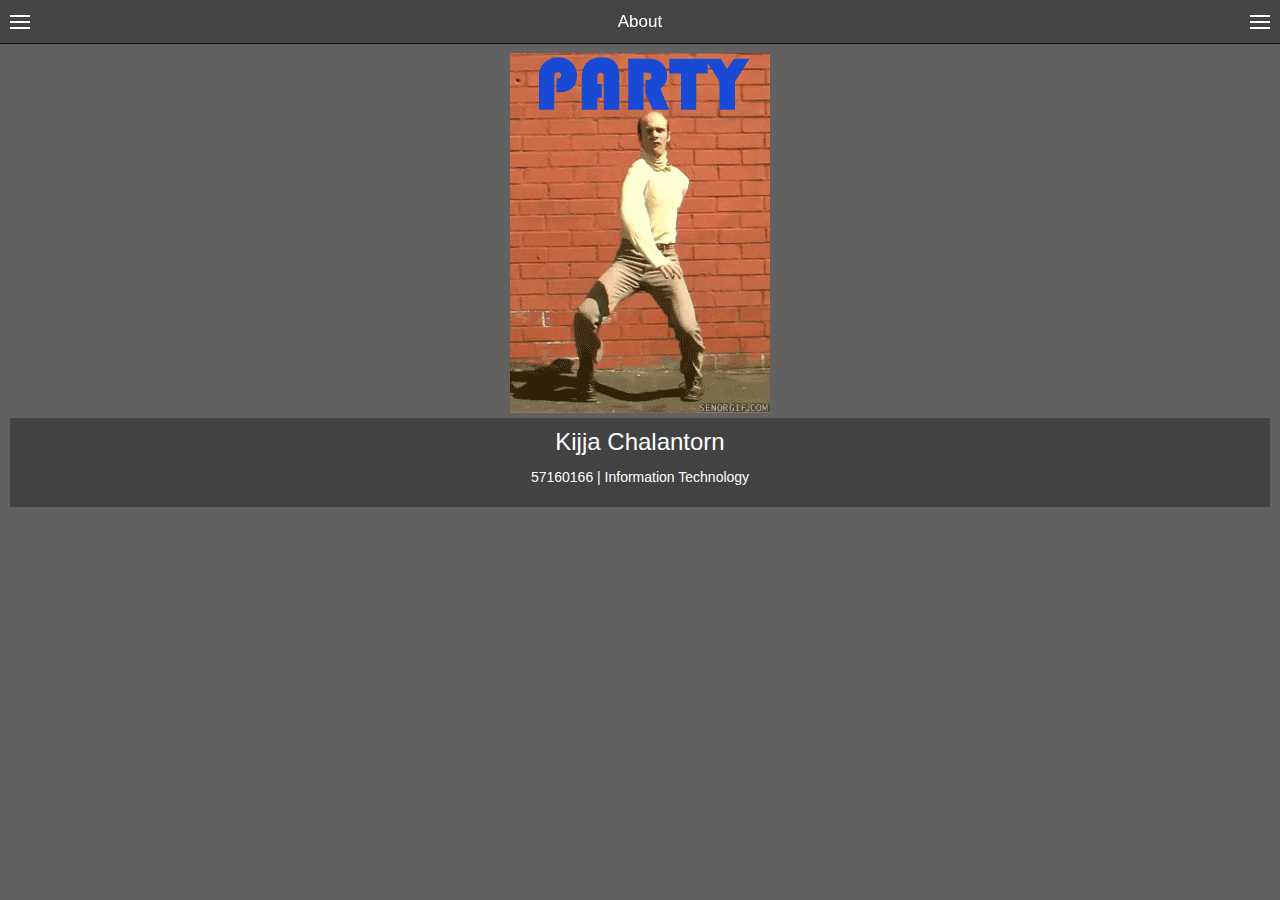
==== www/index.html @ 35af308b "Finish" ====
<!DOCTYPE html>
<html>
  <head>
    <meta charset="utf-8">
    <meta name="viewport" content="initial-scale=1, maximum-scale=1, user-scalable=no, width=device-width">
    <title></title>

    <link href="lib/ionic/css/ionic.css" rel="stylesheet">
    <link href="css/style.css" rel="stylesheet">

    <!-- IF using Sass (run gulp sass first), then uncomment below and remove the CSS includes above
    <link href="css/ionic.app.css" rel="stylesheet">
    -->

    <!-- ionic/angularjs js -->
    <script src="lib/ionic/js/ionic.bundle.js"></script>
    <script src="lib/ionic-ratings/src/ionic-ratings.js"></script>

    <!-- cordova script (this will be a 404 during development) -->
    <script src="cordova.js"></script>

    <!-- your app's js -->
    <script src="js/app.js"></script>
    <script src="js/controllers.js"></script>
    <script src="js/services.js"></script>
  </head>

  <body ng-app="starter">
    <ion-nav-view></ion-nav-view>
  </body>
</html>
---- www/lib/ionic/css/ionic.css ----
@charset "UTF-8";
/*!
 * Copyright 2015 Drifty Co.
 * http://drifty.com/
 *
 * Ionic, v1.3.1
 * A powerful HTML5 mobile app framework.
 * http://ionicframework.com/
 *
 * By @maxlynch, @benjsperry, @adamdbradley <3
 *
 * Licensed under the MIT license. Please see LICENSE for more information.
 *
 */
/*!
  Ionicons, v2.0.1
  Created by Ben Sperry for the Ionic Framework, http://ionicons.com/
  https://twitter.com/benjsperry  https://twitter.com/ionicframework
  MIT License: https://github.com/driftyco/ionicons

  Android-style icons originally built by Google’s
  Material Design Icons: https://github.com/google/material-design-icons
  used under CC BY http://creativecommons.org/licenses/by/4.0/
  Modified icons to fit ionicon’s grid from original.
*/
@font-face {
  font-family: "Ionicons";
  src: url("../fonts/ionicons.eot?v=2.0.1");
  src: url("../fonts/ionicons.eot?v=2.0.1#iefix") format("embedded-opentype"), url("../fonts/ionicons.ttf?v=2.0.1") format("truetype"), url("../fonts/ionicons.woff?v=2.0.1") format("woff"), url("../fonts/ionicons.woff") format("woff"), url("../fonts/ionicons.svg?v=2.0.1#Ionicons") format("svg");
  font-weight: normal;
  font-style: normal; }

.ion, .ionicons,
.ion-alert:before,
.ion-alert-circled:before,
.ion-android-add:before,
.ion-android-add-circle:before,
.ion-android-alarm-clock:before,
.ion-android-alert:before,
.ion-android-apps:before,
.ion-android-archive:before,
.ion-android-arrow-back:before,
.ion-android-arrow-down:before,
.ion-android-arrow-dropdown:before,
.ion-android-arrow-dropdown-circle:before,
.ion-android-arrow-dropleft:before,
.ion-android-arrow-dropleft-circle:before,
.ion-android-arrow-dropright:before,
.ion-android-arrow-dropright-circle:before,
.ion-android-arrow-dropup:before,
.ion-android-arrow-dropup-circle:before,
.ion-android-arrow-forward:before,
.ion-android-arrow-up:before,
.ion-android-attach:before,
.ion-android-bar:before,
.ion-android-bicycle:before,
.ion-android-boat:before,
.ion-android-bookmark:before,
.ion-android-bulb:before,
.ion-android-bus:before,
.ion-android-calendar:before,
.ion-android-call:before,
.ion-android-camera:before,
.ion-android-cancel:before,
.ion-android-car:before,
.ion-android-cart:before,
.ion-android-chat:before,
.ion-android-checkbox:before,
.ion-android-checkbox-blank:before,
.ion-android-checkbox-outline:before,
.ion-android-checkbox-outline-blank:before,
.ion-android-checkmark-circle:before,
.ion-android-clipboard:before,
.ion-android-close:before,
.ion-android-cloud:before,
.ion-android-cloud-circle:before,
.ion-android-cloud-done:before,
.ion-android-cloud-outline:before,
.ion-android-color-palette:before,
.ion-android-compass:before,
.ion-android-contact:before,
.ion-android-contacts:before,
.ion-android-contract:before,
.ion-android-create:before,
.ion-android-delete:before,
.ion-android-desktop:before,
.ion-android-document:before,
.ion-android-done:before,
.ion-android-done-all:before,
.ion-android-download:before,
.ion-android-drafts:before,
.ion-android-exit:before,
.ion-android-expand:before,
.ion-android-favorite:before,
.ion-android-favorite-outline:before,
.ion-android-film:before,
.ion-android-folder:before,
.ion-android-folder-open:before,
.ion-android-funnel:before,
.ion-android-globe:before,
.ion-android-hand:before,
.ion-android-hangout:before,
.ion-android-happy:before,
.ion-android-home:before,
.ion-android-image:before,
.ion-android-laptop:before,
.ion-android-list:before,
.ion-android-locate:before,
.ion-android-lock:before,
.ion-android-mail:before,
.ion-android-map:before,
.ion-android-menu:before,
.ion-android-microphone:before,
.ion-android-microphone-off:before,
.ion-android-more-horizontal:before,
.ion-android-more-vertical:before,
.ion-android-navigate:before,
.ion-android-notifications:before,
.ion-android-notifications-none:before,
.ion-android-notifications-off:before,
.ion-android-open:before,
.ion-android-options:before,
.ion-android-people:before,
.ion-android-person:before,
.ion-android-person-add:before,
.ion-android-phone-landscape:before,
.ion-android-phone-portrait:before,
.ion-android-pin:before,
.ion-android-plane:before,
.ion-android-playstore:before,
.ion-android-print:before,
.ion-android-radio-button-off:before,
.ion-android-radio-button-on:before,
.ion-android-refresh:before,
.ion-android-remove:before,
.ion-android-remove-circle:before,
.ion-android-restaurant:before,
.ion-android-sad:before,
.ion-android-search:before,
.ion-android-send:before,
.ion-android-settings:before,
.ion-android-share:before,
.ion-android-share-alt:before,
.ion-android-star:before,
.ion-android-star-half:before,
.ion-android-star-outline:before,
.ion-android-stopwatch:before,
.ion-android-subway:before,
.ion-android-sunny:before,
.ion-android-sync:before,
.ion-android-textsms:before,
.ion-android-time:before,
.ion-android-train:before,
.ion-android-unlock:before,
.ion-android-upload:before,
.ion-android-volume-down:before,
.ion-android-volume-mute:before,
.ion-android-volume-off:before,
.ion-android-volume-up:before,
.ion-android-walk:before,
.ion-android-warning:before,
.ion-android-watch:before,
.ion-android-wifi:before,
.ion-aperture:before,
.ion-archive:before,
.ion-arrow-down-a:before,
.ion-arrow-down-b:before,
.ion-arrow-down-c:before,
.ion-arrow-expand:before,
.ion-arrow-graph-down-left:before,
.ion-arrow-graph-down-right:before,
.ion-arrow-graph-up-left:before,
.ion-arrow-graph-up-right:before,
.ion-arrow-left-a:before,
.ion-arrow-left-b:before,
.ion-arrow-left-c:before,
.ion-arrow-move:before,
.ion-arrow-resize:before,
.ion-arrow-return-left:before,
.ion-arrow-return-right:before,
.ion-arrow-right-a:before,
.ion-arrow-right-b:before,
.ion-arrow-right-c:before,
.ion-arrow-shrink:before,
.ion-arrow-swap:before,
.ion-arrow-up-a:before,
.ion-arrow-up-b:before,
.ion-arrow-up-c:before,
.ion-asterisk:before,
.ion-at:before,
.ion-backspace:before,
.ion-backspace-outline:before,
.ion-bag:before,
.ion-battery-charging:before,
.ion-battery-empty:before,
.ion-battery-full:before,
.ion-battery-half:before,
.ion-battery-low:before,
.ion-beaker:before,
.ion-beer:before,
.ion-bluetooth:before,
.ion-bonfire:before,
.ion-bookmark:before,
.ion-bowtie:before,
.ion-briefcase:before,
.ion-bug:before,
.ion-calculator:before,
.ion-calendar:before,
.ion-camera:before,
.ion-card:before,
.ion-cash:before,
.ion-chatbox:before,
.ion-chatbox-working:before,
.ion-chatboxes:before,
.ion-chatbubble:before,
.ion-chatbubble-working:before,
.ion-chatbubbles:before,
.ion-checkmark:before,
.ion-checkmark-circled:before,
.ion-checkmark-round:before,
.ion-chevron-down:before,
.ion-chevron-left:before,
.ion-chevron-right:before,
.ion-chevron-up:before,
.ion-clipboard:before,
.ion-clock:before,
.ion-close:before,
.ion-close-circled:before,
.ion-close-round:before,
.ion-closed-captioning:before,
.ion-cloud:before,
.ion-code:before,
.ion-code-download:before,
.ion-code-working:before,
.ion-coffee:before,
.ion-compass:before,
.ion-compose:before,
.ion-connection-bars:before,
.ion-contrast:before,
.ion-crop:before,
.ion-cube:before,
.ion-disc:before,
.ion-document:before,
.ion-document-text:before,
.ion-drag:before,
.ion-earth:before,
.ion-easel:before,
.ion-edit:before,
.ion-egg:before,
.ion-eject:before,
.ion-email:before,
.ion-email-unread:before,
.ion-erlenmeyer-flask:before,
.ion-erlenmeyer-flask-bubbles:before,
.ion-eye:before,
.ion-eye-disabled:before,
.ion-female:before,
.ion-filing:before,
.ion-film-marker:before,
.ion-fireball:before,
.ion-flag:before,
.ion-flame:before,
.ion-flash:before,
.ion-flash-off:before,
.ion-folder:before,
.ion-fork:before,
.ion-fork-repo:before,
.ion-forward:before,
.ion-funnel:before,
.ion-gear-a:before,
.ion-gear-b:before,
.ion-grid:before,
.ion-hammer:before,
.ion-happy:before,
.ion-happy-outline:before,
.ion-headphone:before,
.ion-heart:before,
.ion-heart-broken:before,
.ion-help:before,
.ion-help-buoy:before,
.ion-help-circled:before,
.ion-home:before,
.ion-icecream:before,
.ion-image:before,
.ion-images:before,
.ion-information:before,
.ion-information-circled:before,
.ion-ionic:before,
.ion-ios-alarm:before,
.ion-ios-alarm-outline:before,
.ion-ios-albums:before,
.ion-ios-albums-outline:before,
.ion-ios-americanfootball:before,
.ion-ios-americanfootball-outline:before,
.ion-ios-analytics:before,
.ion-ios-analytics-outline:before,
.ion-ios-arrow-back:before,
.ion-ios-arrow-down:before,
.ion-ios-arrow-forward:before,
.ion-ios-arrow-left:before,
.ion-ios-arrow-right:before,
.ion-ios-arrow-thin-down:before,
.ion-ios-arrow-thin-left:before,
.ion-ios-arrow-thin-right:before,
.ion-ios-arrow-thin-up:before,
.ion-ios-arrow-up:before,
.ion-ios-at:before,
.ion-ios-at-outline:before,
.ion-ios-barcode:before,
.ion-ios-barcode-outline:before,
.ion-ios-baseball:before,
.ion-ios-baseball-outline:before,
.ion-ios-basketball:before,
.ion-ios-basketball-outline:before,
.ion-ios-bell:before,
.ion-ios-bell-outline:before,
.ion-ios-body:before,
.ion-ios-body-outline:before,
.ion-ios-bolt:before,
.ion-ios-bolt-outline:before,
.ion-ios-book:before,
.ion-ios-book-outline:before,
.ion-ios-bookmarks:before,
.ion-ios-bookmarks-outline:before,
.ion-ios-box:before,
.ion-ios-box-outline:before,
.ion-ios-briefcase:before,
.ion-ios-briefcase-outline:before,
.ion-ios-browsers:before,
.ion-ios-browsers-outline:before,
.ion-ios-calculator:before,
.ion-ios-calculator-outline:before,
.ion-ios-calendar:before,
.ion-ios-calendar-outline:before,
.ion-ios-camera:before,
.ion-ios-camera-outline:before,
.ion-ios-cart:before,
.ion-ios-cart-outline:before,
.ion-ios-chatboxes:before,
.ion-ios-chatboxes-outline:before,
.ion-ios-chatbubble:before,
.ion-ios-chatbubble-outline:before,
.ion-ios-checkmark:before,
.ion-ios-checkmark-empty:before,
.ion-ios-checkmark-outline:before,
.ion-ios-circle-filled:before,
.ion-ios-circle-outline:before,
.ion-ios-clock:before,
.ion-ios-clock-outline:before,
.ion-ios-close:before,
.ion-ios-close-empty:before,
.ion-ios-close-outline:before,
.ion-ios-cloud:before,
.ion-ios-cloud-download:before,
.ion-ios-cloud-download-outline:before,
.ion-ios-cloud-outline:before,
.ion-ios-cloud-upload:before,
.ion-ios-cloud-upload-outline:before,
.ion-ios-cloudy:before,
.ion-ios-cloudy-night:before,
.ion-ios-cloudy-night-outline:before,
.ion-ios-cloudy-outline:before,
.ion-ios-cog:before,
.ion-ios-cog-outline:before,
.ion-ios-color-filter:before,
.ion-ios-color-filter-outline:before,
.ion-ios-color-wand:before,
.ion-ios-color-wand-outline:before,
.ion-ios-compose:before,
.ion-ios-compose-outline:before,
.ion-ios-contact:before,
.ion-ios-contact-outline:before,
.ion-ios-copy:before,
.ion-ios-copy-outline:before,
.ion-ios-crop:before,
.ion-ios-crop-strong:before,
.ion-ios-download:before,
.ion-ios-download-outline:before,
.ion-ios-drag:before,
.ion-ios-email:before,
.ion-ios-email-outline:before,
.ion-ios-eye:before,
.ion-ios-eye-outline:before,
.ion-ios-fastforward:before,
.ion-ios-fastforward-outline:before,
.ion-ios-filing:before,
.ion-ios-filing-outline:before,
.ion-ios-film:before,
.ion-ios-film-outline:before,
.ion-ios-flag:before,
.ion-ios-flag-outline:before,
.ion-ios-flame:before,
.ion-ios-flame-outline:before,
.ion-ios-flask:before,
.ion-ios-flask-outline:before,
.ion-ios-flower:before,
.ion-ios-flower-outline:before,
.ion-ios-folder:before,
.ion-ios-folder-outline:before,
.ion-ios-football:before,
.ion-ios-football-outline:before,
.ion-ios-game-controller-a:before,
.ion-ios-game-controller-a-outline:before,
.ion-ios-game-controller-b:before,
.ion-ios-game-controller-b-outline:before,
.ion-ios-gear:before,
.ion-ios-gear-outline:before,
.ion-ios-glasses:before,
.ion-ios-glasses-outline:before,
.ion-ios-grid-view:before,
.ion-ios-grid-view-outline:before,
.ion-ios-heart:before,
.ion-ios-heart-outline:before,
.ion-ios-help:before,
.ion-ios-help-empty:before,
.ion-ios-help-outline:before,
.ion-ios-home:before,
.ion-ios-home-outline:before,
.ion-ios-infinite:before,
.ion-ios-infinite-outline:before,
.ion-ios-information:before,
.ion-ios-information-empty:before,
.ion-ios-information-outline:before,
.ion-ios-ionic-outline:before,
.ion-ios-keypad:before,
.ion-ios-keypad-outline:before,
.ion-ios-lightbulb:before,
.ion-ios-lightbulb-outline:before,
.ion-ios-list:before,
.ion-ios-list-outline:before,
.ion-ios-location:before,
.ion-ios-location-outline:before,
.ion-ios-locked:before,
.ion-ios-locked-outline:before,
.ion-ios-loop:before,
.ion-ios-loop-strong:before,
.ion-ios-medical:before,
.ion-ios-medical-outline:before,
.ion-ios-medkit:before,
.ion-ios-medkit-outline:before,
.ion-ios-mic:before,
.ion-ios-mic-off:before,
.ion-ios-mic-outline:before,
.ion-ios-minus:before,
.ion-ios-minus-empty:before,
.ion-ios-minus-outline:before,
.ion-ios-monitor:before,
.ion-ios-monitor-outline:before,
.ion-ios-moon:before,
.ion-ios-moon-outline:before,
.ion-ios-more:before,
.ion-ios-more-outline:before,
.ion-ios-musical-note:before,
.ion-ios-musical-notes:before,
.ion-ios-navigate:before,
.ion-ios-navigate-outline:before,
.ion-ios-nutrition:before,
.ion-ios-nutrition-outline:before,
.ion-ios-paper:before,
.ion-ios-paper-outline:before,
.ion-ios-paperplane:before,
.ion-ios-paperplane-outline:before,
.ion-ios-partlysunny:before,
.ion-ios-partlysunny-outline:before,
.ion-ios-pause:before,
.ion-ios-pause-outline:before,
.ion-ios-paw:before,
.ion-ios-paw-outline:before,
.ion-ios-people:before,
.ion-ios-people-outline:before,
.ion-ios-person:before,
.ion-ios-person-outline:before,
.ion-ios-personadd:before,
.ion-ios-personadd-outline:before,
.ion-ios-photos:before,
.ion-ios-photos-outline:before,
.ion-ios-pie:before,
.ion-ios-pie-outline:before,
.ion-ios-pint:before,
.ion-ios-pint-outline:before,
.ion-ios-play:before,
.ion-ios-play-outline:before,
.ion-ios-plus:before,
.ion-ios-plus-empty:before,
.ion-ios-plus-outline:before,
.ion-ios-pricetag:before,
.ion-ios-pricetag-outline:before,
.ion-ios-pricetags:before,
.ion-ios-pricetags-outline:before,
.ion-ios-printer:before,
.ion-ios-printer-outline:before,
.ion-ios-pulse:before,
.ion-ios-pulse-strong:before,
.ion-ios-rainy:before,
.ion-ios-rainy-outline:before,
.ion-ios-recording:before,
.ion-ios-recording-outline:before,
.ion-ios-redo:before,
.ion-ios-redo-outline:before,
.ion-ios-refresh:before,
.ion-ios-refresh-empty:before,
.ion-ios-refresh-outline:before,
.ion-ios-reload:before,
.ion-ios-reverse-camera:before,
.ion-ios-reverse-camera-outline:before,
.ion-ios-rewind:before,
.ion-ios-rewind-outline:before,
.ion-ios-rose:before,
.ion-ios-rose-outline:before,
.ion-ios-search:before,
.ion-ios-search-strong:before,
.ion-ios-settings:before,
.ion-ios-settings-strong:before,
.ion-ios-shuffle:before,
.ion-ios-shuffle-strong:before,
.ion-ios-skipbackward:before,
.ion-ios-skipbackward-outline:before,
.ion-ios-skipforward:before,
.ion-ios-skipforward-outline:before,
.ion-ios-snowy:before,
.ion-ios-speedometer:before,
.ion-ios-speedometer-outline:before,
.ion-ios-star:before,
.ion-ios-star-half:before,
.ion-ios-star-outline:before,
.ion-ios-stopwatch:before,
.ion-ios-stopwatch-outline:before,
.ion-ios-sunny:before,
.ion-ios-sunny-outline:before,
.ion-ios-telephone:before,
.ion-ios-telephone-outline:before,
.ion-ios-tennisball:before,
.ion-ios-tennisball-outline:before,
.ion-ios-thunderstorm:before,
.ion-ios-thunderstorm-outline:before,
.ion-ios-time:before,
.ion-ios-time-outline:before,
.ion-ios-timer:before,
.ion-ios-timer-outline:before,
.ion-ios-toggle:before,
.ion-ios-toggle-outline:before,
.ion-ios-trash:before,
.ion-ios-trash-outline:before,
.ion-ios-undo:before,
.ion-ios-undo-outline:before,
.ion-ios-unlocked:before,
.ion-ios-unlocked-outline:before,
.ion-ios-upload:before,
.ion-ios-upload-outline:before,
.ion-ios-videocam:before,
.ion-ios-videocam-outline:before,
.ion-ios-volume-high:before,
.ion-ios-volume-low:before,
.ion-ios-wineglass:before,
.ion-ios-wineglass-outline:before,
.ion-ios-world:before,
.ion-ios-world-outline:before,
.ion-ipad:before,
.ion-iphone:before,
.ion-ipod:before,
.ion-jet:before,
.ion-key:before,
.ion-knife:before,
.ion-laptop:before,
.ion-leaf:before,
.ion-levels:before,
.ion-lightbulb:before,
.ion-link:before,
.ion-load-a:before,
.ion-load-b:before,
.ion-load-c:before,
.ion-load-d:before,
.ion-location:before,
.ion-lock-combination:before,
.ion-locked:before,
.ion-log-in:before,
.ion-log-out:before,
.ion-loop:before,
.ion-magnet:before,
.ion-male:before,
.ion-man:before,
.ion-map:before,
.ion-medkit:before,
.ion-merge:before,
.ion-mic-a:before,
.ion-mic-b:before,
.ion-mic-c:before,
.ion-minus:before,
.ion-minus-circled:before,
.ion-minus-round:before,
.ion-model-s:before,
.ion-monitor:before,
.ion-more:before,
.ion-mouse:before,
.ion-music-note:before,
.ion-navicon:before,
.ion-navicon-round:before,
.ion-navigate:before,
.ion-network:before,
.ion-no-smoking:before,
.ion-nuclear:before,
.ion-outlet:before,
.ion-paintbrush:before,
.ion-paintbucket:before,
.ion-paper-airplane:before,
.ion-paperclip:before,
.ion-pause:before,
.ion-person:before,
.ion-person-add:before,
.ion-person-stalker:before,
.ion-pie-graph:before,
.ion-pin:before,
.ion-pinpoint:before,
.ion-pizza:before,
.ion-plane:before,
.ion-planet:before,
.ion-play:before,
.ion-playstation:before,
.ion-plus:before,
.ion-plus-circled:before,
.ion-plus-round:before,
.ion-podium:before,
.ion-pound:before,
.ion-power:before,
.ion-pricetag:before,
.ion-pricetags:before,
.ion-printer:before,
.ion-pull-request:before,
.ion-qr-scanner:before,
.ion-quote:before,
.ion-radio-waves:before,
.ion-record:before,
.ion-refresh:before,
.ion-reply:before,
.ion-reply-all:before,
.ion-ribbon-a:before,
.ion-ribbon-b:before,
.ion-sad:before,
.ion-sad-outline:before,
.ion-scissors:before,
.ion-search:before,
.ion-settings:before,
.ion-share:before,
.ion-shuffle:before,
.ion-skip-backward:before,
.ion-skip-forward:before,
.ion-social-android:before,
.ion-social-android-outline:before,
.ion-social-angular:before,
.ion-social-angular-outline:before,
.ion-social-apple:before,
.ion-social-apple-outline:before,
.ion-social-bitcoin:before,
.ion-social-bitcoin-outline:before,
.ion-social-buffer:before,
.ion-social-buffer-outline:before,
.ion-social-chrome:before,
.ion-social-chrome-outline:before,
.ion-social-codepen:before,
.ion-social-codepen-outline:before,
.ion-social-css3:before,
.ion-social-css3-outline:before,
.ion-social-designernews:before,
.ion-social-designernews-outline:before,
.ion-social-dribbble:before,
.ion-social-dribbble-outline:before,
.ion-social-dropbox:before,
.ion-social-dropbox-outline:before,
.ion-social-euro:before,
.ion-social-euro-outline:before,
.ion-social-facebook:before,
.ion-social-facebook-outline:before,
.ion-social-foursquare:before,
.ion-social-foursquare-outline:before,
.ion-social-freebsd-devil:before,
.ion-social-github:before,
.ion-social-github-outline:before,
.ion-social-google:before,
.ion-social-google-outline:before,
.ion-social-googleplus:before,
.ion-social-googleplus-outline:before,
.ion-social-hackernews:before,
.ion-social-hackernews-outline:before,
.ion-social-html5:before,
.ion-social-html5-outline:before,
.ion-social-instagram:before,
.ion-social-instagram-outline:before,
.ion-social-javascript:before,
.ion-social-javascript-outline:before,
.ion-social-linkedin:before,
.ion-social-linkedin-outline:before,
.ion-social-markdown:before,
.ion-social-nodejs:before,
.ion-social-octocat:before,
.ion-social-pinterest:before,
.ion-social-pinterest-outline:before,
.ion-social-python:before,
.ion-social-reddit:before,
.ion-social-reddit-outline:before,
.ion-social-rss:before,
.ion-social-rss-outline:before,
.ion-social-sass:before,
.ion-social-skype:before,
.ion-social-skype-outline:before,
.ion-social-snapchat:before,
.ion-social-snapchat-outline:before,
.ion-social-tumblr:before,
.ion-social-tumblr-outline:before,
.ion-social-tux:before,
.ion-social-twitch:before,
.ion-social-twitch-outline:before,
.ion-social-twitter:before,
.ion-social-twitter-outline:before,
.ion-social-usd:before,
.ion-social-usd-outline:before,
.ion-social-vimeo:before,
.ion-social-vimeo-outline:before,
.ion-social-whatsapp:before,
.ion-social-whatsapp-outline:before,
.ion-social-windows:before,
.ion-social-windows-outline:before,
.ion-social-wordpress:before,
.ion-social-wordpress-outline:before,
.ion-social-yahoo:before,
.ion-social-yahoo-outline:before,
.ion-social-yen:before,
.ion-social-yen-outline:before,
.ion-social-youtube:before,
.ion-social-youtube-outline:before,
.ion-soup-can:before,
.ion-soup-can-outline:before,
.ion-speakerphone:before,
.ion-speedometer:before,
.ion-spoon:before,
.ion-star:before,
.ion-stats-bars:before,
.ion-steam:before,
.ion-stop:before,
.ion-thermometer:before,
.ion-thumbsdown:before,
.ion-thumbsup:before,
.ion-toggle:before,
.ion-toggle-filled:before,
.ion-transgender:before,
.ion-trash-a:before,
.ion-trash-b:before,
.ion-trophy:before,
.ion-tshirt:before,
.ion-tshirt-outline:before,
.ion-umbrella:before,
.ion-university:before,
.ion-unlocked:before,
.ion-upload:before,
.ion-usb:before,
.ion-videocamera:before,
.ion-volume-high:before,
.ion-volume-low:before,
.ion-volume-medium:before,
.ion-volume-mute:before,
.ion-wand:before,
.ion-waterdrop:before,
.ion-wifi:before,
.ion-wineglass:before,
.ion-woman:before,
.ion-wrench:before,
.ion-xbox:before {
  display: inline-block;
  font-family: "Ionicons";
  speak: none;
  font-style: normal;
  font-weight: normal;
  font-variant: normal;
  text-transform: none;
  text-rendering: auto;
  line-height: 1;
  -webkit-font-smoothing: antialiased;
  -moz-osx-font-smoothing: grayscale; }

.ion-alert:before {
  content: ""; }

.ion-alert-circled:before {
  content: ""; }

.ion-android-add:before {
  content: ""; }

.ion-android-add-circle:before {
  content: ""; }

.ion-android-alarm-clock:before {
  content: ""; }

.ion-android-alert:before {
  content: ""; }

.ion-android-apps:before {
  content: ""; }

.ion-android-archive:before {
  content: ""; }

.ion-android-arrow-back:before {
  content: ""; }

.ion-android-arrow-down:before {
  content: ""; }

.ion-android-arrow-dropdown:before {
  content: ""; }

.ion-android-arrow-dropdown-circle:before {
  content: ""; }

.ion-android-arrow-dropleft:before {
  content: ""; }

.ion-android-arrow-dropleft-circle:before {
  content: ""; }

.ion-android-arrow-dropright:before {
  content: ""; }

.ion-android-arrow-dropright-circle:before {
  content: ""; }

.ion-android-arrow-dropup:before {
  content: ""; }

.ion-android-arrow-dropup-circle:before {
  content: ""; }

.ion-android-arrow-forward:before {
  content: ""; }

.ion-android-arrow-up:before {
  content: ""; }

.ion-android-attach:before {
  content: ""; }

.ion-android-bar:before {
  content: ""; }

.ion-android-bicycle:before {
  content: ""; }

.ion-android-boat:before {
  content: ""; }

.ion-android-bookmark:before {
  content: ""; }

.ion-android-bulb:before {
  content: ""; }

.ion-android-bus:before {
  content: ""; }

.ion-android-calendar:before {
  content: ""; }

.ion-android-call:before {
  content: ""; }

.ion-android-camera:before {
  content: ""; }

.ion-android-cancel:before {
  content: ""; }

.ion-android-car:before {
  content: ""; }

.ion-android-cart:before {
  content: ""; }

.ion-android-chat:before {
  content: ""; }

.ion-android-checkbox:before {
  content: ""; }

.ion-android-checkbox-blank:before {
  content: ""; }

.ion-android-checkbox-outline:before {
  content: ""; }

.ion-android-checkbox-outline-blank:before {
  content: ""; }

.ion-android-checkmark-circle:before {
  content: ""; }

.ion-android-clipboard:before {
  content: ""; }

.ion-android-close:before {
  content: ""; }

.ion-android-cloud:before {
  content: ""; }

.ion-android-cloud-circle:before {
  content: ""; }

.ion-android-cloud-done:before {
  content: ""; }

.ion-android-cloud-outline:before {
  content: ""; }

.ion-android-color-palette:before {
  content: ""; }

.ion-android-compass:before {
  content: ""; }

.ion-android-contact:before {
  content: ""; }

.ion-android-contacts:before {
  content: ""; }

.ion-android-contract:before {
  content: ""; }

.ion-android-create:before {
  content: ""; }

.ion-android-delete:before {
  content: ""; }

.ion-android-desktop:before {
  content: ""; }

.ion-android-document:before {
  content: ""; }

.ion-android-done:before {
  content: ""; }

.ion-android-done-all:before {
  content: ""; }

.ion-android-download:before {
  content: ""; }

.ion-android-drafts:before {
  content: ""; }

.ion-android-exit:before {
  content: ""; }

.ion-android-expand:before {
  content: ""; }

.ion-android-favorite:before {
  content: ""; }

.ion-android-favorite-outline:before {
  content: ""; }

.ion-android-film:before {
  content: ""; }

.ion-android-folder:before {
  content: ""; }

.ion-android-folder-open:before {
  content: ""; }

.ion-android-funnel:before {
  content: ""; }

.ion-android-globe:before {
  content: ""; }

.ion-android-hand:before {
  content: ""; }

.ion-android-hangout:before {
  content: ""; }

.ion-android-happy:before {
  content: ""; }

.ion-android-home:before {
  content: ""; }

.ion-android-image:before {
  content: ""; }

.ion-android-laptop:before {
  content: ""; }

.ion-android-list:before {
  content: ""; }

.ion-android-locate:before {
  content: ""; }

.ion-android-lock:before {
  content: ""; }

.ion-android-mail:before {
  content: ""; }

.ion-android-map:before {
  content: ""; }

.ion-android-menu:before {
  content: ""; }

.ion-android-microphone:before {
  content: ""; }

.ion-android-microphone-off:before {
  content: ""; }

.ion-android-more-horizontal:before {
  content: ""; }

.ion-android-more-vertical:before {
  content: ""; }

.ion-android-navigate:before {
  content: ""; }

.ion-android-notifications:before {
  content: ""; }

.ion-android-notifications-none:before {
  content: ""; }

.ion-android-notifications-off:before {
  content: ""; }

.ion-android-open:before {
  content: ""; }

.ion-android-options:before {
  content: ""; }

.ion-android-people:before {
  content: ""; }

.ion-android-person:before {
  content: ""; }

.ion-android-person-add:before {
  content: ""; }

.ion-android-phone-landscape:before {
  content: ""; }

.ion-android-phone-portrait:before {
  content: ""; }

.ion-android-pin:before {
  content: ""; }

.ion-android-plane:before {
  content: ""; }

.ion-android-playstore:before {
  content: ""; }

.ion-android-print:before {
  content: ""; }

.ion-android-radio-button-off:before {
  content: ""; }

.ion-android-radio-button-on:before {
  content: ""; }

.ion-android-refresh:before {
  content: ""; }

.ion-android-remove:before {
  content: ""; }

.ion-android-remove-circle:before {
  content: ""; }

.ion-android-restaurant:before {
  content: ""; }

.ion-android-sad:before {
  content: ""; }

.ion-android-search:before {
  content: ""; }

.ion-android-send:before {
  content: ""; }

.ion-android-settings:before {
  content: ""; }

.ion-android-share:before {
  content: ""; }

.ion-android-share-alt:before {
  content: ""; }

.ion-android-star:before {
  content: ""; }

.ion-android-star-half:before {
  content: ""; }

.ion-android-star-outline:before {
  content: ""; }

.ion-android-stopwatch:before {
  content: ""; }

.ion-android-subway:before {
  content: ""; }

.ion-android-sunny:before {
  content: ""; }

.ion-android-sync:before {
  content: ""; }

.ion-android-textsms:before {
  content: ""; }

.ion-android-time:before {
  content: ""; }

.ion-android-train:before {
  content: ""; }

.ion-android-unlock:before {
  content: ""; }

.ion-android-upload:before {
  content: ""; }

.ion-android-volume-down:before {
  content: ""; }

.ion-android-volume-mute:before {
  content: ""; }

.ion-android-volume-off:before {
  content: ""; }

.ion-android-volume-up:before {
  content: ""; }

.ion-android-walk:before {
  content: ""; }

.ion-android-warning:before {
  content: ""; }

.ion-android-watch:before {
  content: ""; }

.ion-android-wifi:before {
  content: ""; }

.ion-aperture:before {
  content: ""; }

.ion-archive:before {
  content: ""; }

.ion-arrow-down-a:before {
  content: ""; }

.ion-arrow-down-b:before {
  content: ""; }

.ion-arrow-down-c:before {
  content: ""; }

.ion-arrow-expand:before {
  content: ""; }

.ion-arrow-graph-down-left:before {
  content: ""; }

.ion-arrow-graph-down-right:before {
  content: ""; }

.ion-arrow-graph-up-left:before {
  content: ""; }

.ion-arrow-graph-up-right:before {
  content: ""; }

.ion-arrow-left-a:before {
  content: ""; }

.ion-arrow-left-b:before {
  content: ""; }

.ion-arrow-left-c:before {
  content: ""; }

.ion-arrow-move:before {
  content: ""; }

.ion-arrow-resize:before {
  content: ""; }

.ion-arrow-return-left:before {
  content: ""; }

.ion-arrow-return-right:before {
  content: ""; }

.ion-arrow-right-a:before {
  content: ""; }

.ion-arrow-right-b:before {
  content: ""; }

.ion-arrow-right-c:before {
  content: ""; }

.ion-arrow-shrink:before {
  content: ""; }

.ion-arrow-swap:before {
  content: ""; }

.ion-arrow-up-a:before {
  content: ""; }

.ion-arrow-up-b:before {
  content: ""; }

.ion-arrow-up-c:before {
  content: ""; }

.ion-asterisk:before {
  content: ""; }

.ion-at:before {
  content: ""; }

.ion-backspace:before {
  content: ""; }

.ion-backspace-outline:before {
  content: ""; }

.ion-bag:before {
  content: ""; }

.ion-battery-charging:before {
  content: ""; }

.ion-battery-empty:before {
  content: ""; }

.ion-battery-full:before {
  content: ""; }

.ion-battery-half:before {
  content: ""; }

.ion-battery-low:before {
  content: ""; }

.ion-beaker:before {
  content: ""; }

.ion-beer:before {
  content: ""; }

.ion-bluetooth:before {
  content: ""; }

.ion-bonfire:before {
  content: ""; }

.ion-bookmark:before {
  content: ""; }

.ion-bowtie:before {
  content: ""; }

.ion-briefcase:before {
  content: ""; }

.ion-bug:before {
  content: ""; }

.ion-calculator:before {
  content: ""; }

.ion-calendar:before {
  content: ""; }

.ion-camera:before {
  content: ""; }

.ion-card:before {
  content: ""; }

.ion-cash:before {
  content: ""; }

.ion-chatbox:before {
  content: ""; }

.ion-chatbox-working:before {
  content: ""; }

.ion-chatboxes:before {
  content: ""; }

.ion-chatbubble:before {
  content: ""; }

.ion-chatbubble-working:before {
  content: ""; }

.ion-chatbubbles:before {
  content: ""; }

.ion-checkmark:before {
  content: ""; }

.ion-checkmark-circled:before {
  content: ""; }

.ion-checkmark-round:before {
  content: ""; }

.ion-chevron-down:before {
  content: ""; }

.ion-chevron-left:before {
  content: ""; }

.ion-chevron-right:before {
  content: ""; }

.ion-chevron-up:before {
  content: ""; }

.ion-clipboard:before {
  content: ""; }

.ion-clock:before {
  content: ""; }

.ion-close:before {
  content: ""; }

.ion-close-circled:before {
  content: ""; }

.ion-close-round:before {
  content: ""; }

.ion-closed-captioning:before {
  content: ""; }

.ion-cloud:before {
  content: ""; }

.ion-code:before {
  content: ""; }

.ion-code-download:before {
  content: ""; }

.ion-code-working:before {
  content: ""; }

.ion-coffee:before {
  content: ""; }

.ion-compass:before {
  content: ""; }

.ion-compose:before {
  content: ""; }

.ion-connection-bars:before {
  content: ""; }

.ion-contrast:before {
  content: ""; }

.ion-crop:before {
  content: ""; }

.ion-cube:before {
  content: ""; }

.ion-disc:before {
  content: ""; }

.ion-document:before {
  content: ""; }

.ion-document-text:before {
  content: ""; }

.ion-drag:before {
  content: ""; }

.ion-earth:before {
  content: ""; }

.ion-easel:before {
  content: ""; }

.ion-edit:before {
  content: ""; }

.ion-egg:before {
  content: ""; }

.ion-eject:before {
  content: ""; }

.ion-email:before {
  content: ""; }

.ion-email-unread:before {
  content: ""; }

.ion-erlenmeyer-flask:before {
  content: ""; }

.ion-erlenmeyer-flask-bubbles:before {
  content: ""; }

.ion-eye:before {
  content: ""; }

.ion-eye-disabled:before {
  content: ""; }

.ion-female:before {
  content: ""; }

.ion-filing:before {
  content: ""; }

.ion-film-marker:before {
  content: ""; }

.ion-fireball:before {
  content: ""; }

.ion-flag:before {
  content: ""; }

.ion-flame:before {
  content: ""; }

.ion-flash:before {
  content: ""; }

.ion-flash-off:before {
  content: ""; }

.ion-folder:before {
  content: ""; }

.ion-fork:before {
  content: ""; }

.ion-fork-repo:before {
  content: ""; }

.ion-forward:before {
  content: ""; }

.ion-funnel:before {
  content: ""; }

.ion-gear-a:before {
  content: ""; }

.ion-gear-b:before {
  content: ""; }

.ion-grid:before {
  content: ""; }

.ion-hammer:before {
  content: ""; }

.ion-happy:before {
  content: ""; }

.ion-happy-outline:before {
  content: ""; }

.ion-headphone:before {
  content: ""; }

.ion-heart:before {
  content: ""; }

.ion-heart-broken:before {
  content: ""; }

.ion-help:before {
  content: ""; }

.ion-help-buoy:before {
  content: ""; }

.ion-help-circled:before {
  content: ""; }

.ion-home:before {
  content: ""; }

.ion-icecream:before {
  content: ""; }

.ion-image:before {
  content: ""; }

.ion-images:before {
  content: ""; }

.ion-information:before {
  content: ""; }

.ion-information-circled:before {
  content: ""; }

.ion-ionic:before {
  content: ""; }

.ion-ios-alarm:before {
  content: ""; }

.ion-ios-alarm-outline:before {
  content: ""; }

.ion-ios-albums:before {
  content: ""; }

.ion-ios-albums-outline:before {
  content: ""; }

.ion-ios-americanfootball:before {
  content: ""; }

.ion-ios-americanfootball-outline:before {
  content: ""; }

.ion-ios-analytics:before {
  content: ""; }

.ion-ios-analytics-outline:before {
  content: ""; }

.ion-ios-arrow-back:before {
  content: ""; }

.ion-ios-arrow-down:before {
  content: ""; }

.ion-ios-arrow-forward:before {
  content: ""; }

.ion-ios-arrow-left:before {
  content: ""; }

.ion-ios-arrow-right:before {
  content: ""; }

.ion-ios-arrow-thin-down:before {
  content: ""; }

.ion-ios-arrow-thin-left:before {
  content: ""; }

.ion-ios-arrow-thin-right:before {
  content: ""; }

.ion-ios-arrow-thin-up:before {
  content: ""; }

.ion-ios-arrow-up:before {
  content: ""; }

.ion-ios-at:before {
  content: ""; }

.ion-ios-at-outline:before {
  content: ""; }

.ion-ios-barcode:before {
  content: ""; }

.ion-ios-barcode-outline:before {
  content: ""; }

.ion-ios-baseball:before {
  content: ""; }

.ion-ios-baseball-outline:before {
  content: ""; }

.ion-ios-basketball:before {
  content: ""; }

.ion-ios-basketball-outline:before {
  content: ""; }

.ion-ios-bell:before {
  content: ""; }

.ion-ios-bell-outline:before {
  content: ""; }

.ion-ios-body:before {
  content: ""; }

.ion-ios-body-outline:before {
  content: ""; }

.ion-ios-bolt:before {
  content: ""; }

.ion-ios-bolt-outline:before {
  content: ""; }

.ion-ios-book:before {
  content: ""; }

.ion-ios-book-outline:before {
  content: ""; }

.ion-ios-bookmarks:before {
  content: ""; }

.ion-ios-bookmarks-outline:before {
  content: ""; }

.ion-ios-box:before {
  content: ""; }

.ion-ios-box-outline:before {
  content: ""; }

.ion-ios-briefcase:before {
  content: ""; }

.ion-ios-briefcase-outline:before {
  content: ""; }

.ion-ios-browsers:before {
  content: ""; }

.ion-ios-browsers-outline:before {
  content: ""; }

.ion-ios-calculator:before {
  content: ""; }

.ion-ios-calculator-outline:before {
  content: ""; }

.ion-ios-calendar:before {
  content: ""; }

.ion-ios-calendar-outline:before {
  content: ""; }

.ion-ios-camera:before {
  content: ""; }

.ion-ios-camera-outline:before {
  content: ""; }

.ion-ios-cart:before {
  content: ""; }

.ion-ios-cart-outline:before {
  content: ""; }

.ion-ios-chatboxes:before {
  content: ""; }

.ion-ios-chatboxes-outline:before {
  content: ""; }

.ion-ios-chatbubble:before {
  content: ""; }

.ion-ios-chatbubble-outline:before {
  content: ""; }

.ion-ios-checkmark:before {
  content: ""; }

.ion-ios-checkmark-empty:before {
  content: ""; }

.ion-ios-checkmark-outline:before {
  content: ""; }

.ion-ios-circle-filled:before {
  content: ""; }

.ion-ios-circle-outline:before {
  content: ""; }

.ion-ios-clock:before {
  content: ""; }

.ion-ios-clock-outline:before {
  content: ""; }

.ion-ios-close:before {
  content: ""; }

.ion-ios-close-empty:before {
  content: ""; }

.ion-ios-close-outline:before {
  content: ""; }

.ion-ios-cloud:before {
  content: ""; }

.ion-ios-cloud-download:before {
  content: ""; }

.ion-ios-cloud-download-outline:before {
  content: ""; }

.ion-ios-cloud-outline:before {
  content: ""; }

.ion-ios-cloud-upload:before {
  content: ""; }

.ion-ios-cloud-upload-outline:before {
  content: ""; }

.ion-ios-cloudy:before {
  content: ""; }

.ion-ios-cloudy-night:before {
  content: ""; }

.ion-ios-cloudy-night-outline:before {
  content: ""; }

.ion-ios-cloudy-outline:before {
  content: ""; }

.ion-ios-cog:before {
  content: ""; }

.ion-ios-cog-outline:before {
  content: ""; }

.ion-ios-color-filter:before {
  content: ""; }

.ion-ios-color-filter-outline:before {
  content: ""; }

.ion-ios-color-wand:before {
  content: ""; }

.ion-ios-color-wand-outline:before {
  content: ""; }

.ion-ios-compose:before {
  content: ""; }

.ion-ios-compose-outline:before {
  content: ""; }

.ion-ios-contact:before {
  content: ""; }

.ion-ios-contact-outline:before {
  content: ""; }

.ion-ios-copy:before {
  content: ""; }

.ion-ios-copy-outline:before {
  content: ""; }

.ion-ios-crop:before {
  content: ""; }

.ion-ios-crop-strong:before {
  content: ""; }

.ion-ios-download:before {
  content: ""; }

.ion-ios-download-outline:before {
  content: ""; }

.ion-ios-drag:before {
  content: ""; }

.ion-ios-email:before {
  content: ""; }

.ion-ios-email-outline:before {
  content: ""; }

.ion-ios-eye:before {
  content: ""; }

.ion-ios-eye-outline:before {
  content: ""; }

.ion-ios-fastforward:before {
  content: ""; }

.ion-ios-fastforward-outline:before {
  content: ""; }

.ion-ios-filing:before {
  content: ""; }

.ion-ios-filing-outline:before {
  content: ""; }

.ion-ios-film:before {
  content: ""; }

.ion-ios-film-outline:before {
  content: ""; }

.ion-ios-flag:before {
  content: ""; }

.ion-ios-flag-outline:before {
  content: ""; }

.ion-ios-flame:before {
  content: ""; }

.ion-ios-flame-outline:before {
  content: ""; }

.ion-ios-flask:before {
  content: ""; }

.ion-ios-flask-outline:before {
  content: ""; }

.ion-ios-flower:before {
  content: ""; }

.ion-ios-flower-outline:before {
  content: ""; }

.ion-ios-folder:before {
  content: ""; }

.ion-ios-folder-outline:before {
  content: ""; }

.ion-ios-football:before {
  content: ""; }

.ion-ios-football-outline:before {
  content: ""; }

.ion-ios-game-controller-a:before {
  content: ""; }

.ion-ios-game-controller-a-outline:before {
  content: ""; }

.ion-ios-game-controller-b:before {
  content: ""; }

.ion-ios-game-controller-b-outline:before {
  content: ""; }

.ion-ios-gear:before {
  content: ""; }

.ion-ios-gear-outline:before {
  content: ""; }

.ion-ios-glasses:before {
  content: ""; }

.ion-ios-glasses-outline:before {
  content: ""; }

.ion-ios-grid-view:before {
  content: ""; }

.ion-ios-grid-view-outline:before {
  content: ""; }

.ion-ios-heart:before {
  content: ""; }

.ion-ios-heart-outline:before {
  content: ""; }

.ion-ios-help:before {
  content: ""; }

.ion-ios-help-empty:before {
  content: ""; }

.ion-ios-help-outline:before {
  content: ""; }

.ion-ios-home:before {
  content: ""; }

.ion-ios-home-outline:before {
  content: ""; }

.ion-ios-infinite:before {
  content: ""; }

.ion-ios-infinite-outline:before {
  content: ""; }

.ion-ios-information:before {
  content: ""; }

.ion-ios-information-empty:before {
  content: ""; }

.ion-ios-information-outline:before {
  content: ""; }

.ion-ios-ionic-outline:before {
  content: ""; }

.ion-ios-keypad:before {
  content: ""; }

.ion-ios-keypad-outline:before {
  content: ""; }

.ion-ios-lightbulb:before {
  content: ""; }

.ion-ios-lightbulb-outline:before {
  content: ""; }

.ion-ios-list:before {
  content: ""; }

.ion-ios-list-outline:before {
  content: ""; }

.ion-ios-location:before {
  content: ""; }

.ion-ios-location-outline:before {
  content: ""; }

.ion-ios-locked:before {
  content: ""; }

.ion-ios-locked-outline:before {
  content: ""; }

.ion-ios-loop:before {
  content: ""; }

.ion-ios-loop-strong:before {
  content: ""; }

.ion-ios-medical:before {
  content: ""; }

.ion-ios-medical-outline:before {
  content: ""; }

.ion-ios-medkit:before {
  content: ""; }

.ion-ios-medkit-outline:before {
  content: ""; }

.ion-ios-mic:before {
  content: ""; }

.ion-ios-mic-off:before {
  content: ""; }

.ion-ios-mic-outline:before {
  content: ""; }

.ion-ios-minus:before {
  content: ""; }

.ion-ios-minus-empty:before {
  content: ""; }

.ion-ios-minus-outline:before {
  content: ""; }

.ion-ios-monitor:before {
  content: ""; }

.ion-ios-monitor-outline:before {
  content: ""; }

.ion-ios-moon:before {
  content: ""; }

.ion-ios-moon-outline:before {
  content: ""; }

.ion-ios-more:before {
  content: ""; }

.ion-ios-more-outline:before {
  content: ""; }

.ion-ios-musical-note:before {
  content: ""; }

.ion-ios-musical-notes:before {
  content: ""; }

.ion-ios-navigate:before {
  content: ""; }

.ion-ios-navigate-outline:before {
  content: ""; }

.ion-ios-nutrition:before {
  content: ""; }

.ion-ios-nutrition-outline:before {
  content: ""; }

.ion-ios-paper:before {
  content: ""; }

.ion-ios-paper-outline:before {
  content: ""; }

.ion-ios-paperplane:before {
  content: ""; }

.ion-ios-paperplane-outline:before {
  content: ""; }

.ion-ios-partlysunny:before {
  content: ""; }

.ion-ios-partlysunny-outline:before {
  content: ""; }

.ion-ios-pause:before {
  content: ""; }

.ion-ios-pause-outline:before {
  content: ""; }

.ion-ios-paw:before {
  content: ""; }

.ion-ios-paw-outline:before {
  content: ""; }

.ion-ios-people:before {
  content: ""; }

.ion-ios-people-outline:before {
  content: ""; }

.ion-ios-person:before {
  content: ""; }

.ion-ios-person-outline:before {
  content: ""; }

.ion-ios-personadd:before {
  content: ""; }

.ion-ios-personadd-outline:before {
  content: ""; }

.ion-ios-photos:before {
  content: ""; }

.ion-ios-photos-outline:before {
  content: ""; }

.ion-ios-pie:before {
  content: ""; }

.ion-ios-pie-outline:before {
  content: ""; }

.ion-ios-pint:before {
  content: ""; }

.ion-ios-pint-outline:before {
  content: ""; }

.ion-ios-play:before {
  content: ""; }

.ion-ios-play-outline:before {
  content: ""; }

.ion-ios-plus:before {
  content: ""; }

.ion-ios-plus-empty:before {
  content: ""; }

.ion-ios-plus-outline:before {
  content: ""; }

.ion-ios-pricetag:before {
  content: ""; }

.ion-ios-pricetag-outline:before {
  content: ""; }

.ion-ios-pricetags:before {
  content: ""; }

.ion-ios-pricetags-outline:before {
  content: ""; }

.ion-ios-printer:before {
  content: ""; }

.ion-ios-printer-outline:before {
  content: ""; }

.ion-ios-pulse:before {
  content: ""; }

.ion-ios-pulse-strong:before {
  content: ""; }

.ion-ios-rainy:before {
  content: ""; }

.ion-ios-rainy-outline:before {
  content: ""; }

.ion-ios-recording:before {
  content: ""; }

.ion-ios-recording-outline:before {
  content: ""; }

.ion-ios-redo:before {
  content: ""; }

.ion-ios-redo-outline:before {
  content: ""; }

.ion-ios-refresh:before {
  content: ""; }

.ion-ios-refresh-empty:before {
  content: ""; }

.ion-ios-refresh-outline:before {
  content: ""; }

.ion-ios-reload:before {
  content: ""; }

.ion-ios-reverse-camera:before {
  content: ""; }

.ion-ios-reverse-camera-outline:before {
  content: ""; }

.ion-ios-rewind:before {
  content: ""; }

.ion-ios-rewind-outline:before {
  content: ""; }

.ion-ios-rose:before {
  content: ""; }

.ion-ios-rose-outline:before {
  content: ""; }

.ion-ios-search:before {
  content: ""; }

.ion-ios-search-strong:before {
  content: ""; }

.ion-ios-settings:before {
  content: ""; }

.ion-ios-settings-strong:before {
  content: ""; }

.ion-ios-shuffle:before {
  content: ""; }

.ion-ios-shuffle-strong:before {
  content: ""; }

.ion-ios-skipbackward:before {
  content: ""; }

.ion-ios-skipbackward-outline:before {
  content: ""; }

.ion-ios-skipforward:before {
  content: ""; }

.ion-ios-skipforward-outline:before {
  content: ""; }

.ion-ios-snowy:before {
  content: ""; }

.ion-ios-speedometer:before {
  content: ""; }

.ion-ios-speedometer-outline:before {
  content: ""; }

.ion-ios-star:before {
  content: ""; }

.ion-ios-star-half:before {
  content: ""; }

.ion-ios-star-outline:before {
  content: ""; }

.ion-ios-stopwatch:before {
  content: ""; }

.ion-ios-stopwatch-outline:before {
  content: ""; }

.ion-ios-sunny:before {
  content: ""; }

.ion-ios-sunny-outline:before {
  content: ""; }

.ion-ios-telephone:before {
  content: ""; }

.ion-ios-telephone-outline:before {
  content: ""; }

.ion-ios-tennisball:before {
  content: ""; }

.ion-ios-tennisball-outline:before {
  content: ""; }

.ion-ios-thunderstorm:before {
  content: ""; }

.ion-ios-thunderstorm-outline:before {
  content: ""; }

.ion-ios-time:before {
  content: ""; }

.ion-ios-time-outline:before {
  content: ""; }

.ion-ios-timer:before {
  content: ""; }

.ion-ios-timer-outline:before {
  content: ""; }

.ion-ios-toggle:before {
  content: ""; }

.ion-ios-toggle-outline:before {
  content: ""; }

.ion-ios-trash:before {
  content: ""; }

.ion-ios-trash-outline:before {
  content: ""; }

.ion-ios-undo:before {
  content: ""; }

.ion-ios-undo-outline:before {
  content: ""; }

.ion-ios-unlocked:before {
  content: ""; }

.ion-ios-unlocked-outline:before {
  content: ""; }

.ion-ios-upload:before {
  content: ""; }

.ion-ios-upload-outline:before {
  content: ""; }

.ion-ios-videocam:before {
  content: ""; }

.ion-ios-videocam-outline:before {
  content: ""; }

.ion-ios-volume-high:before {
  content: ""; }

.ion-ios-volume-low:before {
  content: ""; }

.ion-ios-wineglass:before {
  content: ""; }

.ion-ios-wineglass-outline:before {
  content: ""; }

.ion-ios-world:before {
  content: ""; }

.ion-ios-world-outline:before {
  content: ""; }

.ion-ipad:before {
  content: ""; }

.ion-iphone:before {
  content: ""; }

.ion-ipod:before {
  content: ""; }

.ion-jet:before {
  content: ""; }

.ion-key:before {
  content: ""; }

.ion-knife:before {
  content: ""; }

.ion-laptop:before {
  content: ""; }

.ion-leaf:before {
  content: ""; }

.ion-levels:before {
  content: ""; }

.ion-lightbulb:before {
  content: ""; }

.ion-link:before {
  content: ""; }

.ion-load-a:before {
  content: ""; }

.ion-load-b:before {
  content: ""; }

.ion-load-c:before {
  content: ""; }

.ion-load-d:before {
  content: ""; }

.ion-location:before {
  content: ""; }

.ion-lock-combination:before {
  content: ""; }

.ion-locked:before {
  content: ""; }

.ion-log-in:before {
  content: ""; }

.ion-log-out:before {
  content: ""; }

.ion-loop:before {
  content: ""; }

.ion-magnet:before {
  content: ""; }

.ion-male:before {
  content: ""; }

.ion-man:before {
  content: ""; }

.ion-map:before {
  content: ""; }

.ion-medkit:before {
  content: ""; }

.ion-merge:before {
  content: ""; }

.ion-mic-a:before {
  content: ""; }

.ion-mic-b:before {
  content: ""; }

.ion-mic-c:before {
  content: ""; }

.ion-minus:before {
  content: ""; }

.ion-minus-circled:before {
  content: ""; }

.ion-minus-round:before {
  content: ""; }

.ion-model-s:before {
  content: ""; }

.ion-monitor:before {
  content: ""; }

.ion-more:before {
  content: ""; }

.ion-mouse:before {
  content: ""; }

.ion-music-note:before {
  content: ""; }

.ion-navicon:before {
  content: ""; }

.ion-navicon-round:before {
  content: ""; }

.ion-navigate:before {
  content: ""; }

.ion-network:before {
  content: ""; }

.ion-no-smoking:before {
  content: ""; }

.ion-nuclear:before {
  content: ""; }

.ion-outlet:before {
  content: ""; }

.ion-paintbrush:before {
  content: ""; }

.ion-paintbucket:before {
  content: ""; }

.ion-paper-airplane:before {
  content: ""; }

.ion-paperclip:before {
  content: ""; }

.ion-pause:before {
  content: ""; }

.ion-person:before {
  content: ""; }

.ion-person-add:before {
  content: ""; }

.ion-person-stalker:before {
  content: ""; }

.ion-pie-graph:before {
  content: ""; }

.ion-pin:before {
  content: ""; }

.ion-pinpoint:before {
  content: ""; }

.ion-pizza:before {
  content: ""; }

.ion-plane:before {
  content: ""; }

.ion-planet:before {
  content: ""; }

.ion-play:before {
  content: ""; }

.ion-playstation:before {
  content: ""; }

.ion-plus:before {
  content: ""; }

.ion-plus-circled:before {
  content: ""; }

.ion-plus-round:before {
  content: ""; }

.ion-podium:before {
  content: ""; }

.ion-pound:before {
  content: ""; }

.ion-power:before {
  content: ""; }

.ion-pricetag:before {
  content: ""; }

.ion-pricetags:before {
  content: ""; }

.ion-printer:before {
  content: ""; }

.ion-pull-request:before {
  content: ""; }

.ion-qr-scanner:before {
  content: ""; }

.ion-quote:before {
  content: ""; }

.ion-radio-waves:before {
  content: ""; }

.ion-record:before {
  content: ""; }

.ion-refresh:before {
  content: ""; }

.ion-reply:before {
  content: ""; }

.ion-reply-all:before {
  content: ""; }

.ion-ribbon-a:before {
  content: ""; }

.ion-ribbon-b:before {
  content: ""; }

.ion-sad:before {
  content: ""; }

.ion-sad-outline:before {
  content: ""; }

.ion-scissors:before {
  content: ""; }

.ion-search:before {
  content: ""; }

.ion-settings:before {
  content: ""; }

.ion-share:before {
  content: ""; }

.ion-shuffle:before {
  content: ""; }

.ion-skip-backward:before {
  content: ""; }

.ion-skip-forward:before {
  content: ""; }

.ion-social-android:before {
  content: ""; }

.ion-social-android-outline:before {
  content: ""; }

.ion-social-angular:before {
  content: ""; }

.ion-social-angular-outline:before {
  content: ""; }

.ion-social-apple:before {
  content: ""; }

.ion-social-apple-outline:before {
  content: ""; }

.ion-social-bitcoin:before {
  content: ""; }

.ion-social-bitcoin-outline:before {
  content: ""; }

.ion-social-buffer:before {
  content: ""; }

.ion-social-buffer-outline:before {
  content: ""; }

.ion-social-chrome:before {
  content: ""; }

.ion-social-chrome-outline:before {
  content: ""; }

.ion-social-codepen:before {
  content: ""; }

.ion-social-codepen-outline:before {
  content: ""; }

.ion-social-css3:before {
  content: ""; }

.ion-social-css3-outline:before {
  content: ""; }

.ion-social-designernews:before {
  content: ""; }

.ion-social-designernews-outline:before {
  content: ""; }

.ion-social-dribbble:before {
  content: ""; }

.ion-social-dribbble-outline:before {
  content: ""; }

.ion-social-dropbox:before {
  content: ""; }

.ion-social-dropbox-outline:before {
  content: ""; }

.ion-social-euro:before {
  content: ""; }

.ion-social-euro-outline:before {
  content: ""; }

.ion-social-facebook:before {
  content: ""; }

.ion-social-facebook-outline:before {
  content: ""; }

.ion-social-foursquare:before {
  content: ""; }

.ion-social-foursquare-outline:before {
  content: ""; }

.ion-social-freebsd-devil:before {
  content: ""; }

.ion-social-github:before {
  content: ""; }

.ion-social-github-outline:before {
  content: ""; }

.ion-social-google:before {
  content: ""; }

.ion-social-google-outline:before {
  content: ""; }

.ion-social-googleplus:before {
  content: ""; }

.ion-social-googleplus-outline:before {
  content: ""; }

.ion-social-hackernews:before {
  content: ""; }

.ion-social-hackernews-outline:before {
  content: ""; }

.ion-social-html5:before {
  content: ""; }

.ion-social-html5-outline:before {
  content: ""; }

.ion-social-instagram:before {
  content: ""; }

.ion-social-instagram-outline:before {
  content: ""; }

.ion-social-javascript:before {
  content: ""; }

.ion-social-javascript-outline:before {
  content: ""; }

.ion-social-linkedin:before {
  content: ""; }

.ion-social-linkedin-outline:before {
  content: ""; }

.ion-social-markdown:before {
  content: ""; }

.ion-social-nodejs:before {
  content: ""; }

.ion-social-octocat:before {
  content: ""; }

.ion-social-pinterest:before {
  content: ""; }

.ion-social-pinterest-outline:before {
  content: ""; }

.ion-social-python:before {
  content: ""; }

.ion-social-reddit:before {
  content: ""; }

.ion-social-reddit-outline:before {
  content: ""; }

.ion-social-rss:before {
  content: ""; }

.ion-social-rss-outline:before {
  content: ""; }

.ion-social-sass:before {
  content: ""; }

.ion-social-skype:before {
  content: ""; }

.ion-social-skype-outline:before {
  content: ""; }

.ion-social-snapchat:before {
  content: ""; }

.ion-social-snapchat-outline:before {
  content: ""; }

.ion-social-tumblr:before {
  content: ""; }

.ion-social-tumblr-outline:before {
  content: ""; }

.ion-social-tux:before {
  content: ""; }

.ion-social-twitch:before {
  content: ""; }

.ion-social-twitch-outline:before {
  content: ""; }

.ion-social-twitter:before {
  content: ""; }

.ion-social-twitter-outline:before {
  content: ""; }

.ion-social-usd:before {
  content: ""; }

.ion-social-usd-outline:before {
  content: ""; }

.ion-social-vimeo:before {
  content: ""; }

.ion-social-vimeo-outline:before {
  content: ""; }

.ion-social-whatsapp:before {
  content: ""; }

.ion-social-whatsapp-outline:before {
  content: ""; }

.ion-social-windows:before {
  content: ""; }

.ion-social-windows-outline:before {
  content: ""; }

.ion-social-wordpress:before {
  content: ""; }

.ion-social-wordpress-outline:before {
  content: ""; }

.ion-social-yahoo:before {
  content: ""; }

.ion-social-yahoo-outline:before {
  content: ""; }

.ion-social-yen:before {
  content: ""; }

.ion-social-yen-outline:before {
  content: ""; }

.ion-social-youtube:before {
  content: ""; }

.ion-social-youtube-outline:before {
  content: ""; }

.ion-soup-can:before {
  content: ""; }

.ion-soup-can-outline:before {
  content: ""; }

.ion-speakerphone:before {
  content: ""; }

.ion-speedometer:before {
  content: ""; }

.ion-spoon:before {
  content: ""; }

.ion-star:before {
  content: ""; }

.ion-stats-bars:before {
  content: ""; }

.ion-steam:before {
  content: ""; }

.ion-stop:before {
  content: ""; }

.ion-thermometer:before {
  content: ""; }

.ion-thumbsdown:before {
  content: ""; }

.ion-thumbsup:before {
  content: ""; }

.ion-toggle:before {
  content: ""; }

.ion-toggle-filled:before {
  content: ""; }

.ion-transgender:before {
  content: ""; }

.ion-trash-a:before {
  content: ""; }

.ion-trash-b:before {
  content: ""; }

.ion-trophy:before {
  content: ""; }

.ion-tshirt:before {
  content: ""; }

.ion-tshirt-outline:before {
  content: ""; }

.ion-umbrella:before {
  content: ""; }

.ion-university:before {
  content: ""; }

.ion-unlocked:before {
  content: ""; }

.ion-upload:before {
  content: ""; }

.ion-usb:before {
  content: ""; }

.ion-videocamera:before {
  content: ""; }

.ion-volume-high:before {
  content: ""; }

.ion-volume-low:before {
  content: ""; }

.ion-volume-medium:before {
  content: ""; }

.ion-volume-mute:before {
  content: ""; }

.ion-wand:before {
  content: ""; }

.ion-waterdrop:before {
  content: ""; }

.ion-wifi:before {
  content: ""; }

.ion-wineglass:before {
  content: ""; }

.ion-woman:before {
  content: ""; }

.ion-wrench:before {
  content: ""; }

.ion-xbox:before {
  content: ""; }

/**
 * Resets
 * --------------------------------------------------
 * Adapted from normalize.css and some reset.css. We don't care even one
 * bit about old IE, so we don't need any hacks for that in here.
 *
 * There are probably other things we could remove here, as well.
 *
 * normalize.css v2.1.2 | MIT License | git.io/normalize

 * Eric Meyer's Reset CSS v2.0 (http://meyerweb.com/eric/tools/css/reset/)
 * http://cssreset.com
 */
html, body, div, span, applet, object, iframe,
h1, h2, h3, h4, h5, h6, p, blockquote, pre,
a, abbr, acronym, address, big, cite, code,
del, dfn, em, img, ins, kbd, q, s, samp,
small, strike, strong, sub, sup, tt, var,
b, i, u, center,
dl, dt, dd, ol, ul, li,
fieldset, form, label, legend,
table, caption, tbody, tfoot, thead, tr, th, td,
article, aside, canvas, details, embed, fieldset,
figure, figcaption, footer, header, hgroup,
menu, nav, output, ruby, section, summary,
time, mark, audio, video {
  margin: 0;
  padding: 0;
  border: 0;
  vertical-align: baseline;
  font: inherit;
  font-size: 100%; }

ol, ul {
  list-style: none; }

blockquote, q {
  quotes: none; }

blockquote:before, blockquote:after,
q:before, q:after {
  content: '';
  content: none; }

/**
 * Prevent modern browsers from displaying `audio` without controls.
 * Remove excess height in iOS 5 devices.
 */
audio:not([controls]) {
  display: none;
  height: 0; }

/**
 * Hide the `template` element in IE, Safari, and Firefox < 22.
 */
[hidden],
template {
  display: none; }

script {
  display: none !important; }

/* ==========================================================================
   Base
   ========================================================================== */
/**
 * 1. Set default font family to sans-serif.
 * 2. Prevent iOS text size adjust after orientation change, without disabling
 *  user zoom.
 */
html {
  -webkit-user-select: none;
  -moz-user-select: none;
  -ms-user-select: none;
  user-select: none;
  font-family: sans-serif;
  /* 1 */
  -webkit-text-size-adjust: 100%;
  -ms-text-size-adjust: 100%;
  /* 2 */
  -webkit-text-size-adjust: 100%;
  /* 2 */ }

/**
 * Remove default margin.
 */
body {
  margin: 0;
  line-height: 1; }

/**
 * Remove default outlines.
 */
a,
button,
:focus,
a:focus,
button:focus,
a:active,
a:hover {
  outline: 0; }

/* *
 * Remove tap highlight color
 */
a {
  -webkit-user-drag: none;
  -webkit-tap-highlight-color: transparent;
  -webkit-tap-highlight-color: transparent; }
  a[href]:hover {
    cursor: pointer; }

/* ==========================================================================
   Typography
   ========================================================================== */
/**
 * Address style set to `bolder` in Firefox 4+, Safari 5, and Chrome.
 */
b,
strong {
  font-weight: bold; }

/**
 * Address styling not present in Safari 5 and Chrome.
 */
dfn {
  font-style: italic; }

/**
 * Address differences between Firefox and other browsers.
 */
hr {
  -moz-box-sizing: content-box;
  box-sizing: content-box;
  height: 0; }

/**
 * Correct font family set oddly in Safari 5 and Chrome.
 */
code,
kbd,
pre,
samp {
  font-size: 1em;
  font-family: monospace, serif; }

/**
 * Improve readability of pre-formatted text in all browsers.
 */
pre {
  white-space: pre-wrap; }

/**
 * Set consistent quote types.
 */
q {
  quotes: "\201C" "\201D" "\2018" "\2019"; }

/**
 * Address inconsistent and variable font size in all browsers.
 */
small {
  font-size: 80%; }

/**
 * Prevent `sub` and `sup` affecting `line-height` in all browsers.
 */
sub,
sup {
  position: relative;
  vertical-align: baseline;
  font-size: 75%;
  line-height: 0; }

sup {
  top: -0.5em; }

sub {
  bottom: -0.25em; }

/**
 * Define consistent border, margin, and padding.
 */
fieldset {
  margin: 0 2px;
  padding: 0.35em 0.625em 0.75em;
  border: 1px solid #c0c0c0; }

/**
 * 1. Correct `color` not being inherited in IE 8/9.
 * 2. Remove padding so people aren't caught out if they zero out fieldsets.
 */
legend {
  padding: 0;
  /* 2 */
  border: 0;
  /* 1 */ }

/**
 * 1. Correct font family not being inherited in all browsers.
 * 2. Correct font size not being inherited in all browsers.
 * 3. Address margins set differently in Firefox 4+, Safari 5, and Chrome.
 * 4. Remove any default :focus styles
 * 5. Make sure webkit font smoothing is being inherited
 * 6. Remove default gradient in Android Firefox / FirefoxOS
 */
button,
input,
select,
textarea {
  margin: 0;
  /* 3 */
  font-size: 100%;
  /* 2 */
  font-family: inherit;
  /* 1 */
  outline-offset: 0;
  /* 4 */
  outline-style: none;
  /* 4 */
  outline-width: 0;
  /* 4 */
  -webkit-font-smoothing: inherit;
  /* 5 */
  background-image: none;
  /* 6 */ }

/**
 * Address Firefox 4+ setting `line-height` on `input` using `importnt` in
 * the UA stylesheet.
 */
button,
input {
  line-height: normal; }

/**
 * Address inconsistent `text-transform` inheritance for `button` and `select`.
 * All other form control elements do not inherit `text-transform` values.
 * Correct `button` style inheritance in Chrome, Safari 5+, and IE 8+.
 * Correct `select` style inheritance in Firefox 4+ and Opera.
 */
button,
select {
  text-transform: none; }

/**
 * 1. Avoid the WebKit bug in Android 4.0.* where (2) destroys native `audio`
 *  and `video` controls.
 * 2. Correct inability to style clickable `input` types in iOS.
 * 3. Improve usability and consistency of cursor style between image-type
 *  `input` and others.
 */
button,
html input[type="button"],
input[type="reset"],
input[type="submit"] {
  cursor: pointer;
  /* 3 */
  -webkit-appearance: button;
  /* 2 */ }

/**
 * Re-set default cursor for disabled elements.
 */
button[disabled],
html input[disabled] {
  cursor: default; }

/**
 * 1. Address `appearance` set to `searchfield` in Safari 5 and Chrome.
 * 2. Address `box-sizing` set to `border-box` in Safari 5 and Chrome
 *  (include `-moz` to future-proof).
 */
input[type="search"] {
  -webkit-box-sizing: content-box;
  /* 2 */
  -moz-box-sizing: content-box;
  box-sizing: content-box;
  -webkit-appearance: textfield;
  /* 1 */ }

/**
 * Remove inner padding and search cancel button in Safari 5 and Chrome
 * on OS X.
 */
input[type="search"]::-webkit-search-cancel-button,
input[type="search"]::-webkit-search-decoration {
  -webkit-appearance: none; }

/**
 * Remove inner padding and border in Firefox 4+.
 */
button::-moz-focus-inner,
input::-moz-focus-inner {
  padding: 0;
  border: 0; }

/**
 * 1. Remove default vertical scrollbar in IE 8/9.
 * 2. Improve readability and alignment in all browsers.
 */
textarea {
  overflow: auto;
  /* 1 */
  vertical-align: top;
  /* 2 */ }

img {
  -webkit-user-drag: none; }

/* ==========================================================================
   Tables
   ========================================================================== */
/**
 * Remove most spacing between table cells.
 */
table {
  border-spacing: 0;
  border-collapse: collapse; }

/**
 * Scaffolding
 * --------------------------------------------------
 */
*,
*:before,
*:after {
  -webkit-box-sizing: border-box;
  -moz-box-sizing: border-box;
  box-sizing: border-box; }

html {
  overflow: hidden;
  -ms-touch-action: pan-y;
  touch-action: pan-y; }

body,
.ionic-body {
  -webkit-touch-callout: none;
  -webkit-font-smoothing: antialiased;
  font-smoothing: antialiased;
  -webkit-text-size-adjust: none;
  -moz-text-size-adjust: none;
  text-size-adjust: none;
  -webkit-tap-highlight-color: transparent;
  -webkit-tap-highlight-color: transparent;
  -webkit-user-select: none;
  -moz-user-select: none;
  -ms-user-select: none;
  user-select: none;
  top: 0;
  right: 0;
  bottom: 0;
  left: 0;
  overflow: hidden;
  margin: 0;
  padding: 0;
  color: #000;
  word-wrap: break-word;
  font-size: 14px;
  font-family: -apple-system;
  font-family: "-apple-system", "Helvetica Neue", "Roboto", "Segoe UI", sans-serif;
  line-height: 20px;
  text-rendering: optimizeLegibility;
  -webkit-backface-visibility: hidden;
  -webkit-user-drag: none;
  -ms-content-zooming: none; }

body.grade-b,
body.grade-c {
  text-rendering: auto; }

.content {
  position: relative; }

.scroll-content {
  position: absolute;
  top: 0;
  right: 0;
  bottom: 0;
  left: 0;
  overflow: hidden;
  margin-top: -1px;
  padding-top: 1px;
  margin-bottom: -1px;
  width: auto;
  height: auto; }

.menu .scroll-content.scroll-content-false {
  z-index: 11; }

.scroll-view {
  position: relative;
  display: block;
  overflow: hidden;
  margin-top: -1px; }
  .scroll-view.overflow-scroll {
    position: relative; }
  .scroll-view.scroll-x {
    overflow-x: scroll;
    overflow-y: hidden; }
  .scroll-view.scroll-y {
    overflow-x: hidden;
    overflow-y: scroll; }
  .scroll-view.scroll-xy {
    overflow-x: scroll;
    overflow-y: scroll; }

/**
 * Scroll is the scroll view component available for complex and custom
 * scroll view functionality.
 */
.scroll {
  -webkit-user-select: none;
  -moz-user-select: none;
  -ms-user-select: none;
  user-select: none;
  -webkit-touch-callout: none;
  -webkit-text-size-adjust: none;
  -moz-text-size-adjust: none;
  text-size-adjust: none;
  -webkit-transform-origin: left top;
  transform-origin: left top; }

/**
 * Set ms-viewport to prevent MS "page squish" and allow fluid scrolling
 * https://msdn.microsoft.com/en-us/library/ie/hh869615(v=vs.85).aspx
 */
@-ms-viewport {
  width: device-width; }

.scroll-bar {
  position: absolute;
  z-index: 9999; }

.ng-animate .scroll-bar {
  visibility: hidden; }

.scroll-bar-h {
  right: 2px;
  bottom: 3px;
  left: 2px;
  height: 3px; }
  .scroll-bar-h .scroll-bar-indicator {
    height: 100%; }

.scroll-bar-v {
  top: 2px;
  right: 3px;
  bottom: 2px;
  width: 3px; }
  .scroll-bar-v .scroll-bar-indicator {
    width: 100%; }

.scroll-bar-indicator {
  position: absolute;
  border-radius: 4px;
  background: rgba(0, 0, 0, 0.3);
  opacity: 1;
  -webkit-transition: opacity 0.3s linear;
  transition: opacity 0.3s linear; }
  .scroll-bar-indicator.scroll-bar-fade-out {
    opacity: 0; }

.platform-android .scroll-bar-indicator {
  border-radius: 0; }

.grade-b .scroll-bar-indicator,
.grade-c .scroll-bar-indicator {
  background: #aaa; }
  .grade-b .scroll-bar-indicator.scroll-bar-fade-out,
  .grade-c .scroll-bar-indicator.scroll-bar-fade-out {
    -webkit-transition: none;
    transition: none; }

ion-infinite-scroll {
  height: 60px;
  width: 100%;
  display: block;
  display: -webkit-box;
  display: -webkit-flex;
  display: -moz-box;
  display: -moz-flex;
  display: -ms-flexbox;
  display: flex;
  -webkit-box-direction: normal;
  -webkit-box-orient: horizontal;
  -webkit-flex-direction: row;
  -moz-flex-direction: row;
  -ms-flex-direction: row;
  flex-direction: row;
  -webkit-box-pack: center;
  -ms-flex-pack: center;
  -webkit-justify-content: center;
  -moz-justify-content: center;
  justify-content: center;
  -webkit-box-align: center;
  -ms-flex-align: center;
  -webkit-align-items: center;
  -moz-align-items: center;
  align-items: center; }
  ion-infinite-scroll .icon {
    color: #666666;
    font-size: 30px;
    color: #666666; }
  ion-infinite-scroll:not(.active) .spinner,
  ion-infinite-scroll:not(.active) .icon:before {
    display: none; }

.overflow-scroll {
  overflow-x: hidden;
  overflow-y: scroll;
  -webkit-overflow-scrolling: touch;
  -ms-overflow-style: -ms-autohiding-scrollbar;
  top: 0;
  right: 0;
  bottom: 0;
  left: 0;
  position: absolute; }
  .overflow-scroll.pane {
    overflow-x: hidden;
    overflow-y: scroll; }
  .overflow-scroll .scroll {
    position: static;
    height: 100%;
    -webkit-transform: translate3d(0, 0, 0); }

/* If you change these, change platform.scss as well */
.has-header {
  top: 44px; }

.no-header {
  top: 0; }

.has-subheader {
  top: 88px; }

.has-tabs-top {
  top: 93px; }

.has-header.has-subheader.has-tabs-top {
  top: 137px; }

.has-footer {
  bottom: 44px; }

.has-subfooter {
  bottom: 88px; }

.has-tabs,
.bar-footer.has-tabs {
  bottom: 49px; }
  .has-tabs.pane,
  .bar-footer.has-tabs.pane {
    bottom: 49px;
    height: auto; }

.bar-subfooter.has-tabs {
  bottom: 93px; }

.has-footer.has-tabs {
  bottom: 93px; }

.pane {
  -webkit-transform: translate3d(0, 0, 0);
  transform: translate3d(0, 0, 0);
  -webkit-transition-duration: 0;
  transition-duration: 0;
  z-index: 1; }

.view {
  z-index: 1; }

.pane,
.view {
  position: absolute;
  top: 0;
  right: 0;
  bottom: 0;
  left: 0;
  width: 100%;
  height: 100%;
  background-color: #fff;
  overflow: hidden; }

.view-container {
  position: absolute;
  display: block;
  width: 100%;
  height: 100%; }

/**
 * Typography
 * --------------------------------------------------
 */
p {
  margin: 0 0 10px; }

small {
  font-size: 85%; }

cite {
  font-style: normal; }

.text-left {
  text-align: left; }

.text-right {
  text-align: right; }

.text-center {
  text-align: center; }

h1, h2, h3, h4, h5, h6,
.h1, .h2, .h3, .h4, .h5, .h6 {
  color: #000;
  font-weight: 500;
  font-family: "-apple-system", "Helvetica Neue", "Roboto", "Segoe UI", sans-serif;
  line-height: 1.2; }
  h1 small, h2 small, h3 small, h4 small, h5 small, h6 small,
  .h1 small, .h2 small, .h3 small, .h4 small, .h5 small, .h6 small {
    font-weight: normal;
    line-height: 1; }

h1, .h1,
h2, .h2,
h3, .h3 {
  margin-top: 20px;
  margin-bottom: 10px; }
  h1:first-child, .h1:first-child,
  h2:first-child, .h2:first-child,
  h3:first-child, .h3:first-child {
    margin-top: 0; }
  h1 + h1, h1 + .h1,
  h1 + h2, h1 + .h2,
  h1 + h3, h1 + .h3, .h1 + h1, .h1 + .h1,
  .h1 + h2, .h1 + .h2,
  .h1 + h3, .h1 + .h3,
  h2 + h1,
  h2 + .h1,
  h2 + h2,
  h2 + .h2,
  h2 + h3,
  h2 + .h3, .h2 + h1, .h2 + .h1,
  .h2 + h2, .h2 + .h2,
  .h2 + h3, .h2 + .h3,
  h3 + h1,
  h3 + .h1,
  h3 + h2,
  h3 + .h2,
  h3 + h3,
  h3 + .h3, .h3 + h1, .h3 + .h1,
  .h3 + h2, .h3 + .h2,
  .h3 + h3, .h3 + .h3 {
    margin-top: 10px; }

h4, .h4,
h5, .h5,
h6, .h6 {
  margin-top: 10px;
  margin-bottom: 10px; }

h1, .h1 {
  font-size: 36px; }

h2, .h2 {
  font-size: 30px; }

h3, .h3 {
  font-size: 24px; }

h4, .h4 {
  font-size: 18px; }

h5, .h5 {
  font-size: 14px; }

h6, .h6 {
  font-size: 12px; }

h1 small, .h1 small {
  font-size: 24px; }

h2 small, .h2 small {
  font-size: 18px; }

h3 small, .h3 small,
h4 small, .h4 small {
  font-size: 14px; }

dl {
  margin-bottom: 20px; }

dt,
dd {
  line-height: 1.42857; }

dt {
  font-weight: bold; }

blockquote {
  margin: 0 0 20px;
  padding: 10px 20px;
  border-left: 5px solid gray; }
  blockquote p {
    font-weight: 300;
    font-size: 17.5px;
    line-height: 1.25; }
  blockquote p:last-child {
    margin-bottom: 0; }
  blockquote small {
    display: block;
    line-height: 1.42857; }
    blockquote small:before {
      content: '\2014 \00A0'; }

q:before,
q:after,
blockquote:before,
blockquote:after {
  content: ""; }

address {
  display: block;
  margin-bottom: 20px;
  font-style: normal;
  line-height: 1.42857; }

a {
  color: #387ef5; }

a.subdued {
  padding-right: 10px;
  color: #888;
  text-decoration: none; }
  a.subdued:hover {
    text-decoration: none; }
  a.subdued:last-child {
    padding-right: 0; }

/**
 * Action Sheets
 * --------------------------------------------------
 */
.action-sheet-backdrop {
  -webkit-transition: background-color 150ms ease-in-out;
  transition: background-color 150ms ease-in-out;
  position: fixed;
  top: 0;
  left: 0;
  z-index: 11;
  width: 100%;
  height: 100%;
  background-color: transparent; }
  .action-sheet-backdrop.active {
    background-color: rgba(0, 0, 0, 0.4); }

.action-sheet-wrapper {
  -webkit-transform: translate3d(0, 100%, 0);
  transform: translate3d(0, 100%, 0);
  -webkit-transition: all cubic-bezier(0.36, 0.66, 0.04, 1) 500ms;
  transition: all cubic-bezier(0.36, 0.66, 0.04, 1) 500ms;
  position: absolute;
  bottom: 0;
  left: 0;
  right: 0;
  width: 100%;
  max-width: 500px;
  margin: auto; }

.action-sheet-up {
  -webkit-transform: translate3d(0, 0, 0);
  transform: translate3d(0, 0, 0); }

.action-sheet {
  margin-left: 8px;
  margin-right: 8px;
  width: auto;
  z-index: 11;
  overflow: hidden; }
  .action-sheet .button {
    display: block;
    padding: 1px;
    width: 100%;
    border-radius: 0;
    border-color: #d1d3d6;
    background-color: transparent;
    color: #007aff;
    font-size: 21px; }
    .action-sheet .button:hover {
      color: #007aff; }
    .action-sheet .button.destructive {
      color: #ff3b30; }
      .action-sheet .button.destructive:hover {
        color: #ff3b30; }
  .action-sheet .button.active, .action-sheet .button.activated {
    box-shadow: none;
    border-color: #d1d3d6;
    color: #007aff;
    background: #e4e5e7; }

.action-sheet-has-icons .icon {
  position: absolute;
  left: 16px; }

.action-sheet-title {
  padding: 16px;
  color: #8f8f8f;
  text-align: center;
  font-size: 13px; }

.action-sheet-group {
  margin-bottom: 8px;
  border-radius: 4px;
  background-color: #fff;
  overflow: hidden; }
  .action-sheet-group .button {
    border-width: 1px 0px 0px 0px; }
  .action-sheet-group .button:first-child:last-child {
    border-width: 0; }

.action-sheet-options {
  background: #f1f2f3; }

.action-sheet-cancel .button {
  font-weight: 500; }

.action-sheet-open {
  pointer-events: none; }
  .action-sheet-open.modal-open .modal {
    pointer-events: none; }
  .action-sheet-open .action-sheet-backdrop {
    pointer-events: auto; }

.platform-android .action-sheet-backdrop.active {
  background-color: rgba(0, 0, 0, 0.2); }

.platform-android .action-sheet {
  margin: 0; }
  .platform-android .action-sheet .action-sheet-title,
  .platform-android .action-sheet .button {
    text-align: left;
    border-color: transparent;
    font-size: 16px;
    color: inherit; }
  .platform-android .action-sheet .action-sheet-title {
    font-size: 14px;
    padding: 16px;
    color: #666; }
  .platform-android .action-sheet .button.active,
  .platform-android .action-sheet .button.activated {
    background: #e8e8e8; }

.platform-android .action-sheet-group {
  margin: 0;
  border-radius: 0;
  background-color: #fafafa; }

.platform-android .action-sheet-cancel {
  display: none; }

.platform-android .action-sheet-has-icons .button {
  padding-left: 56px; }

.backdrop {
  position: fixed;
  top: 0;
  left: 0;
  z-index: 11;
  width: 100%;
  height: 100%;
  background-color: rgba(0, 0, 0, 0.4);
  visibility: hidden;
  opacity: 0;
  -webkit-transition: 0.1s opacity linear;
  transition: 0.1s opacity linear; }
  .backdrop.visible {
    visibility: visible; }
  .backdrop.active {
    opacity: 1; }

/**
 * Bar (Headers and Footers)
 * --------------------------------------------------
 */
.bar {
  display: -webkit-box;
  display: -webkit-flex;
  display: -moz-box;
  display: -moz-flex;
  display: -ms-flexbox;
  display: flex;
  -webkit-transform: translate3d(0, 0, 0);
  transform: translate3d(0, 0, 0);
  -webkit-user-select: none;
  -moz-user-select: none;
  -ms-user-select: none;
  user-select: none;
  position: absolute;
  right: 0;
  left: 0;
  z-index: 9;
  -webkit-box-sizing: border-box;
  -moz-box-sizing: border-box;
  box-sizing: border-box;
  padding: 5px;
  width: 100%;
  height: 44px;
  border-width: 0;
  border-style: solid;
  border-top: 1px solid transparent;
  border-bottom: 1px solid #ddd;
  background-color: white;
  /* border-width: 1px will actually create 2 device pixels on retina */
  /* this nifty trick sets an actual 1px border on hi-res displays */
  background-size: 0; }
  @media (min--moz-device-pixel-ratio: 1.5), (-webkit-min-device-pixel-ratio: 1.5), (min-device-pixel-ratio: 1.5), (min-resolution: 144dpi), (min-resolution: 1.5dppx) {
    .bar {
      border: none;
      background-image: linear-gradient(0deg, #ddd, #ddd 50%, transparent 50%);
      background-position: bottom;
      background-size: 100% 1px;
      background-repeat: no-repeat; } }
  .bar.bar-clear {
    border: none;
    background: none;
    color: #fff; }
    .bar.bar-clear .button {
      color: #fff; }
    .bar.bar-clear .title {
      color: #fff; }
  .bar.item-input-inset .item-input-wrapper {
    margin-top: -1px; }
    .bar.item-input-inset .item-input-wrapper input {
      padding-left: 8px;
      width: 94%;
      height: 28px;
      background: transparent; }
  .bar.bar-light {
    border-color: #ddd;
    background-color: white;
    background-image: linear-gradient(0deg, #ddd, #ddd 50%, transparent 50%);
    color: #444; }
    .bar.bar-light .title {
      color: #444; }
    .bar.bar-light.bar-footer {
      background-image: linear-gradient(180deg, #ddd, #ddd 50%, transparent 50%); }
  .bar.bar-stable {
    border-color: #b2b2b2;
    background-color: #f8f8f8;
    background-image: linear-gradient(0deg, #b2b2b2, #b2b2b2 50%, transparent 50%);
    color: #444; }
    .bar.bar-stable .title {
      color: #444; }
    .bar.bar-stable.bar-footer {
      background-image: linear-gradient(180deg, #b2b2b2, #b2b2b2 50%, transparent 50%); }
  .bar.bar-positive {
    border-color: #0c60ee;
    background-color: #387ef5;
    background-image: linear-gradient(0deg, #0c60ee, #0c60ee 50%, transparent 50%);
    color: #fff; }
    .bar.bar-positive .title {
      color: #fff; }
    .bar.bar-positive.bar-footer {
      background-image: linear-gradient(180deg, #0c60ee, #0c60ee 50%, transparent 50%); }
  .bar.bar-calm {
    border-color: #0a9dc7;
    background-color: #11c1f3;
    background-image: linear-gradient(0deg, #0a9dc7, #0a9dc7 50%, transparent 50%);
    color: #fff; }
    .bar.bar-calm .title {
      color: #fff; }
    .bar.bar-calm.bar-footer {
      background-image: linear-gradient(180deg, #0a9dc7, #0a9dc7 50%, transparent 50%); }
  .bar.bar-assertive {
    border-color: #e42112;
    background-color: #ef473a;
    background-image: linear-gradient(0deg, #e42112, #e42112 50%, transparent 50%);
    color: #fff; }
    .bar.bar-assertive .title {
      color: #fff; }
    .bar.bar-assertive.bar-footer {
      background-image: linear-gradient(180deg, #e42112, #e42112 50%, transparent 50%); }
  .bar.bar-balanced {
    border-color: #28a54c;
    background-color: #33cd5f;
    background-image: linear-gradient(0deg, #28a54c, #28a54c 50%, transparent 50%);
    color: #fff; }
    .bar.bar-balanced .title {
      color: #fff; }
    .bar.bar-balanced.bar-footer {
      background-image: linear-gradient(180deg, #28a54c, #28a54c 50%, transparent 50%); }
  .bar.bar-energized {
    border-color: #e6b500;
    background-color: #ffc900;
    background-image: linear-gradient(0deg, #e6b500, #e6b500 50%, transparent 50%);
    color: #fff; }
    .bar.bar-energized .title {
      color: #fff; }
    .bar.bar-energized.bar-footer {
      background-image: linear-gradient(180deg, #e6b500, #e6b500 50%, transparent 50%); }
  .bar.bar-royal {
    border-color: #6b46e5;
    background-color: #886aea;
    background-image: linear-gradient(0deg, #6b46e5, #6b46e5 50%, transparent 50%);
    color: #fff; }
    .bar.bar-royal .title {
      color: #fff; }
    .bar.bar-royal.bar-footer {
      background-image: linear-gradient(180deg, #6b46e5, #6b46e5 50%, transparent 50%); }
  .bar.bar-dark {
    border-color: #111;
    background-color: #444444;
    background-image: linear-gradient(0deg, #111, #111 50%, transparent 50%);
    color: #fff; }
    .bar.bar-dark .title {
      color: #fff; }
    .bar.bar-dark.bar-footer {
      background-image: linear-gradient(180deg, #111, #111 50%, transparent 50%); }
  .bar .title {
    display: block;
    position: absolute;
    top: 0;
    right: 0;
    left: 0;
    z-index: 0;
    overflow: hidden;
    margin: 0 10px;
    min-width: 30px;
    height: 43px;
    text-align: center;
    text-overflow: ellipsis;
    white-space: nowrap;
    font-size: 17px;
    font-weight: 500;
    line-height: 44px; }
    .bar .title.title-left {
      text-align: left; }
    .bar .title.title-right {
      text-align: right; }
  .bar .title a {
    color: inherit; }
  .bar .button, .bar button {
    z-index: 1;
    padding: 0 8px;
    min-width: initial;
    min-height: 31px;
    font-weight: 400;
    font-size: 13px;
    line-height: 32px; }
    .bar .button.button-icon:before,
    .bar .button .icon:before, .bar .button.icon:before, .bar .button.icon-left:before, .bar .button.icon-right:before, .bar button.button-icon:before,
    .bar button .icon:before, .bar button.icon:before, .bar button.icon-left:before, .bar button.icon-right:before {
      padding-right: 2px;
      padding-left: 2px;
      font-size: 20px;
      line-height: 32px; }
    .bar .button.button-icon, .bar button.button-icon {
      font-size: 17px; }
      .bar .button.button-icon .icon:before, .bar .button.button-icon:before, .bar .button.button-icon.icon-left:before, .bar .button.button-icon.icon-right:before, .bar button.button-icon .icon:before, .bar button.button-icon:before, .bar button.button-icon.icon-left:before, .bar button.button-icon.icon-right:before {
        vertical-align: top;
        font-size: 32px;
        line-height: 32px; }
    .bar .button.button-clear, .bar button.button-clear {
      padding-right: 2px;
      padding-left: 2px;
      font-weight: 300;
      font-size: 17px; }
      .bar .button.button-clear .icon:before, .bar .button.button-clear.icon:before, .bar .button.button-clear.icon-left:before, .bar .button.button-clear.icon-right:before, .bar button.button-clear .icon:before, .bar button.button-clear.icon:before, .bar button.button-clear.icon-left:before, .bar button.button-clear.icon-right:before {
        font-size: 32px;
        line-height: 32px; }
    .bar .button.back-button, .bar button.back-button {
      display: block;
      margin-right: 5px;
      padding: 0;
      white-space: nowrap;
      font-weight: 400; }
    .bar .button.back-button.active, .bar .button.back-button.activated, .bar button.back-button.active, .bar button.back-button.activated {
      opacity: 0.2; }
  .bar .button-bar > .button,
  .bar .buttons > .button {
    min-height: 31px;
    line-height: 32px; }
  .bar .button-bar + .button,
  .bar .button + .button-bar {
    margin-left: 5px; }
  .bar .buttons,
  .bar .buttons.primary-buttons,
  .bar .buttons.secondary-buttons {
    display: inherit; }
  .bar .buttons span {
    display: inline-block; }
  .bar .buttons-left span {
    margin-right: 5px;
    display: inherit; }
  .bar .buttons-right span {
    margin-left: 5px;
    display: inherit; }
  .bar .title + .button:last-child,
  .bar > .button + .button:last-child,
  .bar > .button.pull-right,
  .bar .buttons.pull-right,
  .bar .title + .buttons {
    position: absolute;
    top: 5px;
    right: 5px;
    bottom: 5px; }

.platform-android .nav-bar-has-subheader .bar {
  background-image: none; }

.platform-android .bar .back-button .icon:before {
  font-size: 24px; }

.platform-android .bar .title {
  font-size: 19px;
  line-height: 44px; }

.bar-light .button {
  border-color: #ddd;
  background-color: white;
  color: #444; }
  .bar-light .button:hover {
    color: #444;
    text-decoration: none; }
  .bar-light .button.active, .bar-light .button.activated {
    border-color: #ccc;
    background-color: #fafafa; }
  .bar-light .button.button-clear {
    border-color: transparent;
    background: none;
    box-shadow: none;
    color: #444;
    font-size: 17px; }
  .bar-light .button.button-icon {
    border-color: transparent;
    background: none; }

.bar-stable .button {
  border-color: #b2b2b2;
  background-color: #f8f8f8;
  color: #444; }
  .bar-stable .button:hover {
    color: #444;
    text-decoration: none; }
  .bar-stable .button.active, .bar-stable .button.activated {
    border-color: #a2a2a2;
    background-color: #e5e5e5; }
  .bar-stable .button.button-clear {
    border-color: transparent;
    background: none;
    box-shadow: none;
    color: #444;
    font-size: 17px; }
  .bar-stable .button.button-icon {
    border-color: transparent;
    background: none; }

.bar-positive .button {
  border-color: #0c60ee;
  background-color: #387ef5;
  color: #fff; }
  .bar-positive .button:hover {
    color: #fff;
    text-decoration: none; }
  .bar-positive .button.active, .bar-positive .button.activated {
    border-color: #0c60ee;
    background-color: #0c60ee; }
  .bar-positive .button.button-clear {
    border-color: transparent;
    background: none;
    box-shadow: none;
    color: #fff;
    font-size: 17px; }
  .bar-positive .button.button-icon {
    border-color: transparent;
    background: none; }

.bar-calm .button {
  border-color: #0a9dc7;
  background-color: #11c1f3;
  color: #fff; }
  .bar-calm .button:hover {
    color: #fff;
    text-decoration: none; }
  .bar-calm .button.active, .bar-calm .button.activated {
    border-color: #0a9dc7;
    background-color: #0a9dc7; }
  .bar-calm .button.button-clear {
    border-color: transparent;
    background: none;
    box-shadow: none;
    color: #fff;
    font-size: 17px; }
  .bar-calm .button.button-icon {
    border-color: transparent;
    background: none; }

.bar-assertive .button {
  border-color: #e42112;
  background-color: #ef473a;
  color: #fff; }
  .bar-assertive .button:hover {
    color: #fff;
    text-decoration: none; }
  .bar-assertive .button.active, .bar-assertive .button.activated {
    border-color: #e42112;
    background-color: #e42112; }
  .bar-assertive .button.button-clear {
    border-color: transparent;
    background: none;
    box-shadow: none;
    color: #fff;
    font-size: 17px; }
  .bar-assertive .button.button-icon {
    border-color: transparent;
    background: none; }

.bar-balanced .button {
  border-color: #28a54c;
  background-color: #33cd5f;
  color: #fff; }
  .bar-balanced .button:hover {
    color: #fff;
    text-decoration: none; }
  .bar-balanced .button.active, .bar-balanced .button.activated {
    border-color: #28a54c;
    background-color: #28a54c; }
  .bar-balanced .button.button-clear {
    border-color: transparent;
    background: none;
    box-shadow: none;
    color: #fff;
    font-size: 17px; }
  .bar-balanced .button.button-icon {
    border-color: transparent;
    background: none; }

.bar-energized .button {
  border-color: #e6b500;
  background-color: #ffc900;
  color: #fff; }
  .bar-energized .button:hover {
    color: #fff;
    text-decoration: none; }
  .bar-energized .button.active, .bar-energized .button.activated {
    border-color: #e6b500;
    background-color: #e6b500; }
  .bar-energized .button.button-clear {
    border-color: transparent;
    background: none;
    box-shadow: none;
    color: #fff;
    font-size: 17px; }
  .bar-energized .button.button-icon {
    border-color: transparent;
    background: none; }

.bar-royal .button {
  border-color: #6b46e5;
  background-color: #886aea;
  color: #fff; }
  .bar-royal .button:hover {
    color: #fff;
    text-decoration: none; }
  .bar-royal .button.active, .bar-royal .button.activated {
    border-color: #6b46e5;
    background-color: #6b46e5; }
  .bar-royal .button.button-clear {
    border-color: transparent;
    background: none;
    box-shadow: none;
    color: #fff;
    font-size: 17px; }
  .bar-royal .button.button-icon {
    border-color: transparent;
    background: none; }

.bar-dark .button {
  border-color: #111;
  background-color: #444444;
  color: #fff; }
  .bar-dark .button:hover {
    color: #fff;
    text-decoration: none; }
  .bar-dark .button.active, .bar-dark .button.activated {
    border-color: #000;
    background-color: #262626; }
  .bar-dark .button.button-clear {
    border-color: transparent;
    background: none;
    box-shadow: none;
    color: #fff;
    font-size: 17px; }
  .bar-dark .button.button-icon {
    border-color: transparent;
    background: none; }

.bar-header {
  top: 0;
  border-top-width: 0;
  border-bottom-width: 1px; }
  .bar-header.has-tabs-top {
    border-bottom-width: 0px;
    background-image: none; }

.tabs-top .bar-header {
  border-bottom-width: 0px;
  background-image: none; }

.bar-footer {
  bottom: 0;
  border-top-width: 1px;
  border-bottom-width: 0;
  background-position: top;
  height: 44px; }
  .bar-footer.item-input-inset {
    position: absolute; }
  .bar-footer .title {
    height: 43px;
    line-height: 44px; }

.bar-tabs {
  padding: 0; }

.bar-subheader {
  top: 44px;
  height: 44px; }
  .bar-subheader .title {
    height: 43px;
    line-height: 44px; }

.bar-subfooter {
  bottom: 44px;
  height: 44px; }
  .bar-subfooter .title {
    height: 43px;
    line-height: 44px; }

.nav-bar-block {
  position: absolute;
  top: 0;
  right: 0;
  left: 0;
  z-index: 9; }

.bar .back-button.hide,
.bar .buttons .hide {
  display: none; }

.nav-bar-tabs-top .bar {
  background-image: none; }

/**
 * Tabs
 * --------------------------------------------------
 * A navigation bar with any number of tab items supported.
 */
.tabs {
  display: -webkit-box;
  display: -webkit-flex;
  display: -moz-box;
  display: -moz-flex;
  display: -ms-flexbox;
  display: flex;
  -webkit-box-direction: normal;
  -webkit-box-orient: horizontal;
  -webkit-flex-direction: horizontal;
  -moz-flex-direction: horizontal;
  -ms-flex-direction: horizontal;
  flex-direction: horizontal;
  -webkit-box-pack: center;
  -ms-flex-pack: center;
  -webkit-justify-content: center;
  -moz-justify-content: center;
  justify-content: center;
  -webkit-transform: translate3d(0, 0, 0);
  transform: translate3d(0, 0, 0);
  border-color: #b2b2b2;
  background-color: #f8f8f8;
  background-image: linear-gradient(0deg, #b2b2b2, #b2b2b2 50%, transparent 50%);
  color: #444;
  position: absolute;
  bottom: 0;
  z-index: 5;
  width: 100%;
  height: 49px;
  border-style: solid;
  border-top-width: 1px;
  background-size: 0;
  line-height: 49px; }
  .tabs .tab-item .badge {
    background-color: #444;
    color: #f8f8f8; }
  @media (min--moz-device-pixel-ratio: 1.5), (-webkit-min-device-pixel-ratio: 1.5), (min-device-pixel-ratio: 1.5), (min-resolution: 144dpi), (min-resolution: 1.5dppx) {
    .tabs {
      padding-top: 2px;
      border-top: none !important;
      border-bottom: none;
      background-position: top;
      background-size: 100% 1px;
      background-repeat: no-repeat; } }

/* Allow parent element of tabs to define color, or just the tab itself */
.tabs-light > .tabs,
.tabs.tabs-light {
  border-color: #ddd;
  background-color: #fff;
  background-image: linear-gradient(0deg, #ddd, #ddd 50%, transparent 50%);
  color: #444; }
  .tabs-light > .tabs .tab-item .badge,
  .tabs.tabs-light .tab-item .badge {
    background-color: #444;
    color: #fff; }

.tabs-stable > .tabs,
.tabs.tabs-stable {
  border-color: #b2b2b2;
  background-color: #f8f8f8;
  background-image: linear-gradient(0deg, #b2b2b2, #b2b2b2 50%, transparent 50%);
  color: #444; }
  .tabs-stable > .tabs .tab-item .badge,
  .tabs.tabs-stable .tab-item .badge {
    background-color: #444;
    color: #f8f8f8; }

.tabs-positive > .tabs,
.tabs.tabs-positive {
  border-color: #0c60ee;
  background-color: #387ef5;
  background-image: linear-gradient(0deg, #0c60ee, #0c60ee 50%, transparent 50%);
  color: #fff; }
  .tabs-positive > .tabs .tab-item .badge,
  .tabs.tabs-positive .tab-item .badge {
    background-color: #fff;
    color: #387ef5; }

.tabs-calm > .tabs,
.tabs.tabs-calm {
  border-color: #0a9dc7;
  background-color: #11c1f3;
  background-image: linear-gradient(0deg, #0a9dc7, #0a9dc7 50%, transparent 50%);
  color: #fff; }
  .tabs-calm > .tabs .tab-item .badge,
  .tabs.tabs-calm .tab-item .badge {
    background-color: #fff;
    color: #11c1f3; }

.tabs-assertive > .tabs,
.tabs.tabs-assertive {
  border-color: #e42112;
  background-color: #ef473a;
  background-image: linear-gradient(0deg, #e42112, #e42112 50%, transparent 50%);
  color: #fff; }
  .tabs-assertive > .tabs .tab-item .badge,
  .tabs.tabs-assertive .tab-item .badge {
    background-color: #fff;
    color: #ef473a; }

.tabs-balanced > .tabs,
.tabs.tabs-balanced {
  border-color: #28a54c;
  background-color: #33cd5f;
  background-image: linear-gradient(0deg, #28a54c, #28a54c 50%, transparent 50%);
  color: #fff; }
  .tabs-balanced > .tabs .tab-item .badge,
  .tabs.tabs-balanced .tab-item .badge {
    background-color: #fff;
    color: #33cd5f; }

.tabs-energized > .tabs,
.tabs.tabs-energized {
  border-color: #e6b500;
  background-color: #ffc900;
  background-image: linear-gradient(0deg, #e6b500, #e6b500 50%, transparent 50%);
  color: #fff; }
  .tabs-energized > .tabs .tab-item .badge,
  .tabs.tabs-energized .tab-item .badge {
    background-color: #fff;
    color: #ffc900; }

.tabs-royal > .tabs,
.tabs.tabs-royal {
  border-color: #6b46e5;
  background-color: #886aea;
  background-image: linear-gradient(0deg, #6b46e5, #6b46e5 50%, transparent 50%);
  color: #fff; }
  .tabs-royal > .tabs .tab-item .badge,
  .tabs.tabs-royal .tab-item .badge {
    background-color: #fff;
    color: #886aea; }

.tabs-dark > .tabs,
.tabs.tabs-dark {
  border-color: #111;
  background-color: #444;
  background-image: linear-gradient(0deg, #111, #111 50%, transparent 50%);
  color: #fff; }
  .tabs-dark > .tabs .tab-item .badge,
  .tabs.tabs-dark .tab-item .badge {
    background-color: #fff;
    color: #444; }

.tabs-striped .tabs {
  background-color: white;
  background-image: none;
  border: none;
  border-bottom: 1px solid #ddd;
  padding-top: 2px; }

.tabs-striped .tab-item.tab-item-active, .tabs-striped .tab-item.active, .tabs-striped .tab-item.activated {
  margin-top: -2px;
  border-style: solid;
  border-width: 2px 0 0 0;
  border-color: #444; }
  .tabs-striped .tab-item.tab-item-active .badge, .tabs-striped .tab-item.active .badge, .tabs-striped .tab-item.activated .badge {
    top: 2px;
    opacity: 1; }

.tabs-striped.tabs-light .tabs {
  background-color: #fff; }

.tabs-striped.tabs-light .tab-item {
  color: rgba(68, 68, 68, 0.4);
  opacity: 1; }
  .tabs-striped.tabs-light .tab-item .badge {
    opacity: 0.4; }
  .tabs-striped.tabs-light .tab-item.tab-item-active, .tabs-striped.tabs-light .tab-item.active, .tabs-striped.tabs-light .tab-item.activated {
    margin-top: -2px;
    color: #444;
    border-style: solid;
    border-width: 2px 0 0 0;
    border-color: #444; }

.tabs-striped.tabs-top .tab-item.tab-item-active .badge, .tabs-striped.tabs-top .tab-item.active .badge, .tabs-striped.tabs-top .tab-item.activated .badge {
  top: 4%; }

.tabs-striped.tabs-stable .tabs {
  background-color: #f8f8f8; }

.tabs-striped.tabs-stable .tab-item {
  color: rgba(68, 68, 68, 0.4);
  opacity: 1; }
  .tabs-striped.tabs-stable .tab-item .badge {
    opacity: 0.4; }
  .tabs-striped.tabs-stable .tab-item.tab-item-active, .tabs-striped.tabs-stable .tab-item.active, .tabs-striped.tabs-stable .tab-item.activated {
    margin-top: -2px;
    color: #444;
    border-style: solid;
    border-width: 2px 0 0 0;
    border-color: #444; }

.tabs-striped.tabs-top .tab-item.tab-item-active .badge, .tabs-striped.tabs-top .tab-item.active .badge, .tabs-striped.tabs-top .tab-item.activated .badge {
  top: 4%; }

.tabs-striped.tabs-positive .tabs {
  background-color: #387ef5; }

.tabs-striped.tabs-positive .tab-item {
  color: rgba(255, 255, 255, 0.4);
  opacity: 1; }
  .tabs-striped.tabs-positive .tab-item .badge {
    opacity: 0.4; }
  .tabs-striped.tabs-positive .tab-item.tab-item-active, .tabs-striped.tabs-positive .tab-item.active, .tabs-striped.tabs-positive .tab-item.activated {
    margin-top: -2px;
    color: #fff;
    border-style: solid;
    border-width: 2px 0 0 0;
    border-color: #fff; }

.tabs-striped.tabs-top .tab-item.tab-item-active .badge, .tabs-striped.tabs-top .tab-item.active .badge, .tabs-striped.tabs-top .tab-item.activated .badge {
  top: 4%; }

.tabs-striped.tabs-calm .tabs {
  background-color: #11c1f3; }

.tabs-striped.tabs-calm .tab-item {
  color: rgba(255, 255, 255, 0.4);
  opacity: 1; }
  .tabs-striped.tabs-calm .tab-item .badge {
    opacity: 0.4; }
  .tabs-striped.tabs-calm .tab-item.tab-item-active, .tabs-striped.tabs-calm .tab-item.active, .tabs-striped.tabs-calm .tab-item.activated {
    margin-top: -2px;
    color: #fff;
    border-style: solid;
    border-width: 2px 0 0 0;
    border-color: #fff; }

.tabs-striped.tabs-top .tab-item.tab-item-active .badge, .tabs-striped.tabs-top .tab-item.active .badge, .tabs-striped.tabs-top .tab-item.activated .badge {
  top: 4%; }

.tabs-striped.tabs-assertive .tabs {
  background-color: #ef473a; }

.tabs-striped.tabs-assertive .tab-item {
  color: rgba(255, 255, 255, 0.4);
  opacity: 1; }
  .tabs-striped.tabs-assertive .tab-item .badge {
    opacity: 0.4; }
  .tabs-striped.tabs-assertive .tab-item.tab-item-active, .tabs-striped.tabs-assertive .tab-item.active, .tabs-striped.tabs-assertive .tab-item.activated {
    margin-top: -2px;
    color: #fff;
    border-style: solid;
    border-width: 2px 0 0 0;
    border-color: #fff; }

.tabs-striped.tabs-top .tab-item.tab-item-active .badge, .tabs-striped.tabs-top .tab-item.active .badge, .tabs-striped.tabs-top .tab-item.activated .badge {
  top: 4%; }

.tabs-striped.tabs-balanced .tabs {
  background-color: #33cd5f; }

.tabs-striped.tabs-balanced .tab-item {
  color: rgba(255, 255, 255, 0.4);
  opacity: 1; }
  .tabs-striped.tabs-balanced .tab-item .badge {
    opacity: 0.4; }
  .tabs-striped.tabs-balanced .tab-item.tab-item-active, .tabs-striped.tabs-balanced .tab-item.active, .tabs-striped.tabs-balanced .tab-item.activated {
    margin-top: -2px;
    color: #fff;
    border-style: solid;
    border-width: 2px 0 0 0;
    border-color: #fff; }

.tabs-striped.tabs-top .tab-item.tab-item-active .badge, .tabs-striped.tabs-top .tab-item.active .badge, .tabs-striped.tabs-top .tab-item.activated .badge {
  top: 4%; }

.tabs-striped.tabs-energized .tabs {
  background-color: #ffc900; }

.tabs-striped.tabs-energized .tab-item {
  color: rgba(255, 255, 255, 0.4);
  opacity: 1; }
  .tabs-striped.tabs-energized .tab-item .badge {
    opacity: 0.4; }
  .tabs-striped.tabs-energized .tab-item.tab-item-active, .tabs-striped.tabs-energized .tab-item.active, .tabs-striped.tabs-energized .tab-item.activated {
    margin-top: -2px;
    color: #fff;
    border-style: solid;
    border-width: 2px 0 0 0;
    border-color: #fff; }

.tabs-striped.tabs-top .tab-item.tab-item-active .badge, .tabs-striped.tabs-top .tab-item.active .badge, .tabs-striped.tabs-top .tab-item.activated .badge {
  top: 4%; }

.tabs-striped.tabs-royal .tabs {
  background-color: #886aea; }

.tabs-striped.tabs-royal .tab-item {
  color: rgba(255, 255, 255, 0.4);
  opacity: 1; }
  .tabs-striped.tabs-royal .tab-item .badge {
    opacity: 0.4; }
  .tabs-striped.tabs-royal .tab-item.tab-item-active, .tabs-striped.tabs-royal .tab-item.active, .tabs-striped.tabs-royal .tab-item.activated {
    margin-top: -2px;
    color: #fff;
    border-style: solid;
    border-width: 2px 0 0 0;
    border-color: #fff; }

.tabs-striped.tabs-top .tab-item.tab-item-active .badge, .tabs-striped.tabs-top .tab-item.active .badge, .tabs-striped.tabs-top .tab-item.activated .badge {
  top: 4%; }

.tabs-striped.tabs-dark .tabs {
  background-color: #444; }

.tabs-striped.tabs-dark .tab-item {
  color: rgba(255, 255, 255, 0.4);
  opacity: 1; }
  .tabs-striped.tabs-dark .tab-item .badge {
    opacity: 0.4; }
  .tabs-striped.tabs-dark .tab-item.tab-item-active, .tabs-striped.tabs-dark .tab-item.active, .tabs-striped.tabs-dark .tab-item.activated {
    margin-top: -2px;
    color: #fff;
    border-style: solid;
    border-width: 2px 0 0 0;
    border-color: #fff; }

.tabs-striped.tabs-top .tab-item.tab-item-active .badge, .tabs-striped.tabs-top .tab-item.active .badge, .tabs-striped.tabs-top .tab-item.activated .badge {
  top: 4%; }

.tabs-striped.tabs-background-light .tabs {
  background-color: #fff;
  background-image: none; }

.tabs-striped.tabs-background-stable .tabs {
  background-color: #f8f8f8;
  background-image: none; }

.tabs-striped.tabs-background-positive .tabs {
  background-color: #387ef5;
  background-image: none; }

.tabs-striped.tabs-background-calm .tabs {
  background-color: #11c1f3;
  background-image: none; }

.tabs-striped.tabs-background-assertive .tabs {
  background-color: #ef473a;
  background-image: none; }

.tabs-striped.tabs-background-balanced .tabs {
  background-color: #33cd5f;
  background-image: none; }

.tabs-striped.tabs-background-energized .tabs {
  background-color: #ffc900;
  background-image: none; }

.tabs-striped.tabs-background-royal .tabs {
  background-color: #886aea;
  background-image: none; }

.tabs-striped.tabs-background-dark .tabs {
  background-color: #444;
  background-image: none; }

.tabs-striped.tabs-color-light .tab-item {
  color: rgba(255, 255, 255, 0.4);
  opacity: 1; }
  .tabs-striped.tabs-color-light .tab-item .badge {
    opacity: 0.4; }
  .tabs-striped.tabs-color-light .tab-item.tab-item-active, .tabs-striped.tabs-color-light .tab-item.active, .tabs-striped.tabs-color-light .tab-item.activated {
    margin-top: -2px;
    color: #fff;
    border: 0 solid #fff;
    border-top-width: 2px; }
    .tabs-striped.tabs-color-light .tab-item.tab-item-active .badge, .tabs-striped.tabs-color-light .tab-item.active .badge, .tabs-striped.tabs-color-light .tab-item.activated .badge {
      top: 2px;
      opacity: 1; }

.tabs-striped.tabs-color-stable .tab-item {
  color: rgba(248, 248, 248, 0.4);
  opacity: 1; }
  .tabs-striped.tabs-color-stable .tab-item .badge {
    opacity: 0.4; }
  .tabs-striped.tabs-color-stable .tab-item.tab-item-active, .tabs-striped.tabs-color-stable .tab-item.active, .tabs-striped.tabs-color-stable .tab-item.activated {
    margin-top: -2px;
    color: #f8f8f8;
    border: 0 solid #f8f8f8;
    border-top-width: 2px; }
    .tabs-striped.tabs-color-stable .tab-item.tab-item-active .badge, .tabs-striped.tabs-color-stable .tab-item.active .badge, .tabs-striped.tabs-color-stable .tab-item.activated .badge {
      top: 2px;
      opacity: 1; }

.tabs-striped.tabs-color-positive .tab-item {
  color: rgba(56, 126, 245, 0.4);
  opacity: 1; }
  .tabs-striped.tabs-color-positive .tab-item .badge {
    opacity: 0.4; }
  .tabs-striped.tabs-color-positive .tab-item.tab-item-active, .tabs-striped.tabs-color-positive .tab-item.active, .tabs-striped.tabs-color-positive .tab-item.activated {
    margin-top: -2px;
    color: #387ef5;
    border: 0 solid #387ef5;
    border-top-width: 2px; }
    .tabs-striped.tabs-color-positive .tab-item.tab-item-active .badge, .tabs-striped.tabs-color-positive .tab-item.active .badge, .tabs-striped.tabs-color-positive .tab-item.activated .badge {
      top: 2px;
      opacity: 1; }

.tabs-striped.tabs-color-calm .tab-item {
  color: rgba(17, 193, 243, 0.4);
  opacity: 1; }
  .tabs-striped.tabs-color-calm .tab-item .badge {
    opacity: 0.4; }
  .tabs-striped.tabs-color-calm .tab-item.tab-item-active, .tabs-striped.tabs-color-calm .tab-item.active, .tabs-striped.tabs-color-calm .tab-item.activated {
    margin-top: -2px;
    color: #11c1f3;
    border: 0 solid #11c1f3;
    border-top-width: 2px; }
    .tabs-striped.tabs-color-calm .tab-item.tab-item-active .badge, .tabs-striped.tabs-color-calm .tab-item.active .badge, .tabs-striped.tabs-color-calm .tab-item.activated .badge {
      top: 2px;
      opacity: 1; }

.tabs-striped.tabs-color-assertive .tab-item {
  color: rgba(239, 71, 58, 0.4);
  opacity: 1; }
  .tabs-striped.tabs-color-assertive .tab-item .badge {
    opacity: 0.4; }
  .tabs-striped.tabs-color-assertive .tab-item.tab-item-active, .tabs-striped.tabs-color-assertive .tab-item.active, .tabs-striped.tabs-color-assertive .tab-item.activated {
    margin-top: -2px;
    color: #ef473a;
    border: 0 solid #ef473a;
    border-top-width: 2px; }
    .tabs-striped.tabs-color-assertive .tab-item.tab-item-active .badge, .tabs-striped.tabs-color-assertive .tab-item.active .badge, .tabs-striped.tabs-color-assertive .tab-item.activated .badge {
      top: 2px;
      opacity: 1; }

.tabs-striped.tabs-color-balanced .tab-item {
  color: rgba(51, 205, 95, 0.4);
  opacity: 1; }
  .tabs-striped.tabs-color-balanced .tab-item .badge {
    opacity: 0.4; }
  .tabs-striped.tabs-color-balanced .tab-item.tab-item-active, .tabs-striped.tabs-color-balanced .tab-item.active, .tabs-striped.tabs-color-balanced .tab-item.activated {
    margin-top: -2px;
    color: #33cd5f;
    border: 0 solid #33cd5f;
    border-top-width: 2px; }
    .tabs-striped.tabs-color-balanced .tab-item.tab-item-active .badge, .tabs-striped.tabs-color-balanced .tab-item.active .badge, .tabs-striped.tabs-color-balanced .tab-item.activated .badge {
      top: 2px;
      opacity: 1; }

.tabs-striped.tabs-color-energized .tab-item {
  color: rgba(255, 201, 0, 0.4);
  opacity: 1; }
  .tabs-striped.tabs-color-energized .tab-item .badge {
    opacity: 0.4; }
  .tabs-striped.tabs-color-energized .tab-item.tab-item-active, .tabs-striped.tabs-color-energized .tab-item.active, .tabs-striped.tabs-color-energized .tab-item.activated {
    margin-top: -2px;
    color: #ffc900;
    border: 0 solid #ffc900;
    border-top-width: 2px; }
    .tabs-striped.tabs-color-energized .tab-item.tab-item-active .badge, .tabs-striped.tabs-color-energized .tab-item.active .badge, .tabs-striped.tabs-color-energized .tab-item.activated .badge {
      top: 2px;
      opacity: 1; }

.tabs-striped.tabs-color-royal .tab-item {
  color: rgba(136, 106, 234, 0.4);
  opacity: 1; }
  .tabs-striped.tabs-color-royal .tab-item .badge {
    opacity: 0.4; }
  .tabs-striped.tabs-color-royal .tab-item.tab-item-active, .tabs-striped.tabs-color-royal .tab-item.active, .tabs-striped.tabs-color-royal .tab-item.activated {
    margin-top: -2px;
    color: #886aea;
    border: 0 solid #886aea;
    border-top-width: 2px; }
    .tabs-striped.tabs-color-royal .tab-item.tab-item-active .badge, .tabs-striped.tabs-color-royal .tab-item.active .badge, .tabs-striped.tabs-color-royal .tab-item.activated .badge {
      top: 2px;
      opacity: 1; }

.tabs-striped.tabs-color-dark .tab-item {
  color: rgba(68, 68, 68, 0.4);
  opacity: 1; }
  .tabs-striped.tabs-color-dark .tab-item .badge {
    opacity: 0.4; }
  .tabs-striped.tabs-color-dark .tab-item.tab-item-active, .tabs-striped.tabs-color-dark .tab-item.active, .tabs-striped.tabs-color-dark .tab-item.activated {
    margin-top: -2px;
    color: #444;
    border: 0 solid #444;
    border-top-width: 2px; }
    .tabs-striped.tabs-color-dark .tab-item.tab-item-active .badge, .tabs-striped.tabs-color-dark .tab-item.active .badge, .tabs-striped.tabs-color-dark .tab-item.activated .badge {
      top: 2px;
      opacity: 1; }

.tabs-background-light .tabs,
.tabs-background-light > .tabs {
  background-color: #fff;
  background-image: linear-gradient(0deg, #ddd, #ddd 50%, transparent 50%);
  border-color: #ddd; }

.tabs-background-stable .tabs,
.tabs-background-stable > .tabs {
  background-color: #f8f8f8;
  background-image: linear-gradient(0deg, #b2b2b2, #b2b2b2 50%, transparent 50%);
  border-color: #b2b2b2; }

.tabs-background-positive .tabs,
.tabs-background-positive > .tabs {
  background-color: #387ef5;
  background-image: linear-gradient(0deg, #0c60ee, #0c60ee 50%, transparent 50%);
  border-color: #0c60ee; }

.tabs-background-calm .tabs,
.tabs-background-calm > .tabs {
  background-color: #11c1f3;
  background-image: linear-gradient(0deg, #0a9dc7, #0a9dc7 50%, transparent 50%);
  border-color: #0a9dc7; }

.tabs-background-assertive .tabs,
.tabs-background-assertive > .tabs {
  background-color: #ef473a;
  background-image: linear-gradient(0deg, #e42112, #e42112 50%, transparent 50%);
  border-color: #e42112; }

.tabs-background-balanced .tabs,
.tabs-background-balanced > .tabs {
  background-color: #33cd5f;
  background-image: linear-gradient(0deg, #28a54c, #28a54c 50%, transparent 50%);
  border-color: #28a54c; }

.tabs-background-energized .tabs,
.tabs-background-energized > .tabs {
  background-color: #ffc900;
  background-image: linear-gradient(0deg, #e6b500, #e6b500 50%, transparent 50%);
  border-color: #e6b500; }

.tabs-background-royal .tabs,
.tabs-background-royal > .tabs {
  background-color: #886aea;
  background-image: linear-gradient(0deg, #6b46e5, #6b46e5 50%, transparent 50%);
  border-color: #6b46e5; }

.tabs-background-dark .tabs,
.tabs-background-dark > .tabs {
  background-color: #444;
  background-image: linear-gradient(0deg, #111, #111 50%, transparent 50%);
  border-color: #111; }

.tabs-color-light .tab-item {
  color: rgba(255, 255, 255, 0.4);
  opacity: 1; }
  .tabs-color-light .tab-item .badge {
    opacity: 0.4; }
  .tabs-color-light .tab-item.tab-item-active, .tabs-color-light .tab-item.active, .tabs-color-light .tab-item.activated {
    color: #fff;
    border: 0 solid #fff; }
    .tabs-color-light .tab-item.tab-item-active .badge, .tabs-color-light .tab-item.active .badge, .tabs-color-light .tab-item.activated .badge {
      opacity: 1; }

.tabs-color-stable .tab-item {
  color: rgba(248, 248, 248, 0.4);
  opacity: 1; }
  .tabs-color-stable .tab-item .badge {
    opacity: 0.4; }
  .tabs-color-stable .tab-item.tab-item-active, .tabs-color-stable .tab-item.active, .tabs-color-stable .tab-item.activated {
    color: #f8f8f8;
    border: 0 solid #f8f8f8; }
    .tabs-color-stable .tab-item.tab-item-active .badge, .tabs-color-stable .tab-item.active .badge, .tabs-color-stable .tab-item.activated .badge {
      opacity: 1; }

.tabs-color-positive .tab-item {
  color: rgba(56, 126, 245, 0.4);
  opacity: 1; }
  .tabs-color-positive .tab-item .badge {
    opacity: 0.4; }
  .tabs-color-positive .tab-item.tab-item-active, .tabs-color-positive .tab-item.active, .tabs-color-positive .tab-item.activated {
    color: #387ef5;
    border: 0 solid #387ef5; }
    .tabs-color-positive .tab-item.tab-item-active .badge, .tabs-color-positive .tab-item.active .badge, .tabs-color-positive .tab-item.activated .badge {
      opacity: 1; }

.tabs-color-calm .tab-item {
  color: rgba(17, 193, 243, 0.4);
  opacity: 1; }
  .tabs-color-calm .tab-item .badge {
    opacity: 0.4; }
  .tabs-color-calm .tab-item.tab-item-active, .tabs-color-calm .tab-item.active, .tabs-color-calm .tab-item.activated {
    color: #11c1f3;
    border: 0 solid #11c1f3; }
    .tabs-color-calm .tab-item.tab-item-active .badge, .tabs-color-calm .tab-item.active .badge, .tabs-color-calm .tab-item.activated .badge {
      opacity: 1; }

.tabs-color-assertive .tab-item {
  color: rgba(239, 71, 58, 0.4);
  opacity: 1; }
  .tabs-color-assertive .tab-item .badge {
    opacity: 0.4; }
  .tabs-color-assertive .tab-item.tab-item-active, .tabs-color-assertive .tab-item.active, .tabs-color-assertive .tab-item.activated {
    color: #ef473a;
    border: 0 solid #ef473a; }
    .tabs-color-assertive .tab-item.tab-item-active .badge, .tabs-color-assertive .tab-item.active .badge, .tabs-color-assertive .tab-item.activated .badge {
      opacity: 1; }

.tabs-color-balanced .tab-item {
  color: rgba(51, 205, 95, 0.4);
  opacity: 1; }
  .tabs-color-balanced .tab-item .badge {
    opacity: 0.4; }
  .tabs-color-balanced .tab-item.tab-item-active, .tabs-color-balanced .tab-item.active, .tabs-color-balanced .tab-item.activated {
    color: #33cd5f;
    border: 0 solid #33cd5f; }
    .tabs-color-balanced .tab-item.tab-item-active .badge, .tabs-color-balanced .tab-item.active .badge, .tabs-color-balanced .tab-item.activated .badge {
      opacity: 1; }

.tabs-color-energized .tab-item {
  color: rgba(255, 201, 0, 0.4);
  opacity: 1; }
  .tabs-color-energized .tab-item .badge {
    opacity: 0.4; }
  .tabs-color-energized .tab-item.tab-item-active, .tabs-color-energized .tab-item.active, .tabs-color-energized .tab-item.activated {
    color: #ffc900;
    border: 0 solid #ffc900; }
    .tabs-color-energized .tab-item.tab-item-active .badge, .tabs-color-energized .tab-item.active .badge, .tabs-color-energized .tab-item.activated .badge {
      opacity: 1; }

.tabs-color-royal .tab-item {
  color: rgba(136, 106, 234, 0.4);
  opacity: 1; }
  .tabs-color-royal .tab-item .badge {
    opacity: 0.4; }
  .tabs-color-royal .tab-item.tab-item-active, .tabs-color-royal .tab-item.active, .tabs-color-royal .tab-item.activated {
    color: #886aea;
    border: 0 solid #886aea; }
    .tabs-color-royal .tab-item.tab-item-active .badge, .tabs-color-royal .tab-item.active .badge, .tabs-color-royal .tab-item.activated .badge {
      opacity: 1; }

.tabs-color-dark .tab-item {
  color: rgba(68, 68, 68, 0.4);
  opacity: 1; }
  .tabs-color-dark .tab-item .badge {
    opacity: 0.4; }
  .tabs-color-dark .tab-item.tab-item-active, .tabs-color-dark .tab-item.active, .tabs-color-dark .tab-item.activated {
    color: #444;
    border: 0 solid #444; }
    .tabs-color-dark .tab-item.tab-item-active .badge, .tabs-color-dark .tab-item.active .badge, .tabs-color-dark .tab-item.activated .badge {
      opacity: 1; }

ion-tabs.tabs-color-active-light .tab-item {
  color: #444; }
  ion-tabs.tabs-color-active-light .tab-item.tab-item-active, ion-tabs.tabs-color-active-light .tab-item.active, ion-tabs.tabs-color-active-light .tab-item.activated {
    color: #fff; }

ion-tabs.tabs-striped.tabs-color-active-light .tab-item.tab-item-active, ion-tabs.tabs-striped.tabs-color-active-light .tab-item.active, ion-tabs.tabs-striped.tabs-color-active-light .tab-item.activated {
  border-color: #fff;
  color: #fff; }

ion-tabs.tabs-color-active-stable .tab-item {
  color: #444; }
  ion-tabs.tabs-color-active-stable .tab-item.tab-item-active, ion-tabs.tabs-color-active-stable .tab-item.active, ion-tabs.tabs-color-active-stable .tab-item.activated {
    color: #f8f8f8; }

ion-tabs.tabs-striped.tabs-color-active-stable .tab-item.tab-item-active, ion-tabs.tabs-striped.tabs-color-active-stable .tab-item.active, ion-tabs.tabs-striped.tabs-color-active-stable .tab-item.activated {
  border-color: #f8f8f8;
  color: #f8f8f8; }

ion-tabs.tabs-color-active-positive .tab-item {
  color: #444; }
  ion-tabs.tabs-color-active-positive .tab-item.tab-item-active, ion-tabs.tabs-color-active-positive .tab-item.active, ion-tabs.tabs-color-active-positive .tab-item.activated {
    color: #387ef5; }

ion-tabs.tabs-striped.tabs-color-active-positive .tab-item.tab-item-active, ion-tabs.tabs-striped.tabs-color-active-positive .tab-item.active, ion-tabs.tabs-striped.tabs-color-active-positive .tab-item.activated {
  border-color: #387ef5;
  color: #387ef5; }

ion-tabs.tabs-color-active-calm .tab-item {
  color: #444; }
  ion-tabs.tabs-color-active-calm .tab-item.tab-item-active, ion-tabs.tabs-color-active-calm .tab-item.active, ion-tabs.tabs-color-active-calm .tab-item.activated {
    color: #11c1f3; }

ion-tabs.tabs-striped.tabs-color-active-calm .tab-item.tab-item-active, ion-tabs.tabs-striped.tabs-color-active-calm .tab-item.active, ion-tabs.tabs-striped.tabs-color-active-calm .tab-item.activated {
  border-color: #11c1f3;
  color: #11c1f3; }

ion-tabs.tabs-color-active-assertive .tab-item {
  color: #444; }
  ion-tabs.tabs-color-active-assertive .tab-item.tab-item-active, ion-tabs.tabs-color-active-assertive .tab-item.active, ion-tabs.tabs-color-active-assertive .tab-item.activated {
    color: #ef473a; }

ion-tabs.tabs-striped.tabs-color-active-assertive .tab-item.tab-item-active, ion-tabs.tabs-striped.tabs-color-active-assertive .tab-item.active, ion-tabs.tabs-striped.tabs-color-active-assertive .tab-item.activated {
  border-color: #ef473a;
  color: #ef473a; }

ion-tabs.tabs-color-active-balanced .tab-item {
  color: #444; }
  ion-tabs.tabs-color-active-balanced .tab-item.tab-item-active, ion-tabs.tabs-color-active-balanced .tab-item.active, ion-tabs.tabs-color-active-balanced .tab-item.activated {
    color: #33cd5f; }

ion-tabs.tabs-striped.tabs-color-active-balanced .tab-item.tab-item-active, ion-tabs.tabs-striped.tabs-color-active-balanced .tab-item.active, ion-tabs.tabs-striped.tabs-color-active-balanced .tab-item.activated {
  border-color: #33cd5f;
  color: #33cd5f; }

ion-tabs.tabs-color-active-energized .tab-item {
  color: #444; }
  ion-tabs.tabs-color-active-energized .tab-item.tab-item-active, ion-tabs.tabs-color-active-energized .tab-item.active, ion-tabs.tabs-color-active-energized .tab-item.activated {
    color: #ffc900; }

ion-tabs.tabs-striped.tabs-color-active-energized .tab-item.tab-item-active, ion-tabs.tabs-striped.tabs-color-active-energized .tab-item.active, ion-tabs.tabs-striped.tabs-color-active-energized .tab-item.activated {
  border-color: #ffc900;
  color: #ffc900; }

ion-tabs.tabs-color-active-royal .tab-item {
  color: #444; }
  ion-tabs.tabs-color-active-royal .tab-item.tab-item-active, ion-tabs.tabs-color-active-royal .tab-item.active, ion-tabs.tabs-color-active-royal .tab-item.activated {
    color: #886aea; }

ion-tabs.tabs-striped.tabs-color-active-royal .tab-item.tab-item-active, ion-tabs.tabs-striped.tabs-color-active-royal .tab-item.active, ion-tabs.tabs-striped.tabs-color-active-royal .tab-item.activated {
  border-color: #886aea;
  color: #886aea; }

ion-tabs.tabs-color-active-dark .tab-item {
  color: #fff; }
  ion-tabs.tabs-color-active-dark .tab-item.tab-item-active, ion-tabs.tabs-color-active-dark .tab-item.active, ion-tabs.tabs-color-active-dark .tab-item.activated {
    color: #444; }

ion-tabs.tabs-striped.tabs-color-active-dark .tab-item.tab-item-active, ion-tabs.tabs-striped.tabs-color-active-dark .tab-item.active, ion-tabs.tabs-striped.tabs-color-active-dark .tab-item.activated {
  border-color: #444;
  color: #444; }

.tabs-top.tabs-striped {
  padding-bottom: 0; }
  .tabs-top.tabs-striped .tab-item {
    background: transparent;
    -webkit-transition: color .1s ease;
    -moz-transition: color .1s ease;
    -ms-transition: color .1s ease;
    -o-transition: color .1s ease;
    transition: color .1s ease; }
    .tabs-top.tabs-striped .tab-item.tab-item-active, .tabs-top.tabs-striped .tab-item.active, .tabs-top.tabs-striped .tab-item.activated {
      margin-top: 1px;
      border-width: 0px 0px 2px 0px !important;
      border-style: solid; }
      .tabs-top.tabs-striped .tab-item.tab-item-active > .badge, .tabs-top.tabs-striped .tab-item.tab-item-active > i, .tabs-top.tabs-striped .tab-item.active > .badge, .tabs-top.tabs-striped .tab-item.active > i, .tabs-top.tabs-striped .tab-item.activated > .badge, .tabs-top.tabs-striped .tab-item.activated > i {
        margin-top: -1px; }
    .tabs-top.tabs-striped .tab-item .badge {
      -webkit-transition: color .2s ease;
      -moz-transition: color .2s ease;
      -ms-transition: color .2s ease;
      -o-transition: color .2s ease;
      transition: color .2s ease; }
  .tabs-top.tabs-striped:not(.tabs-icon-left):not(.tabs-icon-top) .tab-item.tab-item-active .tab-title, .tabs-top.tabs-striped:not(.tabs-icon-left):not(.tabs-icon-top) .tab-item.tab-item-active i, .tabs-top.tabs-striped:not(.tabs-icon-left):not(.tabs-icon-top) .tab-item.active .tab-title, .tabs-top.tabs-striped:not(.tabs-icon-left):not(.tabs-icon-top) .tab-item.active i, .tabs-top.tabs-striped:not(.tabs-icon-left):not(.tabs-icon-top) .tab-item.activated .tab-title, .tabs-top.tabs-striped:not(.tabs-icon-left):not(.tabs-icon-top) .tab-item.activated i {
    display: block;
    margin-top: -1px; }
  .tabs-top.tabs-striped.tabs-icon-left .tab-item {
    margin-top: 1px; }
    .tabs-top.tabs-striped.tabs-icon-left .tab-item.tab-item-active .tab-title, .tabs-top.tabs-striped.tabs-icon-left .tab-item.tab-item-active i, .tabs-top.tabs-striped.tabs-icon-left .tab-item.active .tab-title, .tabs-top.tabs-striped.tabs-icon-left .tab-item.active i, .tabs-top.tabs-striped.tabs-icon-left .tab-item.activated .tab-title, .tabs-top.tabs-striped.tabs-icon-left .tab-item.activated i {
      margin-top: -0.1em; }

/* Allow parent element to have tabs-top */
/* If you change this, change platform.scss as well */
.tabs-top > .tabs,
.tabs.tabs-top {
  top: 44px;
  padding-top: 0;
  background-position: bottom;
  border-top-width: 0;
  border-bottom-width: 1px; }
  .tabs-top > .tabs .tab-item.tab-item-active .badge, .tabs-top > .tabs .tab-item.active .badge, .tabs-top > .tabs .tab-item.activated .badge,
  .tabs.tabs-top .tab-item.tab-item-active .badge,
  .tabs.tabs-top .tab-item.active .badge,
  .tabs.tabs-top .tab-item.activated .badge {
    top: 4%; }

.tabs-top ~ .bar-header {
  border-bottom-width: 0; }

.tab-item {
  -webkit-box-flex: 1;
  -webkit-flex: 1;
  -moz-box-flex: 1;
  -moz-flex: 1;
  -ms-flex: 1;
  flex: 1;
  display: block;
  overflow: hidden;
  max-width: 150px;
  height: 100%;
  color: inherit;
  text-align: center;
  text-decoration: none;
  text-overflow: ellipsis;
  white-space: nowrap;
  font-weight: 400;
  font-size: 14px;
  font-family: "-apple-system", "Helvetica Neue", "Roboto", "Segoe UI", sans-serif;
  opacity: 0.7; }
  .tab-item:hover {
    cursor: pointer; }
  .tab-item.tab-hidden {
    display: none; }

.tabs-item-hide > .tabs,
.tabs.tabs-item-hide {
  display: none; }

.tabs-icon-top > .tabs .tab-item,
.tabs-icon-top.tabs .tab-item,
.tabs-icon-bottom > .tabs .tab-item,
.tabs-icon-bottom.tabs .tab-item {
  font-size: 10px;
  line-height: 14px; }

.tab-item .icon {
  display: block;
  margin: 0 auto;
  height: 32px;
  font-size: 32px; }

.tabs-icon-left.tabs .tab-item,
.tabs-icon-left > .tabs .tab-item,
.tabs-icon-right.tabs .tab-item,
.tabs-icon-right > .tabs .tab-item {
  font-size: 10px; }
  .tabs-icon-left.tabs .tab-item .icon, .tabs-icon-left.tabs .tab-item .tab-title,
  .tabs-icon-left > .tabs .tab-item .icon,
  .tabs-icon-left > .tabs .tab-item .tab-title,
  .tabs-icon-right.tabs .tab-item .icon,
  .tabs-icon-right.tabs .tab-item .tab-title,
  .tabs-icon-right > .tabs .tab-item .icon,
  .tabs-icon-right > .tabs .tab-item .tab-title {
    display: inline-block;
    vertical-align: top;
    margin-top: -.1em; }
    .tabs-icon-left.tabs .tab-item .icon:before, .tabs-icon-left.tabs .tab-item .tab-title:before,
    .tabs-icon-left > .tabs .tab-item .icon:before,
    .tabs-icon-left > .tabs .tab-item .tab-title:before,
    .tabs-icon-right.tabs .tab-item .icon:before,
    .tabs-icon-right.tabs .tab-item .tab-title:before,
    .tabs-icon-right > .tabs .tab-item .icon:before,
    .tabs-icon-right > .tabs .tab-item .tab-title:before {
      font-size: 24px;
      line-height: 49px; }

.tabs-icon-left > .tabs .tab-item .icon,
.tabs-icon-left.tabs .tab-item .icon {
  padding-right: 3px; }

.tabs-icon-right > .tabs .tab-item .icon,
.tabs-icon-right.tabs .tab-item .icon {
  padding-left: 3px; }

.tabs-icon-only > .tabs .icon,
.tabs-icon-only.tabs .icon {
  line-height: inherit; }

.tab-item.has-badge {
  position: relative; }

.tab-item .badge {
  position: absolute;
  top: 4%;
  right: 33%;
  right: calc(50% - 26px);
  padding: 1px 6px;
  height: auto;
  font-size: 12px;
  line-height: 16px; }

/* Navigational tab */
/* Active state for tab */
.tab-item.tab-item-active,
.tab-item.active,
.tab-item.activated {
  opacity: 1; }
  .tab-item.tab-item-active.tab-item-light,
  .tab-item.active.tab-item-light,
  .tab-item.activated.tab-item-light {
    color: #fff; }
  .tab-item.tab-item-active.tab-item-stable,
  .tab-item.active.tab-item-stable,
  .tab-item.activated.tab-item-stable {
    color: #f8f8f8; }
  .tab-item.tab-item-active.tab-item-positive,
  .tab-item.active.tab-item-positive,
  .tab-item.activated.tab-item-positive {
    color: #387ef5; }
  .tab-item.tab-item-active.tab-item-calm,
  .tab-item.active.tab-item-calm,
  .tab-item.activated.tab-item-calm {
    color: #11c1f3; }
  .tab-item.tab-item-active.tab-item-assertive,
  .tab-item.active.tab-item-assertive,
  .tab-item.activated.tab-item-assertive {
    color: #ef473a; }
  .tab-item.tab-item-active.tab-item-balanced,
  .tab-item.active.tab-item-balanced,
  .tab-item.activated.tab-item-balanced {
    color: #33cd5f; }
  .tab-item.tab-item-active.tab-item-energized,
  .tab-item.active.tab-item-energized,
  .tab-item.activated.tab-item-energized {
    color: #ffc900; }
  .tab-item.tab-item-active.tab-item-royal,
  .tab-item.active.tab-item-royal,
  .tab-item.activated.tab-item-royal {
    color: #886aea; }
  .tab-item.tab-item-active.tab-item-dark,
  .tab-item.active.tab-item-dark,
  .tab-item.activated.tab-item-dark {
    color: #444; }

.item.tabs {
  display: -webkit-box;
  display: -webkit-flex;
  display: -moz-box;
  display: -moz-flex;
  display: -ms-flexbox;
  display: flex;
  padding: 0; }
  .item.tabs .icon:before {
    position: relative; }

.tab-item.disabled,
.tab-item[disabled] {
  opacity: .4;
  cursor: default;
  pointer-events: none; }

.nav-bar-tabs-top.hide ~ .view-container .tabs-top .tabs {
  top: 0; }

.pane[hide-nav-bar="true"] .has-tabs-top {
  top: 49px; }

/**
 * Menus
 * --------------------------------------------------
 * Side panel structure
 */
.menu {
  position: absolute;
  top: 0;
  bottom: 0;
  z-index: 0;
  overflow: hidden;
  min-height: 100%;
  max-height: 100%;
  width: 275px;
  background-color: #fff; }
  .menu .scroll-content {
    z-index: 10; }
  .menu .bar-header {
    z-index: 11; }

.menu-content {
  -webkit-transform: none;
  transform: none;
  box-shadow: -1px 0px 2px rgba(0, 0, 0, 0.2), 1px 0px 2px rgba(0, 0, 0, 0.2); }

.menu-open .menu-content .pane,
.menu-open .menu-content .scroll-content {
  pointer-events: none; }

.menu-open .menu-content .scroll-content .scroll {
  pointer-events: none; }

.menu-open .menu-content .scroll-content:not(.overflow-scroll) {
  overflow: hidden; }

.grade-b .menu-content,
.grade-c .menu-content {
  -webkit-box-sizing: content-box;
  -moz-box-sizing: content-box;
  box-sizing: content-box;
  right: -1px;
  left: -1px;
  border-right: 1px solid #ccc;
  border-left: 1px solid #ccc;
  box-shadow: none; }

.menu-left {
  left: 0; }

.menu-right {
  right: 0; }

.aside-open.aside-resizing .menu-right {
  display: none; }

.menu-animated {
  -webkit-transition: -webkit-transform 200ms ease;
  transition: transform 200ms ease; }

/**
 * Modals
 * --------------------------------------------------
 * Modals are independent windows that slide in from off-screen.
 */
.modal-backdrop,
.modal-backdrop-bg {
  position: fixed;
  top: 0;
  left: 0;
  z-index: 10;
  width: 100%;
  height: 100%; }

.modal-backdrop-bg {
  pointer-events: none; }

.modal {
  display: block;
  position: absolute;
  top: 0;
  z-index: 10;
  overflow: hidden;
  min-height: 100%;
  width: 100%;
  background-color: #fff; }

@media (min-width: 680px) {
  .modal {
    top: 20%;
    right: 20%;
    bottom: 20%;
    left: 20%;
    min-height: 240px;
    width: 60%; }
  .modal.ng-leave-active {
    bottom: 0; }
  .platform-ios.platform-cordova .modal-wrapper .modal .bar-header:not(.bar-subheader) {
    height: 44px; }
    .platform-ios.platform-cordova .modal-wrapper .modal .bar-header:not(.bar-subheader) > * {
      margin-top: 0; }
  .platform-ios.platform-cordova .modal-wrapper .modal .tabs-top > .tabs,
  .platform-ios.platform-cordova .modal-wrapper .modal .tabs.tabs-top {
    top: 44px; }
  .platform-ios.platform-cordova .modal-wrapper .modal .has-header,
  .platform-ios.platform-cordova .modal-wrapper .modal .bar-subheader {
    top: 44px; }
  .platform-ios.platform-cordova .modal-wrapper .modal .has-subheader {
    top: 88px; }
  .platform-ios.platform-cordova .modal-wrapper .modal .has-header.has-tabs-top {
    top: 93px; }
  .platform-ios.platform-cordova .modal-wrapper .modal .has-header.has-subheader.has-tabs-top {
    top: 137px; }
  .modal-backdrop-bg {
    -webkit-transition: opacity 300ms ease-in-out;
    transition: opacity 300ms ease-in-out;
    background-color: #000;
    opacity: 0; }
  .active .modal-backdrop-bg {
    opacity: 0.5; } }

.modal-open {
  pointer-events: none; }
  .modal-open .modal,
  .modal-open .modal-backdrop {
    pointer-events: auto; }
  .modal-open.loading-active .modal,
  .modal-open.loading-active .modal-backdrop {
    pointer-events: none; }

/**
 * Popovers
 * --------------------------------------------------
 * Popovers are independent views which float over content
 */
.popover-backdrop {
  position: fixed;
  top: 0;
  left: 0;
  z-index: 10;
  width: 100%;
  height: 100%;
  background-color: transparent; }
  .popover-backdrop.active {
    background-color: rgba(0, 0, 0, 0.1); }

.popover {
  position: absolute;
  top: 25%;
  left: 50%;
  z-index: 10;
  display: block;
  margin-top: 12px;
  margin-left: -110px;
  height: 280px;
  width: 220px;
  background-color: #fff;
  box-shadow: 0 1px 3px rgba(0, 0, 0, 0.4);
  opacity: 0; }
  .popover .item:first-child {
    border-top: 0; }
  .popover .item:last-child {
    border-bottom: 0; }
  .popover.popover-bottom {
    margin-top: -12px; }

.popover,
.popover .bar-header {
  border-radius: 2px; }

.popover .scroll-content {
  z-index: 1;
  margin: 2px 0; }

.popover .bar-header {
  border-bottom-right-radius: 0;
  border-bottom-left-radius: 0; }

.popover .has-header {
  border-top-right-radius: 0;
  border-top-left-radius: 0; }

.popover-arrow {
  display: none; }

.platform-ios .popover {
  box-shadow: 0 0 40px rgba(0, 0, 0, 0.08);
  border-radius: 10px; }

.platform-ios .popover .bar-header {
  -webkit-border-top-right-radius: 10px;
  border-top-right-radius: 10px;
  -webkit-border-top-left-radius: 10px;
  border-top-left-radius: 10px; }

.platform-ios .popover .scroll-content {
  margin: 8px 0;
  border-radius: 10px; }

.platform-ios .popover .scroll-content.has-header {
  margin-top: 0; }

.platform-ios .popover-arrow {
  position: absolute;
  display: block;
  top: -17px;
  width: 30px;
  height: 19px;
  overflow: hidden; }
  .platform-ios .popover-arrow:after {
    position: absolute;
    top: 12px;
    left: 5px;
    width: 20px;
    height: 20px;
    background-color: #fff;
    border-radius: 3px;
    content: '';
    -webkit-transform: rotate(-45deg);
    transform: rotate(-45deg); }

.platform-ios .popover-bottom .popover-arrow {
  top: auto;
  bottom: -10px; }
  .platform-ios .popover-bottom .popover-arrow:after {
    top: -6px; }

.platform-android .popover {
  margin-top: -32px;
  background-color: #fafafa;
  box-shadow: 0 2px 6px rgba(0, 0, 0, 0.35); }
  .platform-android .popover .item {
    border-color: #fafafa;
    background-color: #fafafa;
    color: #4d4d4d; }
  .platform-android .popover.popover-bottom {
    margin-top: 32px; }

.platform-android .popover-backdrop,
.platform-android .popover-backdrop.active {
  background-color: transparent; }

.popover-open {
  pointer-events: none; }
  .popover-open .popover,
  .popover-open .popover-backdrop {
    pointer-events: auto; }
  .popover-open.loading-active .popover,
  .popover-open.loading-active .popover-backdrop {
    pointer-events: none; }

@media (min-width: 680px) {
  .popover {
    width: 360px;
    margin-left: -180px; } }

/**
 * Popups
 * --------------------------------------------------
 */
.popup-container {
  position: absolute;
  top: 0;
  left: 0;
  bottom: 0;
  right: 0;
  background: transparent;
  display: -webkit-box;
  display: -webkit-flex;
  display: -moz-box;
  display: -moz-flex;
  display: -ms-flexbox;
  display: flex;
  -webkit-box-pack: center;
  -ms-flex-pack: center;
  -webkit-justify-content: center;
  -moz-justify-content: center;
  justify-content: center;
  -webkit-box-align: center;
  -ms-flex-align: center;
  -webkit-align-items: center;
  -moz-align-items: center;
  align-items: center;
  z-index: 12;
  visibility: hidden; }
  .popup-container.popup-showing {
    visibility: visible; }
  .popup-container.popup-hidden .popup {
    -webkit-animation-name: scaleOut;
    animation-name: scaleOut;
    -webkit-animation-duration: 0.1s;
    animation-duration: 0.1s;
    -webkit-animation-timing-function: ease-in-out;
    animation-timing-function: ease-in-out;
    -webkit-animation-fill-mode: both;
    animation-fill-mode: both; }
  .popup-container.active .popup {
    -webkit-animation-name: superScaleIn;
    animation-name: superScaleIn;
    -webkit-animation-duration: 0.2s;
    animation-duration: 0.2s;
    -webkit-animation-timing-function: ease-in-out;
    animation-timing-function: ease-in-out;
    -webkit-animation-fill-mode: both;
    animation-fill-mode: both; }
  .popup-container .popup {
    width: 250px;
    max-width: 100%;
    max-height: 90%;
    border-radius: 0px;
    background-color: rgba(255, 255, 255, 0.9);
    display: -webkit-box;
    display: -webkit-flex;
    display: -moz-box;
    display: -moz-flex;
    display: -ms-flexbox;
    display: flex;
    -webkit-box-direction: normal;
    -webkit-box-orient: vertical;
    -webkit-flex-direction: column;
    -moz-flex-direction: column;
    -ms-flex-direction: column;
    flex-direction: column; }
  .popup-container input,
  .popup-container textarea {
    width: 100%; }

.popup-head {
  padding: 15px 10px;
  border-bottom: 1px solid #eee;
  text-align: center; }

.popup-title {
  margin: 0;
  padding: 0;
  font-size: 15px; }

.popup-sub-title {
  margin: 5px 0 0 0;
  padding: 0;
  font-weight: normal;
  font-size: 11px; }

.popup-body {
  padding: 10px;
  overflow: auto; }

.popup-buttons {
  display: -webkit-box;
  display: -webkit-flex;
  display: -moz-box;
  display: -moz-flex;
  display: -ms-flexbox;
  display: flex;
  -webkit-box-direction: normal;
  -webkit-box-orient: horizontal;
  -webkit-flex-direction: row;
  -moz-flex-direction: row;
  -ms-flex-direction: row;
  flex-direction: row;
  padding: 10px;
  min-height: 65px; }
  .popup-buttons .button {
    -webkit-box-flex: 1;
    -webkit-flex: 1;
    -moz-box-flex: 1;
    -moz-flex: 1;
    -ms-flex: 1;
    flex: 1;
    display: block;
    min-height: 45px;
    border-radius: 2px;
    line-height: 20px;
    margin-right: 5px; }
    .popup-buttons .button:last-child {
      margin-right: 0px; }

.popup-open {
  pointer-events: none; }
  .popup-open.modal-open .modal {
    pointer-events: none; }
  .popup-open .popup-backdrop, .popup-open .popup {
    pointer-events: auto; }

/**
 * Loading
 * --------------------------------------------------
 */
.loading-container {
  position: absolute;
  left: 0;
  top: 0;
  right: 0;
  bottom: 0;
  z-index: 13;
  display: -webkit-box;
  display: -webkit-flex;
  display: -moz-box;
  display: -moz-flex;
  display: -ms-flexbox;
  display: flex;
  -webkit-box-pack: center;
  -ms-flex-pack: center;
  -webkit-justify-content: center;
  -moz-justify-content: center;
  justify-content: center;
  -webkit-box-align: center;
  -ms-flex-align: center;
  -webkit-align-items: center;
  -moz-align-items: center;
  align-items: center;
  -webkit-transition: 0.2s opacity linear;
  transition: 0.2s opacity linear;
  visibility: hidden;
  opacity: 0; }
  .loading-container:not(.visible) .icon,
  .loading-container:not(.visible) .spinner {
    display: none; }
  .loading-container.visible {
    visibility: visible; }
  .loading-container.active {
    opacity: 1; }
  .loading-container .loading {
    padding: 20px;
    border-radius: 5px;
    background-color: rgba(0, 0, 0, 0.7);
    color: #fff;
    text-align: center;
    text-overflow: ellipsis;
    font-size: 15px; }
    .loading-container .loading h1, .loading-container .loading h2, .loading-container .loading h3, .loading-container .loading h4, .loading-container .loading h5, .loading-container .loading h6 {
      color: #fff; }

/**
 * Items
 * --------------------------------------------------
 */
.item {
  border-color: #ddd;
  background-color: #fff;
  color: #444;
  position: relative;
  z-index: 2;
  display: block;
  margin: -1px;
  padding: 16px;
  border-width: 1px;
  border-style: solid;
  font-size: 16px; }
  .item h2 {
    margin: 0 0 2px 0;
    font-size: 16px;
    font-weight: normal; }
  .item h3 {
    margin: 0 0 4px 0;
    font-size: 14px; }
  .item h4 {
    margin: 0 0 4px 0;
    font-size: 12px; }
  .item h5, .item h6 {
    margin: 0 0 3px 0;
    font-size: 10px; }
  .item p {
    color: #666;
    font-size: 14px;
    margin-bottom: 2px; }
  .item h1:last-child,
  .item h2:last-child,
  .item h3:last-child,
  .item h4:last-child,
  .item h5:last-child,
  .item h6:last-child,
  .item p:last-child {
    margin-bottom: 0; }
  .item .badge {
    display: -webkit-box;
    display: -webkit-flex;
    display: -moz-box;
    display: -moz-flex;
    display: -ms-flexbox;
    display: flex;
    position: absolute;
    top: 16px;
    right: 32px; }
  .item.item-button-right .badge {
    right: 67px; }
  .item.item-divider .badge {
    top: 8px; }
  .item .badge + .badge {
    margin-right: 5px; }
  .item.item-light {
    border-color: #ddd;
    background-color: #fff;
    color: #444; }
  .item.item-stable {
    border-color: #b2b2b2;
    background-color: #f8f8f8;
    color: #444; }
  .item.item-positive {
    border-color: #0c60ee;
    background-color: #387ef5;
    color: #fff; }
  .item.item-calm {
    border-color: #0a9dc7;
    background-color: #11c1f3;
    color: #fff; }
  .item.item-assertive {
    border-color: #e42112;
    background-color: #ef473a;
    color: #fff; }
  .item.item-balanced {
    border-color: #28a54c;
    background-color: #33cd5f;
    color: #fff; }
  .item.item-energized {
    border-color: #e6b500;
    background-color: #ffc900;
    color: #fff; }
  .item.item-royal {
    border-color: #6b46e5;
    background-color: #886aea;
    color: #fff; }
  .item.item-dark {
    border-color: #111;
    background-color: #444;
    color: #fff; }
  .item[ng-click]:hover {
    cursor: pointer; }

.list-borderless .item,
.item-borderless {
  border-width: 0; }

.item.active,
.item.activated,
.item-complex.active .item-content,
.item-complex.activated .item-content,
.item .item-content.active,
.item .item-content.activated {
  border-color: #ccc;
  background-color: #D9D9D9; }
  .item.active.item-complex > .item-content,
  .item.activated.item-complex > .item-content,
  .item-complex.active .item-content.item-complex > .item-content,
  .item-complex.activated .item-content.item-complex > .item-content,
  .item .item-content.active.item-complex > .item-content,
  .item .item-content.activated.item-complex > .item-content {
    border-color: #ccc;
    background-color: #D9D9D9; }
  .item.active.item-light,
  .item.activated.item-light,
  .item-complex.active .item-content.item-light,
  .item-complex.activated .item-content.item-light,
  .item .item-content.active.item-light,
  .item .item-content.activated.item-light {
    border-color: #ccc;
    background-color: #fafafa; }
    .item.active.item-light.item-complex > .item-content,
    .item.activated.item-light.item-complex > .item-content,
    .item-complex.active .item-content.item-light.item-complex > .item-content,
    .item-complex.activated .item-content.item-light.item-complex > .item-content,
    .item .item-content.active.item-light.item-complex > .item-content,
    .item .item-content.activated.item-light.item-complex > .item-content {
      border-color: #ccc;
      background-color: #fafafa; }
  .item.active.item-stable,
  .item.activated.item-stable,
  .item-complex.active .item-content.item-stable,
  .item-complex.activated .item-content.item-stable,
  .item .item-content.active.item-stable,
  .item .item-content.activated.item-stable {
    border-color: #a2a2a2;
    background-color: #e5e5e5; }
    .item.active.item-stable.item-complex > .item-content,
    .item.activated.item-stable.item-complex > .item-content,
    .item-complex.active .item-content.item-stable.item-complex > .item-content,
    .item-complex.activated .item-content.item-stable.item-complex > .item-content,
    .item .item-content.active.item-stable.item-complex > .item-content,
    .item .item-content.activated.item-stable.item-complex > .item-content {
      border-color: #a2a2a2;
      background-color: #e5e5e5; }
  .item.active.item-positive,
  .item.activated.item-positive,
  .item-complex.active .item-content.item-positive,
  .item-complex.activated .item-content.item-positive,
  .item .item-content.active.item-positive,
  .item .item-content.activated.item-positive {
    border-color: #0c60ee;
    background-color: #0c60ee; }
    .item.active.item-positive.item-complex > .item-content,
    .item.activated.item-positive.item-complex > .item-content,
    .item-complex.active .item-content.item-positive.item-complex > .item-content,
    .item-complex.activated .item-content.item-positive.item-complex > .item-content,
    .item .item-content.active.item-positive.item-complex > .item-content,
    .item .item-content.activated.item-positive.item-complex > .item-content {
      border-color: #0c60ee;
      background-color: #0c60ee; }
  .item.active.item-calm,
  .item.activated.item-calm,
  .item-complex.active .item-content.item-calm,
  .item-complex.activated .item-content.item-calm,
  .item .item-content.active.item-calm,
  .item .item-content.activated.item-calm {
    border-color: #0a9dc7;
    background-color: #0a9dc7; }
    .item.active.item-calm.item-complex > .item-content,
    .item.activated.item-calm.item-complex > .item-content,
    .item-complex.active .item-content.item-calm.item-complex > .item-content,
    .item-complex.activated .item-content.item-calm.item-complex > .item-content,
    .item .item-content.active.item-calm.item-complex > .item-content,
    .item .item-content.activated.item-calm.item-complex > .item-content {
      border-color: #0a9dc7;
      background-color: #0a9dc7; }
  .item.active.item-assertive,
  .item.activated.item-assertive,
  .item-complex.active .item-content.item-assertive,
  .item-complex.activated .item-content.item-assertive,
  .item .item-content.active.item-assertive,
  .item .item-content.activated.item-assertive {
    border-color: #e42112;
    background-color: #e42112; }
    .item.active.item-assertive.item-complex > .item-content,
    .item.activated.item-assertive.item-complex > .item-content,
    .item-complex.active .item-content.item-assertive.item-complex > .item-content,
    .item-complex.activated .item-content.item-assertive.item-complex > .item-content,
    .item .item-content.active.item-assertive.item-complex > .item-content,
    .item .item-content.activated.item-assertive.item-complex > .item-content {
      border-color: #e42112;
      background-color: #e42112; }
  .item.active.item-balanced,
  .item.activated.item-balanced,
  .item-complex.active .item-content.item-balanced,
  .item-complex.activated .item-content.item-balanced,
  .item .item-content.active.item-balanced,
  .item .item-content.activated.item-balanced {
    border-color: #28a54c;
    background-color: #28a54c; }
    .item.active.item-balanced.item-complex > .item-content,
    .item.activated.item-balanced.item-complex > .item-content,
    .item-complex.active .item-content.item-balanced.item-complex > .item-content,
    .item-complex.activated .item-content.item-balanced.item-complex > .item-content,
    .item .item-content.active.item-balanced.item-complex > .item-content,
    .item .item-content.activated.item-balanced.item-complex > .item-content {
      border-color: #28a54c;
      background-color: #28a54c; }
  .item.active.item-energized,
  .item.activated.item-energized,
  .item-complex.active .item-content.item-energized,
  .item-complex.activated .item-content.item-energized,
  .item .item-content.active.item-energized,
  .item .item-content.activated.item-energized {
    border-color: #e6b500;
    background-color: #e6b500; }
    .item.active.item-energized.item-complex > .item-content,
    .item.activated.item-energized.item-complex > .item-content,
    .item-complex.active .item-content.item-energized.item-complex > .item-content,
    .item-complex.activated .item-content.item-energized.item-complex > .item-content,
    .item .item-content.active.item-energized.item-complex > .item-content,
    .item .item-content.activated.item-energized.item-complex > .item-content {
      border-color: #e6b500;
      background-color: #e6b500; }
  .item.active.item-royal,
  .item.activated.item-royal,
  .item-complex.active .item-content.item-royal,
  .item-complex.activated .item-content.item-royal,
  .item .item-content.active.item-royal,
  .item .item-content.activated.item-royal {
    border-color: #6b46e5;
    background-color: #6b46e5; }
    .item.active.item-royal.item-complex > .item-content,
    .item.activated.item-royal.item-complex > .item-content,
    .item-complex.active .item-content.item-royal.item-complex > .item-content,
    .item-complex.activated .item-content.item-royal.item-complex > .item-content,
    .item .item-content.active.item-royal.item-complex > .item-content,
    .item .item-content.activated.item-royal.item-complex > .item-content {
      border-color: #6b46e5;
      background-color: #6b46e5; }
  .item.active.item-dark,
  .item.activated.item-dark,
  .item-complex.active .item-content.item-dark,
  .item-complex.activated .item-content.item-dark,
  .item .item-content.active.item-dark,
  .item .item-content.activated.item-dark {
    border-color: #000;
    background-color: #262626; }
    .item.active.item-dark.item-complex > .item-content,
    .item.activated.item-dark.item-complex > .item-content,
    .item-complex.active .item-content.item-dark.item-complex > .item-content,
    .item-complex.activated .item-content.item-dark.item-complex > .item-content,
    .item .item-content.active.item-dark.item-complex > .item-content,
    .item .item-content.activated.item-dark.item-complex > .item-content {
      border-color: #000;
      background-color: #262626; }

.item,
.item h1,
.item h2,
.item h3,
.item h4,
.item h5,
.item h6,
.item p,
.item-content,
.item-content h1,
.item-content h2,
.item-content h3,
.item-content h4,
.item-content h5,
.item-content h6,
.item-content p {
  overflow: hidden;
  text-overflow: ellipsis;
  white-space: nowrap; }

a.item {
  color: inherit;
  text-decoration: none; }
  a.item:hover, a.item:focus {
    text-decoration: none; }

/**
 * Complex Items
 * --------------------------------------------------
 * Adding .item-complex allows the .item to be slidable and
 * have options underneath the button, but also requires an
 * additional .item-content element inside .item.
 * Basically .item-complex removes any default settings which
 * .item added, so that .item-content looks them as just .item.
 */
.item-complex,
a.item.item-complex,
button.item.item-complex {
  padding: 0; }

.item-complex .item-content,
.item-radio .item-content {
  position: relative;
  z-index: 2;
  padding: 16px 49px 16px 16px;
  border: none;
  background-color: #fff; }

a.item-content {
  display: block;
  color: inherit;
  text-decoration: none; }

.item-text-wrap .item,
.item-text-wrap .item-content,
.item-text-wrap,
.item-text-wrap h1,
.item-text-wrap h2,
.item-text-wrap h3,
.item-text-wrap h4,
.item-text-wrap h5,
.item-text-wrap h6,
.item-text-wrap p,
.item-complex.item-text-wrap .item-content,
.item-body h1,
.item-body h2,
.item-body h3,
.item-body h4,
.item-body h5,
.item-body h6,
.item-body p {
  overflow: visible;
  white-space: normal; }

.item-complex.item-text-wrap,
.item-complex.item-text-wrap h1,
.item-complex.item-text-wrap h2,
.item-complex.item-text-wrap h3,
.item-complex.item-text-wrap h4,
.item-complex.item-text-wrap h5,
.item-complex.item-text-wrap h6,
.item-complex.item-text-wrap p {
  overflow: visible;
  white-space: normal; }

.item-complex.item-light > .item-content {
  border-color: #ddd;
  background-color: #fff;
  color: #444; }
  .item-complex.item-light > .item-content.active, .item-complex.item-light > .item-content:active {
    border-color: #ccc;
    background-color: #fafafa; }
    .item-complex.item-light > .item-content.active.item-complex > .item-content, .item-complex.item-light > .item-content:active.item-complex > .item-content {
      border-color: #ccc;
      background-color: #fafafa; }

.item-complex.item-stable > .item-content {
  border-color: #b2b2b2;
  background-color: #f8f8f8;
  color: #444; }
  .item-complex.item-stable > .item-content.active, .item-complex.item-stable > .item-content:active {
    border-color: #a2a2a2;
    background-color: #e5e5e5; }
    .item-complex.item-stable > .item-content.active.item-complex > .item-content, .item-complex.item-stable > .item-content:active.item-complex > .item-content {
      border-color: #a2a2a2;
      background-color: #e5e5e5; }

.item-complex.item-positive > .item-content {
  border-color: #0c60ee;
  background-color: #387ef5;
  color: #fff; }
  .item-complex.item-positive > .item-content.active, .item-complex.item-positive > .item-content:active {
    border-color: #0c60ee;
    background-color: #0c60ee; }
    .item-complex.item-positive > .item-content.active.item-complex > .item-content, .item-complex.item-positive > .item-content:active.item-complex > .item-content {
      border-color: #0c60ee;
      background-color: #0c60ee; }

.item-complex.item-calm > .item-content {
  border-color: #0a9dc7;
  background-color: #11c1f3;
  color: #fff; }
  .item-complex.item-calm > .item-content.active, .item-complex.item-calm > .item-content:active {
    border-color: #0a9dc7;
    background-color: #0a9dc7; }
    .item-complex.item-calm > .item-content.active.item-complex > .item-content, .item-complex.item-calm > .item-content:active.item-complex > .item-content {
      border-color: #0a9dc7;
      background-color: #0a9dc7; }

.item-complex.item-assertive > .item-content {
  border-color: #e42112;
  background-color: #ef473a;
  color: #fff; }
  .item-complex.item-assertive > .item-content.active, .item-complex.item-assertive > .item-content:active {
    border-color: #e42112;
    background-color: #e42112; }
    .item-complex.item-assertive > .item-content.active.item-complex > .item-content, .item-complex.item-assertive > .item-content:active.item-complex > .item-content {
      border-color: #e42112;
      background-color: #e42112; }

.item-complex.item-balanced > .item-content {
  border-color: #28a54c;
  background-color: #33cd5f;
  color: #fff; }
  .item-complex.item-balanced > .item-content.active, .item-complex.item-balanced > .item-content:active {
    border-color: #28a54c;
    background-color: #28a54c; }
    .item-complex.item-balanced > .item-content.active.item-complex > .item-content, .item-complex.item-balanced > .item-content:active.item-complex > .item-content {
      border-color: #28a54c;
      background-color: #28a54c; }

.item-complex.item-energized > .item-content {
  border-color: #e6b500;
  background-color: #ffc900;
  color: #fff; }
  .item-complex.item-energized > .item-content.active, .item-complex.item-energized > .item-content:active {
    border-color: #e6b500;
    background-color: #e6b500; }
    .item-complex.item-energized > .item-content.active.item-complex > .item-content, .item-complex.item-energized > .item-content:active.item-complex > .item-content {
      border-color: #e6b500;
      background-color: #e6b500; }

.item-complex.item-royal > .item-content {
  border-color: #6b46e5;
  background-color: #886aea;
  color: #fff; }
  .item-complex.item-royal > .item-content.active, .item-complex.item-royal > .item-content:active {
    border-color: #6b46e5;
    background-color: #6b46e5; }
    .item-complex.item-royal > .item-content.active.item-complex > .item-content, .item-complex.item-royal > .item-content:active.item-complex > .item-content {
      border-color: #6b46e5;
      background-color: #6b46e5; }

.item-complex.item-dark > .item-content {
  border-color: #111;
  background-color: #444;
  color: #fff; }
  .item-complex.item-dark > .item-content.active, .item-complex.item-dark > .item-content:active {
    border-color: #000;
    background-color: #262626; }
    .item-complex.item-dark > .item-content.active.item-complex > .item-content, .item-complex.item-dark > .item-content:active.item-complex > .item-content {
      border-color: #000;
      background-color: #262626; }

/**
 * Item Icons
 * --------------------------------------------------
 */
.item-icon-left .icon,
.item-icon-right .icon {
  display: -webkit-box;
  display: -webkit-flex;
  display: -moz-box;
  display: -moz-flex;
  display: -ms-flexbox;
  display: flex;
  -webkit-box-align: center;
  -ms-flex-align: center;
  -webkit-align-items: center;
  -moz-align-items: center;
  align-items: center;
  position: absolute;
  top: 0;
  height: 100%;
  font-size: 32px; }
  .item-icon-left .icon:before,
  .item-icon-right .icon:before {
    display: block;
    width: 32px;
    text-align: center; }

.item .fill-icon {
  min-width: 30px;
  min-height: 30px;
  font-size: 28px; }

.item-icon-left {
  padding-left: 54px; }
  .item-icon-left .icon {
    left: 11px; }

.item-complex.item-icon-left {
  padding-left: 0; }
  .item-complex.item-icon-left .item-content {
    padding-left: 54px; }

.item-icon-right {
  padding-right: 54px; }
  .item-icon-right .icon {
    right: 11px; }

.item-complex.item-icon-right {
  padding-right: 0; }
  .item-complex.item-icon-right .item-content {
    padding-right: 54px; }

.item-icon-left.item-icon-right .icon:first-child {
  right: auto; }

.item-icon-left.item-icon-right .icon:last-child,
.item-icon-left .item-delete .icon {
  left: auto; }

.item-icon-left .icon-accessory,
.item-icon-right .icon-accessory {
  color: #ccc;
  font-size: 16px; }

.item-icon-left .icon-accessory {
  left: 3px; }

.item-icon-right .icon-accessory {
  right: 3px; }

/**
 * Item Button
 * --------------------------------------------------
 * An item button is a child button inside an .item (not the entire .item)
 */
.item-button-left {
  padding-left: 72px; }

.item-button-left > .button,
.item-button-left .item-content > .button {
  display: -webkit-box;
  display: -webkit-flex;
  display: -moz-box;
  display: -moz-flex;
  display: -ms-flexbox;
  display: flex;
  -webkit-box-align: center;
  -ms-flex-align: center;
  -webkit-align-items: center;
  -moz-align-items: center;
  align-items: center;
  position: absolute;
  top: 8px;
  left: 11px;
  min-width: 34px;
  min-height: 34px;
  font-size: 18px;
  line-height: 32px; }
  .item-button-left > .button .icon:before,
  .item-button-left .item-content > .button .icon:before {
    position: relative;
    left: auto;
    width: auto;
    line-height: 31px; }
  .item-button-left > .button > .button,
  .item-button-left .item-content > .button > .button {
    margin: 0px 2px;
    min-height: 34px;
    font-size: 18px;
    line-height: 32px; }

.item-button-right,
a.item.item-button-right,
button.item.item-button-right {
  padding-right: 80px; }

.item-button-right > .button,
.item-button-right .item-content > .button,
.item-button-right > .buttons,
.item-button-right .item-content > .buttons {
  display: -webkit-box;
  display: -webkit-flex;
  display: -moz-box;
  display: -moz-flex;
  display: -ms-flexbox;
  display: flex;
  -webkit-box-align: center;
  -ms-flex-align: center;
  -webkit-align-items: center;
  -moz-align-items: center;
  align-items: center;
  position: absolute;
  top: 8px;
  right: 16px;
  min-width: 34px;
  min-height: 34px;
  font-size: 18px;
  line-height: 32px; }
  .item-button-right > .button .icon:before,
  .item-button-right .item-content > .button .icon:before,
  .item-button-right > .buttons .icon:before,
  .item-button-right .item-content > .buttons .icon:before {
    position: relative;
    left: auto;
    width: auto;
    line-height: 31px; }
  .item-button-right > .button > .button,
  .item-button-right .item-content > .button > .button,
  .item-button-right > .buttons > .button,
  .item-button-right .item-content > .buttons > .button {
    margin: 0px 2px;
    min-width: 34px;
    min-height: 34px;
    font-size: 18px;
    line-height: 32px; }

.item-button-left.item-button-right .button:first-child {
  right: auto; }

.item-button-left.item-button-right .button:last-child {
  left: auto; }

.item-avatar,
.item-avatar .item-content,
.item-avatar-left,
.item-avatar-left .item-content {
  padding-left: 72px;
  min-height: 72px; }
  .item-avatar > img:first-child,
  .item-avatar .item-image,
  .item-avatar .item-content > img:first-child,
  .item-avatar .item-content .item-image,
  .item-avatar-left > img:first-child,
  .item-avatar-left .item-image,
  .item-avatar-left .item-content > img:first-child,
  .item-avatar-left .item-content .item-image {
    position: absolute;
    top: 16px;
    left: 16px;
    max-width: 40px;
    max-height: 40px;
    width: 100%;
    height: 100%;
    border-radius: 50%; }

.item-avatar-right,
.item-avatar-right .item-content {
  padding-right: 72px;
  min-height: 72px; }
  .item-avatar-right > img:first-child,
  .item-avatar-right .item-image,
  .item-avatar-right .item-content > img:first-child,
  .item-avatar-right .item-content .item-image {
    position: absolute;
    top: 16px;
    right: 16px;
    max-width: 40px;
    max-height: 40px;
    width: 100%;
    height: 100%;
    border-radius: 50%; }

.item-thumbnail-left,
.item-thumbnail-left .item-content {
  padding-top: 8px;
  padding-left: 106px;
  min-height: 100px; }
  .item-thumbnail-left > img:first-child,
  .item-thumbnail-left .item-image,
  .item-thumbnail-left .item-content > img:first-child,
  .item-thumbnail-left .item-content .item-image {
    position: absolute;
    top: 10px;
    left: 10px;
    max-width: 80px;
    max-height: 80px;
    width: 100%;
    height: 100%; }

.item-avatar.item-complex,
.item-avatar-left.item-complex,
.item-thumbnail-left.item-complex {
  padding-top: 0;
  padding-left: 0; }

.item-thumbnail-right,
.item-thumbnail-right .item-content {
  padding-top: 8px;
  padding-right: 106px;
  min-height: 100px; }
  .item-thumbnail-right > img:first-child,
  .item-thumbnail-right .item-image,
  .item-thumbnail-right .item-content > img:first-child,
  .item-thumbnail-right .item-content .item-image {
    position: absolute;
    top: 10px;
    right: 10px;
    max-width: 80px;
    max-height: 80px;
    width: 100%;
    height: 100%; }

.item-avatar-right.item-complex,
.item-thumbnail-right.item-complex {
  padding-top: 0;
  padding-right: 0; }

.item-image {
  padding: 0;
  text-align: center; }
  .item-image img:first-child, .item-image .list-img {
    width: 100%;
    vertical-align: middle; }

.item-body {
  overflow: auto;
  padding: 16px;
  text-overflow: inherit;
  white-space: normal; }
  .item-body h1, .item-body h2, .item-body h3, .item-body h4, .item-body h5, .item-body h6, .item-body p {
    margin-top: 16px;
    margin-bottom: 16px; }

.item-divider {
  padding-top: 8px;
  padding-bottom: 8px;
  min-height: 30px;
  background-color: #f5f5f5;
  color: #222;
  font-weight: 500; }

.platform-ios .item-divider-platform,
.item-divider-ios {
  padding-top: 26px;
  text-transform: uppercase;
  font-weight: 300;
  font-size: 13px;
  background-color: #efeff4;
  color: #555; }

.platform-android .item-divider-platform,
.item-divider-android {
  font-weight: 300;
  font-size: 13px; }

.item-note {
  float: right;
  color: #aaa;
  font-size: 14px; }

.item-left-editable .item-content,
.item-right-editable .item-content {
  -webkit-transition-duration: 250ms;
  transition-duration: 250ms;
  -webkit-transition-timing-function: ease-in-out;
  transition-timing-function: ease-in-out;
  -webkit-transition-property: -webkit-transform;
  -moz-transition-property: -moz-transform;
  transition-property: transform; }

.list-left-editing .item-left-editable .item-content,
.item-left-editing.item-left-editable .item-content {
  -webkit-transform: translate3d(50px, 0, 0);
  transform: translate3d(50px, 0, 0); }

.item-remove-animate.ng-leave {
  -webkit-transition-duration: 300ms;
  transition-duration: 300ms; }

.item-remove-animate.ng-leave .item-content, .item-remove-animate.ng-leave:last-of-type {
  -webkit-transition-duration: 300ms;
  transition-duration: 300ms;
  -webkit-transition-timing-function: ease-in;
  transition-timing-function: ease-in;
  -webkit-transition-property: all;
  transition-property: all; }

.item-remove-animate.ng-leave.ng-leave-active .item-content {
  opacity: 0;
  -webkit-transform: translate3d(-100%, 0, 0) !important;
  transform: translate3d(-100%, 0, 0) !important; }

.item-remove-animate.ng-leave.ng-leave-active:last-of-type {
  opacity: 0; }

.item-remove-animate.ng-leave.ng-leave-active ~ ion-item:not(.ng-leave) {
  -webkit-transform: translate3d(0, -webkit-calc(-100% + 1px), 0);
  transform: translate3d(0, calc(-100% + 1px), 0);
  -webkit-transition-duration: 300ms;
  transition-duration: 300ms;
  -webkit-transition-timing-function: cubic-bezier(0.25, 0.81, 0.24, 1);
  transition-timing-function: cubic-bezier(0.25, 0.81, 0.24, 1);
  -webkit-transition-property: all;
  transition-property: all; }

.item-left-edit {
  -webkit-transition: all ease-in-out 125ms;
  transition: all ease-in-out 125ms;
  position: absolute;
  top: 0;
  left: 0;
  z-index: 0;
  width: 50px;
  height: 100%;
  line-height: 100%;
  display: none;
  opacity: 0;
  -webkit-transform: translate3d(-21px, 0, 0);
  transform: translate3d(-21px, 0, 0); }
  .item-left-edit .button {
    height: 100%; }
    .item-left-edit .button.icon {
      display: -webkit-box;
      display: -webkit-flex;
      display: -moz-box;
      display: -moz-flex;
      display: -ms-flexbox;
      display: flex;
      -webkit-box-align: center;
      -ms-flex-align: center;
      -webkit-align-items: center;
      -moz-align-items: center;
      align-items: center;
      position: absolute;
      top: 0;
      height: 100%; }
  .item-left-edit.visible {
    display: block; }
    .item-left-edit.visible.active {
      opacity: 1;
      -webkit-transform: translate3d(8px, 0, 0);
      transform: translate3d(8px, 0, 0); }

.list-left-editing .item-left-edit {
  -webkit-transition-delay: 125ms;
  transition-delay: 125ms; }

.item-delete .button.icon {
  color: #ef473a;
  font-size: 24px; }
  .item-delete .button.icon:hover {
    opacity: .7; }

.item-right-edit {
  -webkit-transition: all ease-in-out 250ms;
  transition: all ease-in-out 250ms;
  position: absolute;
  top: 0;
  right: 0;
  z-index: 3;
  width: 75px;
  height: 100%;
  background: inherit;
  padding-left: 20px;
  display: block;
  opacity: 0;
  -webkit-transform: translate3d(75px, 0, 0);
  transform: translate3d(75px, 0, 0); }
  .item-right-edit .button {
    min-width: 50px;
    height: 100%; }
    .item-right-edit .button.icon {
      display: -webkit-box;
      display: -webkit-flex;
      display: -moz-box;
      display: -moz-flex;
      display: -ms-flexbox;
      display: flex;
      -webkit-box-align: center;
      -ms-flex-align: center;
      -webkit-align-items: center;
      -moz-align-items: center;
      align-items: center;
      position: absolute;
      top: 0;
      height: 100%;
      font-size: 32px; }
  .item-right-edit.visible {
    display: block; }
    .item-right-edit.visible.active {
      opacity: 1;
      -webkit-transform: translate3d(0, 0, 0);
      transform: translate3d(0, 0, 0); }

.item-reorder .button.icon {
  color: #444;
  font-size: 32px; }

.item-reordering {
  position: absolute;
  left: 0;
  top: 0;
  z-index: 9;
  width: 100%;
  box-shadow: 0px 0px 10px 0px #aaa; }
  .item-reordering .item-reorder {
    z-index: 9; }

.item-placeholder {
  opacity: 0.7; }

/**
 * The hidden right-side buttons that can be exposed under a list item
 * with dragging.
 */
.item-options {
  position: absolute;
  top: 0;
  right: 0;
  z-index: 1;
  height: 100%; }
  .item-options .button {
    height: 100%;
    border: none;
    border-radius: 0;
    display: -webkit-inline-box;
    display: -webkit-inline-flex;
    display: -moz-inline-flex;
    display: -ms-inline-flexbox;
    display: inline-flex;
    -webkit-box-align: center;
    -ms-flex-align: center;
    -webkit-align-items: center;
    -moz-align-items: center;
    align-items: center; }
    .item-options .button:before {
      margin: 0 auto; }

/**
 * Lists
 * --------------------------------------------------
 */
.list {
  position: relative;
  padding-top: 1px;
  padding-bottom: 1px;
  padding-left: 0;
  margin-bottom: 20px; }

.list:last-child {
  margin-bottom: 0px; }
  .list:last-child.card {
    margin-bottom: 40px; }

/**
 * List Header
 * --------------------------------------------------
 */
.list-header {
  margin-top: 20px;
  padding: 5px 15px;
  background-color: transparent;
  color: #222;
  font-weight: bold; }

.card.list .list-item {
  padding-right: 1px;
  padding-left: 1px; }

/**
 * Cards and Inset Lists
 * --------------------------------------------------
 * A card and list-inset are close to the same thing, except a card as a box shadow.
 */
.card,
.list-inset {
  overflow: hidden;
  margin: 20px 10px;
  border-radius: 2px;
  background-color: #fff; }

.card {
  padding-top: 1px;
  padding-bottom: 1px;
  box-shadow: 0 1px 3px rgba(0, 0, 0, 0.3); }
  .card .item {
    border-left: 0;
    border-right: 0; }
  .card .item:first-child {
    border-top: 0; }
  .card .item:last-child {
    border-bottom: 0; }

.padding .card, .padding .list-inset {
  margin-left: 0;
  margin-right: 0; }

.card .item:first-child,
.list-inset .item:first-child,
.padding > .list .item:first-child {
  border-top-left-radius: 2px;
  border-top-right-radius: 2px; }
  .card .item:first-child .item-content,
  .list-inset .item:first-child .item-content,
  .padding > .list .item:first-child .item-content {
    border-top-left-radius: 2px;
    border-top-right-radius: 2px; }

.card .item:last-child,
.list-inset .item:last-child,
.padding > .list .item:last-child {
  border-bottom-right-radius: 2px;
  border-bottom-left-radius: 2px; }
  .card .item:last-child .item-content,
  .list-inset .item:last-child .item-content,
  .padding > .list .item:last-child .item-content {
    border-bottom-right-radius: 2px;
    border-bottom-left-radius: 2px; }

.card .item:last-child,
.list-inset .item:last-child {
  margin-bottom: -1px; }

.card .item,
.list-inset .item,
.padding > .list .item,
.padding-horizontal > .list .item {
  margin-right: 0;
  margin-left: 0; }
  .card .item.item-input input,
  .list-inset .item.item-input input,
  .padding > .list .item.item-input input,
  .padding-horizontal > .list .item.item-input input {
    padding-right: 44px; }

.padding-left > .list .item {
  margin-left: 0; }

.padding-right > .list .item {
  margin-right: 0; }

/**
 * Badges
 * --------------------------------------------------
 */
.badge {
  background-color: transparent;
  color: #AAAAAA;
  z-index: 1;
  display: inline-block;
  padding: 3px 8px;
  min-width: 10px;
  border-radius: 10px;
  vertical-align: baseline;
  text-align: center;
  white-space: nowrap;
  font-weight: bold;
  font-size: 14px;
  line-height: 16px; }
  .badge:empty {
    display: none; }

.tabs .tab-item .badge.badge-light,
.badge.badge-light {
  background-color: #fff;
  color: #444; }

.tabs .tab-item .badge.badge-stable,
.badge.badge-stable {
  background-color: #f8f8f8;
  color: #444; }

.tabs .tab-item .badge.badge-positive,
.badge.badge-positive {
  background-color: #387ef5;
  color: #fff; }

.tabs .tab-item .badge.badge-calm,
.badge.badge-calm {
  background-color: #11c1f3;
  color: #fff; }

.tabs .tab-item .badge.badge-assertive,
.badge.badge-assertive {
  background-color: #ef473a;
  color: #fff; }

.tabs .tab-item .badge.badge-balanced,
.badge.badge-balanced {
  background-color: #33cd5f;
  color: #fff; }

.tabs .tab-item .badge.badge-energized,
.badge.badge-energized {
  background-color: #ffc900;
  color: #fff; }

.tabs .tab-item .badge.badge-royal,
.badge.badge-royal {
  background-color: #886aea;
  color: #fff; }

.tabs .tab-item .badge.badge-dark,
.badge.badge-dark {
  background-color: #444;
  color: #fff; }

.button .badge {
  position: relative;
  top: -1px; }

/**
 * Slide Box
 * --------------------------------------------------
 */
.slider {
  position: relative;
  visibility: hidden;
  overflow: hidden; }

.slider-slides {
  position: relative;
  height: 100%; }

.slider-slide {
  position: relative;
  display: block;
  float: left;
  width: 100%;
  height: 100%;
  vertical-align: top; }

.slider-slide-image > img {
  width: 100%; }

.slider-pager {
  position: absolute;
  bottom: 20px;
  z-index: 1;
  width: 100%;
  height: 15px;
  text-align: center; }
  .slider-pager .slider-pager-page {
    display: inline-block;
    margin: 0px 3px;
    width: 15px;
    color: #000;
    text-decoration: none;
    opacity: 0.3; }
    .slider-pager .slider-pager-page.active {
      -webkit-transition: opacity 0.4s ease-in;
      transition: opacity 0.4s ease-in;
      opacity: 1; }

.slider-slide.ng-enter, .slider-slide.ng-leave, .slider-slide.ng-animate,
.slider-pager-page.ng-enter,
.slider-pager-page.ng-leave,
.slider-pager-page.ng-animate {
  -webkit-transition: none !important;
  transition: none !important; }

.slider-slide.ng-animate,
.slider-pager-page.ng-animate {
  -webkit-animation: none 0s;
  animation: none 0s; }

/**
 * Swiper 3.2.7
 * Most modern mobile touch slider and framework with hardware accelerated transitions
 *
 * http://www.idangero.us/swiper/
 *
 * Copyright 2015, Vladimir Kharlampidi
 * The iDangero.us
 * http://www.idangero.us/
 *
 * Licensed under MIT
 *
 * Released on: December 7, 2015
 */
.swiper-container {
  margin: 0 auto;
  position: relative;
  overflow: hidden;
  /* Fix of Webkit flickering */
  z-index: 1; }

.swiper-container-no-flexbox .swiper-slide {
  float: left; }

.swiper-container-vertical > .swiper-wrapper {
  -webkit-box-orient: vertical;
  -moz-box-orient: vertical;
  -ms-flex-direction: column;
  -webkit-flex-direction: column;
  flex-direction: column; }

.swiper-wrapper {
  position: relative;
  width: 100%;
  height: 100%;
  z-index: 1;
  display: -webkit-box;
  display: -moz-box;
  display: -ms-flexbox;
  display: -webkit-flex;
  display: flex;
  -webkit-transition-property: -webkit-transform;
  -moz-transition-property: -moz-transform;
  -o-transition-property: -o-transform;
  -ms-transition-property: -ms-transform;
  transition-property: transform;
  -webkit-box-sizing: content-box;
  -moz-box-sizing: content-box;
  box-sizing: content-box; }

.swiper-container-android .swiper-slide,
.swiper-wrapper {
  -webkit-transform: translate3d(0px, 0, 0);
  -moz-transform: translate3d(0px, 0, 0);
  -o-transform: translate(0px, 0px);
  -ms-transform: translate3d(0px, 0, 0);
  transform: translate3d(0px, 0, 0); }

.swiper-container-multirow > .swiper-wrapper {
  -webkit-box-lines: multiple;
  -moz-box-lines: multiple;
  -ms-flex-wrap: wrap;
  -webkit-flex-wrap: wrap;
  flex-wrap: wrap; }

.swiper-container-free-mode > .swiper-wrapper {
  -webkit-transition-timing-function: ease-out;
  -moz-transition-timing-function: ease-out;
  -ms-transition-timing-function: ease-out;
  -o-transition-timing-function: ease-out;
  transition-timing-function: ease-out;
  margin: 0 auto; }

.swiper-slide {
  display: block;
  -webkit-flex-shrink: 0;
  -ms-flex: 0 0 auto;
  flex-shrink: 0;
  width: 100%;
  height: 100%;
  position: relative; }

/* Auto Height */
.swiper-container-autoheight,
.swiper-container-autoheight .swiper-slide {
  height: auto; }

.swiper-container-autoheight .swiper-wrapper {
  -webkit-box-align: start;
  -ms-flex-align: start;
  -webkit-align-items: flex-start;
  align-items: flex-start;
  -webkit-transition-property: -webkit-transform, height;
  -moz-transition-property: -moz-transform;
  -o-transition-property: -o-transform;
  -ms-transition-property: -ms-transform;
  transition-property: transform, height; }

/* a11y */
.swiper-container .swiper-notification {
  position: absolute;
  left: 0;
  top: 0;
  pointer-events: none;
  opacity: 0;
  z-index: -1000; }

/* IE10 Windows Phone 8 Fixes */
.swiper-wp8-horizontal {
  -ms-touch-action: pan-y;
  touch-action: pan-y; }

.swiper-wp8-vertical {
  -ms-touch-action: pan-x;
  touch-action: pan-x; }

/* Arrows */
.swiper-button-prev,
.swiper-button-next {
  position: absolute;
  top: 50%;
  width: 27px;
  height: 44px;
  margin-top: -22px;
  z-index: 10;
  cursor: pointer;
  -moz-background-size: 27px 44px;
  -webkit-background-size: 27px 44px;
  background-size: 27px 44px;
  background-position: center;
  background-repeat: no-repeat; }

.swiper-button-prev.swiper-button-disabled,
.swiper-button-next.swiper-button-disabled {
  opacity: 0.35;
  cursor: auto;
  pointer-events: none; }

.swiper-button-prev,
.swiper-container-rtl .swiper-button-next {
  background-image: url("data:image/svg+xml;charset=utf-8,%3Csvg%20xmlns%3D'http%3A%2F%2Fwww.w3.org%2F2000%2Fsvg'%20viewBox%3D'0%200%2027%2044'%3E%3Cpath%20d%3D'M0%2C22L22%2C0l2.1%2C2.1L4.2%2C22l19.9%2C19.9L22%2C44L0%2C22L0%2C22L0%2C22z'%20fill%3D'%23007aff'%2F%3E%3C%2Fsvg%3E");
  left: 10px;
  right: auto; }

.swiper-button-prev.swiper-button-black,
.swiper-container-rtl .swiper-button-next.swiper-button-black {
  background-image: url("data:image/svg+xml;charset=utf-8,%3Csvg%20xmlns%3D'http%3A%2F%2Fwww.w3.org%2F2000%2Fsvg'%20viewBox%3D'0%200%2027%2044'%3E%3Cpath%20d%3D'M0%2C22L22%2C0l2.1%2C2.1L4.2%2C22l19.9%2C19.9L22%2C44L0%2C22L0%2C22L0%2C22z'%20fill%3D'%23000000'%2F%3E%3C%2Fsvg%3E"); }

.swiper-button-prev.swiper-button-white,
.swiper-container-rtl .swiper-button-next.swiper-button-white {
  background-image: url("data:image/svg+xml;charset=utf-8,%3Csvg%20xmlns%3D'http%3A%2F%2Fwww.w3.org%2F2000%2Fsvg'%20viewBox%3D'0%200%2027%2044'%3E%3Cpath%20d%3D'M0%2C22L22%2C0l2.1%2C2.1L4.2%2C22l19.9%2C19.9L22%2C44L0%2C22L0%2C22L0%2C22z'%20fill%3D'%23ffffff'%2F%3E%3C%2Fsvg%3E"); }

.swiper-button-next,
.swiper-container-rtl .swiper-button-prev {
  background-image: url("data:image/svg+xml;charset=utf-8,%3Csvg%20xmlns%3D'http%3A%2F%2Fwww.w3.org%2F2000%2Fsvg'%20viewBox%3D'0%200%2027%2044'%3E%3Cpath%20d%3D'M27%2C22L27%2C22L5%2C44l-2.1-2.1L22.8%2C22L2.9%2C2.1L5%2C0L27%2C22L27%2C22z'%20fill%3D'%23007aff'%2F%3E%3C%2Fsvg%3E");
  right: 10px;
  left: auto; }

.swiper-button-next.swiper-button-black,
.swiper-container-rtl .swiper-button-prev.swiper-button-black {
  background-image: url("data:image/svg+xml;charset=utf-8,%3Csvg%20xmlns%3D'http%3A%2F%2Fwww.w3.org%2F2000%2Fsvg'%20viewBox%3D'0%200%2027%2044'%3E%3Cpath%20d%3D'M27%2C22L27%2C22L5%2C44l-2.1-2.1L22.8%2C22L2.9%2C2.1L5%2C0L27%2C22L27%2C22z'%20fill%3D'%23000000'%2F%3E%3C%2Fsvg%3E"); }

.swiper-button-next.swiper-button-white,
.swiper-container-rtl .swiper-button-prev.swiper-button-white {
  background-image: url("data:image/svg+xml;charset=utf-8,%3Csvg%20xmlns%3D'http%3A%2F%2Fwww.w3.org%2F2000%2Fsvg'%20viewBox%3D'0%200%2027%2044'%3E%3Cpath%20d%3D'M27%2C22L27%2C22L5%2C44l-2.1-2.1L22.8%2C22L2.9%2C2.1L5%2C0L27%2C22L27%2C22z'%20fill%3D'%23ffffff'%2F%3E%3C%2Fsvg%3E"); }

/* Pagination Styles */
.swiper-pagination {
  position: absolute;
  text-align: center;
  -webkit-transition: 300ms;
  -moz-transition: 300ms;
  -o-transition: 300ms;
  transition: 300ms;
  -webkit-transform: translate3d(0, 0, 0);
  -ms-transform: translate3d(0, 0, 0);
  -o-transform: translate3d(0, 0, 0);
  transform: translate3d(0, 0, 0);
  z-index: 10; }

.swiper-pagination.swiper-pagination-hidden {
  opacity: 0; }

.swiper-pagination-bullet {
  width: 8px;
  height: 8px;
  display: inline-block;
  border-radius: 100%;
  background: #000;
  opacity: 0.2; }

button.swiper-pagination-bullet {
  border: none;
  margin: 0;
  padding: 0;
  box-shadow: none;
  -moz-appearance: none;
  -ms-appearance: none;
  -webkit-appearance: none;
  appearance: none; }

.swiper-pagination-clickable .swiper-pagination-bullet {
  cursor: pointer; }

.swiper-pagination-white .swiper-pagination-bullet {
  background: #fff; }

.swiper-pagination-bullet-active {
  opacity: 1; }

.swiper-pagination-white .swiper-pagination-bullet-active {
  background: #fff; }

.swiper-pagination-black .swiper-pagination-bullet-active {
  background: #000; }

.swiper-container-vertical > .swiper-pagination {
  right: 10px;
  top: 50%;
  -webkit-transform: translate3d(0px, -50%, 0);
  -moz-transform: translate3d(0px, -50%, 0);
  -o-transform: translate(0px, -50%);
  -ms-transform: translate3d(0px, -50%, 0);
  transform: translate3d(0px, -50%, 0); }

.swiper-container-vertical > .swiper-pagination .swiper-pagination-bullet {
  margin: 5px 0;
  display: block; }

.swiper-container-horizontal > .swiper-pagination {
  bottom: 10px;
  left: 0;
  width: 100%; }

.swiper-container-horizontal > .swiper-pagination .swiper-pagination-bullet {
  margin: 0 5px; }

/* 3D Container */
.swiper-container-3d {
  -webkit-perspective: 1200px;
  -moz-perspective: 1200px;
  -o-perspective: 1200px;
  perspective: 1200px; }

.swiper-container-3d .swiper-wrapper,
.swiper-container-3d .swiper-slide,
.swiper-container-3d .swiper-slide-shadow-left,
.swiper-container-3d .swiper-slide-shadow-right,
.swiper-container-3d .swiper-slide-shadow-top,
.swiper-container-3d .swiper-slide-shadow-bottom,
.swiper-container-3d .swiper-cube-shadow {
  -webkit-transform-style: preserve-3d;
  -moz-transform-style: preserve-3d;
  -ms-transform-style: preserve-3d;
  transform-style: preserve-3d; }

.swiper-container-3d .swiper-slide-shadow-left,
.swiper-container-3d .swiper-slide-shadow-right,
.swiper-container-3d .swiper-slide-shadow-top,
.swiper-container-3d .swiper-slide-shadow-bottom {
  position: absolute;
  left: 0;
  top: 0;
  width: 100%;
  height: 100%;
  pointer-events: none;
  z-index: 10; }

.swiper-container-3d .swiper-slide-shadow-left {
  background-image: -webkit-gradient(linear, left top, right top, from(rgba(0, 0, 0, 0.5)), to(transparent));
  /* Safari 4+, Chrome */
  background-image: -webkit-linear-gradient(right, rgba(0, 0, 0, 0.5), transparent);
  /* Chrome 10+, Safari 5.1+, iOS 5+ */
  background-image: -moz-linear-gradient(right, rgba(0, 0, 0, 0.5), transparent);
  /* Firefox 3.6-15 */
  background-image: -o-linear-gradient(right, rgba(0, 0, 0, 0.5), transparent);
  /* Opera 11.10-12.00 */
  background-image: linear-gradient(to left, rgba(0, 0, 0, 0.5), transparent);
  /* Firefox 16+, IE10, Opera 12.50+ */ }

.swiper-container-3d .swiper-slide-shadow-right {
  background-image: -webkit-gradient(linear, right top, left top, from(rgba(0, 0, 0, 0.5)), to(transparent));
  /* Safari 4+, Chrome */
  background-image: -webkit-linear-gradient(left, rgba(0, 0, 0, 0.5), transparent);
  /* Chrome 10+, Safari 5.1+, iOS 5+ */
  background-image: -moz-linear-gradient(left, rgba(0, 0, 0, 0.5), transparent);
  /* Firefox 3.6-15 */
  background-image: -o-linear-gradient(left, rgba(0, 0, 0, 0.5), transparent);
  /* Opera 11.10-12.00 */
  background-image: linear-gradient(to right, rgba(0, 0, 0, 0.5), transparent);
  /* Firefox 16+, IE10, Opera 12.50+ */ }

.swiper-container-3d .swiper-slide-shadow-top {
  background-image: -webkit-gradient(linear, left top, left bottom, from(rgba(0, 0, 0, 0.5)), to(transparent));
  /* Safari 4+, Chrome */
  background-image: -webkit-linear-gradient(bottom, rgba(0, 0, 0, 0.5), transparent);
  /* Chrome 10+, Safari 5.1+, iOS 5+ */
  background-image: -moz-linear-gradient(bottom, rgba(0, 0, 0, 0.5), transparent);
  /* Firefox 3.6-15 */
  background-image: -o-linear-gradient(bottom, rgba(0, 0, 0, 0.5), transparent);
  /* Opera 11.10-12.00 */
  background-image: linear-gradient(to top, rgba(0, 0, 0, 0.5), transparent);
  /* Firefox 16+, IE10, Opera 12.50+ */ }

.swiper-container-3d .swiper-slide-shadow-bottom {
  background-image: -webkit-gradient(linear, left bottom, left top, from(rgba(0, 0, 0, 0.5)), to(transparent));
  /* Safari 4+, Chrome */
  background-image: -webkit-linear-gradient(top, rgba(0, 0, 0, 0.5), transparent);
  /* Chrome 10+, Safari 5.1+, iOS 5+ */
  background-image: -moz-linear-gradient(top, rgba(0, 0, 0, 0.5), transparent);
  /* Firefox 3.6-15 */
  background-image: -o-linear-gradient(top, rgba(0, 0, 0, 0.5), transparent);
  /* Opera 11.10-12.00 */
  background-image: linear-gradient(to bottom, rgba(0, 0, 0, 0.5), transparent);
  /* Firefox 16+, IE10, Opera 12.50+ */ }

/* Coverflow */
.swiper-container-coverflow .swiper-wrapper {
  /* Windows 8 IE 10 fix */
  -ms-perspective: 1200px; }

/* Fade */
.swiper-container-fade.swiper-container-free-mode .swiper-slide {
  -webkit-transition-timing-function: ease-out;
  -moz-transition-timing-function: ease-out;
  -ms-transition-timing-function: ease-out;
  -o-transition-timing-function: ease-out;
  transition-timing-function: ease-out; }

.swiper-container-fade .swiper-slide {
  pointer-events: none; }

.swiper-container-fade .swiper-slide .swiper-slide {
  pointer-events: none; }

.swiper-container-fade .swiper-slide-active,
.swiper-container-fade .swiper-slide-active .swiper-slide-active {
  pointer-events: auto; }

/* Cube */
.swiper-container-cube {
  overflow: visible; }

.swiper-container-cube .swiper-slide {
  pointer-events: none;
  visibility: hidden;
  -webkit-transform-origin: 0 0;
  -moz-transform-origin: 0 0;
  -ms-transform-origin: 0 0;
  transform-origin: 0 0;
  -webkit-backface-visibility: hidden;
  -moz-backface-visibility: hidden;
  -ms-backface-visibility: hidden;
  backface-visibility: hidden;
  width: 100%;
  height: 100%;
  z-index: 1; }

.swiper-container-cube.swiper-container-rtl .swiper-slide {
  -webkit-transform-origin: 100% 0;
  -moz-transform-origin: 100% 0;
  -ms-transform-origin: 100% 0;
  transform-origin: 100% 0; }

.swiper-container-cube .swiper-slide-active,
.swiper-container-cube .swiper-slide-next,
.swiper-container-cube .swiper-slide-prev,
.swiper-container-cube .swiper-slide-next + .swiper-slide {
  pointer-events: auto;
  visibility: visible; }

.swiper-container-cube .swiper-slide-shadow-top,
.swiper-container-cube .swiper-slide-shadow-bottom,
.swiper-container-cube .swiper-slide-shadow-left,
.swiper-container-cube .swiper-slide-shadow-right {
  z-index: 0;
  -webkit-backface-visibility: hidden;
  -moz-backface-visibility: hidden;
  -ms-backface-visibility: hidden;
  backface-visibility: hidden; }

.swiper-container-cube .swiper-cube-shadow {
  position: absolute;
  left: 0;
  bottom: 0px;
  width: 100%;
  height: 100%;
  background: #000;
  opacity: 0.6;
  -webkit-filter: blur(50px);
  filter: blur(50px);
  z-index: 0; }

/* Scrollbar */
.swiper-scrollbar {
  border-radius: 10px;
  position: relative;
  -ms-touch-action: none;
  background: rgba(0, 0, 0, 0.1); }

.swiper-container-horizontal > .swiper-scrollbar {
  position: absolute;
  left: 1%;
  bottom: 3px;
  z-index: 50;
  height: 5px;
  width: 98%; }

.swiper-container-vertical > .swiper-scrollbar {
  position: absolute;
  right: 3px;
  top: 1%;
  z-index: 50;
  width: 5px;
  height: 98%; }

.swiper-scrollbar-drag {
  height: 100%;
  width: 100%;
  position: relative;
  background: rgba(0, 0, 0, 0.5);
  border-radius: 10px;
  left: 0;
  top: 0; }

.swiper-scrollbar-cursor-drag {
  cursor: move; }

/* Preloader */
.swiper-lazy-preloader {
  width: 42px;
  height: 42px;
  position: absolute;
  left: 50%;
  top: 50%;
  margin-left: -21px;
  margin-top: -21px;
  z-index: 10;
  -webkit-transform-origin: 50%;
  -moz-transform-origin: 50%;
  transform-origin: 50%;
  -webkit-animation: swiper-preloader-spin 1s steps(12, end) infinite;
  -moz-animation: swiper-preloader-spin 1s steps(12, end) infinite;
  animation: swiper-preloader-spin 1s steps(12, end) infinite; }

.swiper-lazy-preloader:after {
  display: block;
  content: "";
  width: 100%;
  height: 100%;
  background-image: url("data:image/svg+xml;charset=utf-8,%3Csvg%20viewBox%3D'0%200%20120%20120'%20xmlns%3D'http%3A%2F%2Fwww.w3.org%2F2000%2Fsvg'%20xmlns%3Axlink%3D'http%3A%2F%2Fwww.w3.org%2F1999%2Fxlink'%3E%3Cdefs%3E%3Cline%20id%3D'l'%20x1%3D'60'%20x2%3D'60'%20y1%3D'7'%20y2%3D'27'%20stroke%3D'%236c6c6c'%20stroke-width%3D'11'%20stroke-linecap%3D'round'%2F%3E%3C%2Fdefs%3E%3Cg%3E%3Cuse%20xlink%3Ahref%3D'%23l'%20opacity%3D'.27'%2F%3E%3Cuse%20xlink%3Ahref%3D'%23l'%20opacity%3D'.27'%20transform%3D'rotate(30%2060%2C60)'%2F%3E%3Cuse%20xlink%3Ahref%3D'%23l'%20opacity%3D'.27'%20transform%3D'rotate(60%2060%2C60)'%2F%3E%3Cuse%20xlink%3Ahref%3D'%23l'%20opacity%3D'.27'%20transform%3D'rotate(90%2060%2C60)'%2F%3E%3Cuse%20xlink%3Ahref%3D'%23l'%20opacity%3D'.27'%20transform%3D'rotate(120%2060%2C60)'%2F%3E%3Cuse%20xlink%3Ahref%3D'%23l'%20opacity%3D'.27'%20transform%3D'rotate(150%2060%2C60)'%2F%3E%3Cuse%20xlink%3Ahref%3D'%23l'%20opacity%3D'.37'%20transform%3D'rotate(180%2060%2C60)'%2F%3E%3Cuse%20xlink%3Ahref%3D'%23l'%20opacity%3D'.46'%20transform%3D'rotate(210%2060%2C60)'%2F%3E%3Cuse%20xlink%3Ahref%3D'%23l'%20opacity%3D'.56'%20transform%3D'rotate(240%2060%2C60)'%2F%3E%3Cuse%20xlink%3Ahref%3D'%23l'%20opacity%3D'.66'%20transform%3D'rotate(270%2060%2C60)'%2F%3E%3Cuse%20xlink%3Ahref%3D'%23l'%20opacity%3D'.75'%20transform%3D'rotate(300%2060%2C60)'%2F%3E%3Cuse%20xlink%3Ahref%3D'%23l'%20opacity%3D'.85'%20transform%3D'rotate(330%2060%2C60)'%2F%3E%3C%2Fg%3E%3C%2Fsvg%3E");
  background-position: 50%;
  -webkit-background-size: 100%;
  background-size: 100%;
  background-repeat: no-repeat; }

.swiper-lazy-preloader-white:after {
  background-image: url("data:image/svg+xml;charset=utf-8,%3Csvg%20viewBox%3D'0%200%20120%20120'%20xmlns%3D'http%3A%2F%2Fwww.w3.org%2F2000%2Fsvg'%20xmlns%3Axlink%3D'http%3A%2F%2Fwww.w3.org%2F1999%2Fxlink'%3E%3Cdefs%3E%3Cline%20id%3D'l'%20x1%3D'60'%20x2%3D'60'%20y1%3D'7'%20y2%3D'27'%20stroke%3D'%23fff'%20stroke-width%3D'11'%20stroke-linecap%3D'round'%2F%3E%3C%2Fdefs%3E%3Cg%3E%3Cuse%20xlink%3Ahref%3D'%23l'%20opacity%3D'.27'%2F%3E%3Cuse%20xlink%3Ahref%3D'%23l'%20opacity%3D'.27'%20transform%3D'rotate(30%2060%2C60)'%2F%3E%3Cuse%20xlink%3Ahref%3D'%23l'%20opacity%3D'.27'%20transform%3D'rotate(60%2060%2C60)'%2F%3E%3Cuse%20xlink%3Ahref%3D'%23l'%20opacity%3D'.27'%20transform%3D'rotate(90%2060%2C60)'%2F%3E%3Cuse%20xlink%3Ahref%3D'%23l'%20opacity%3D'.27'%20transform%3D'rotate(120%2060%2C60)'%2F%3E%3Cuse%20xlink%3Ahref%3D'%23l'%20opacity%3D'.27'%20transform%3D'rotate(150%2060%2C60)'%2F%3E%3Cuse%20xlink%3Ahref%3D'%23l'%20opacity%3D'.37'%20transform%3D'rotate(180%2060%2C60)'%2F%3E%3Cuse%20xlink%3Ahref%3D'%23l'%20opacity%3D'.46'%20transform%3D'rotate(210%2060%2C60)'%2F%3E%3Cuse%20xlink%3Ahref%3D'%23l'%20opacity%3D'.56'%20transform%3D'rotate(240%2060%2C60)'%2F%3E%3Cuse%20xlink%3Ahref%3D'%23l'%20opacity%3D'.66'%20transform%3D'rotate(270%2060%2C60)'%2F%3E%3Cuse%20xlink%3Ahref%3D'%23l'%20opacity%3D'.75'%20transform%3D'rotate(300%2060%2C60)'%2F%3E%3Cuse%20xlink%3Ahref%3D'%23l'%20opacity%3D'.85'%20transform%3D'rotate(330%2060%2C60)'%2F%3E%3C%2Fg%3E%3C%2Fsvg%3E"); }

@-webkit-keyframes swiper-preloader-spin {
  100% {
    -webkit-transform: rotate(360deg); } }

@keyframes swiper-preloader-spin {
  100% {
    transform: rotate(360deg); } }

ion-slides {
  width: 100%;
  height: 100%;
  display: block; }

.slide-zoom {
  display: block;
  width: 100%;
  text-align: center; }

.swiper-container {
  width: 100%;
  height: 100%;
  padding: 0;
  overflow: hidden; }

.swiper-wrapper {
  position: absolute;
  left: 0;
  top: 0;
  width: 100%;
  height: 100%;
  padding: 0; }

.swiper-slide {
  width: 100%;
  height: 100%;
  box-sizing: border-box;
  /* Center slide text vertically */ }
  .swiper-slide img {
    width: auto;
    height: auto;
    max-width: 100%;
    max-height: 100%; }

.scroll-refresher {
  position: absolute;
  top: -60px;
  right: 0;
  left: 0;
  overflow: hidden;
  margin: auto;
  height: 60px; }
  .scroll-refresher .ionic-refresher-content {
    position: absolute;
    bottom: 15px;
    left: 0;
    width: 100%;
    color: #666666;
    text-align: center;
    font-size: 30px; }
    .scroll-refresher .ionic-refresher-content .text-refreshing,
    .scroll-refresher .ionic-refresher-content .text-pulling {
      font-size: 16px;
      line-height: 16px; }
    .scroll-refresher .ionic-refresher-content.ionic-refresher-with-text {
      bottom: 10px; }
  .scroll-refresher .icon-refreshing,
  .scroll-refresher .icon-pulling {
    width: 100%;
    -webkit-backface-visibility: hidden;
    backface-visibility: hidden;
    -webkit-transform-style: preserve-3d;
    transform-style: preserve-3d; }
  .scroll-refresher .icon-pulling {
    -webkit-animation-name: refresh-spin-back;
    animation-name: refresh-spin-back;
    -webkit-animation-duration: 200ms;
    animation-duration: 200ms;
    -webkit-animation-timing-function: linear;
    animation-timing-function: linear;
    -webkit-animation-fill-mode: none;
    animation-fill-mode: none;
    -webkit-transform: translate3d(0, 0, 0) rotate(0deg);
    transform: translate3d(0, 0, 0) rotate(0deg); }
  .scroll-refresher .icon-refreshing,
  .scroll-refresher .text-refreshing {
    display: none; }
  .scroll-refresher .icon-refreshing {
    -webkit-animation-duration: 1.5s;
    animation-duration: 1.5s; }
  .scroll-refresher.active .icon-pulling:not(.pulling-rotation-disabled) {
    -webkit-animation-name: refresh-spin;
    animation-name: refresh-spin;
    -webkit-transform: translate3d(0, 0, 0) rotate(-180deg);
    transform: translate3d(0, 0, 0) rotate(-180deg); }
  .scroll-refresher.active.refreshing {
    -webkit-transition: -webkit-transform 0.2s;
    transition: -webkit-transform 0.2s;
    -webkit-transition: transform 0.2s;
    transition: transform 0.2s;
    -webkit-transform: scale(1, 1);
    transform: scale(1, 1); }
    .scroll-refresher.active.refreshing .icon-pulling,
    .scroll-refresher.active.refreshing .text-pulling {
      display: none; }
    .scroll-refresher.active.refreshing .icon-refreshing,
    .scroll-refresher.active.refreshing .text-refreshing {
      display: block; }
    .scroll-refresher.active.refreshing.refreshing-tail {
      -webkit-transform: scale(0, 0);
      transform: scale(0, 0); }

.overflow-scroll > .scroll {
  -webkit-overflow-scrolling: touch;
  width: 100%; }
  .overflow-scroll > .scroll.overscroll {
    position: fixed;
    right: 0;
    left: 0; }

.overflow-scroll.padding > .scroll.overscroll {
  padding: 10px; }

@-webkit-keyframes refresh-spin {
  0% {
    -webkit-transform: translate3d(0, 0, 0) rotate(0); }
  100% {
    -webkit-transform: translate3d(0, 0, 0) rotate(180deg); } }

@keyframes refresh-spin {
  0% {
    transform: translate3d(0, 0, 0) rotate(0); }
  100% {
    transform: translate3d(0, 0, 0) rotate(180deg); } }

@-webkit-keyframes refresh-spin-back {
  0% {
    -webkit-transform: translate3d(0, 0, 0) rotate(180deg); }
  100% {
    -webkit-transform: translate3d(0, 0, 0) rotate(0); } }

@keyframes refresh-spin-back {
  0% {
    transform: translate3d(0, 0, 0) rotate(180deg); }
  100% {
    transform: translate3d(0, 0, 0) rotate(0); } }

/**
 * Spinners
 * --------------------------------------------------
 */
.spinner {
  stroke: #444;
  fill: #444; }
  .spinner svg {
    width: 28px;
    height: 28px; }
  .spinner.spinner-light {
    stroke: #fff;
    fill: #fff; }
  .spinner.spinner-stable {
    stroke: #f8f8f8;
    fill: #f8f8f8; }
  .spinner.spinner-positive {
    stroke: #387ef5;
    fill: #387ef5; }
  .spinner.spinner-calm {
    stroke: #11c1f3;
    fill: #11c1f3; }
  .spinner.spinner-balanced {
    stroke: #33cd5f;
    fill: #33cd5f; }
  .spinner.spinner-assertive {
    stroke: #ef473a;
    fill: #ef473a; }
  .spinner.spinner-energized {
    stroke: #ffc900;
    fill: #ffc900; }
  .spinner.spinner-royal {
    stroke: #886aea;
    fill: #886aea; }
  .spinner.spinner-dark {
    stroke: #444;
    fill: #444; }

.spinner-android {
  stroke: #4b8bf4; }

.spinner-ios,
.spinner-ios-small {
  stroke: #69717d; }

.spinner-spiral .stop1 {
  stop-color: #fff;
  stop-opacity: 0; }

.spinner-spiral.spinner-light .stop1 {
  stop-color: #444; }

.spinner-spiral.spinner-light .stop2 {
  stop-color: #fff; }

.spinner-spiral.spinner-stable .stop2 {
  stop-color: #f8f8f8; }

.spinner-spiral.spinner-positive .stop2 {
  stop-color: #387ef5; }

.spinner-spiral.spinner-calm .stop2 {
  stop-color: #11c1f3; }

.spinner-spiral.spinner-balanced .stop2 {
  stop-color: #33cd5f; }

.spinner-spiral.spinner-assertive .stop2 {
  stop-color: #ef473a; }

.spinner-spiral.spinner-energized .stop2 {
  stop-color: #ffc900; }

.spinner-spiral.spinner-royal .stop2 {
  stop-color: #886aea; }

.spinner-spiral.spinner-dark .stop2 {
  stop-color: #444; }

/**
 * Forms
 * --------------------------------------------------
 */
form {
  margin: 0 0 1.42857; }

legend {
  display: block;
  margin-bottom: 1.42857;
  padding: 0;
  width: 100%;
  border: 1px solid #ddd;
  color: #444;
  font-size: 21px;
  line-height: 2.85714; }
  legend small {
    color: #f8f8f8;
    font-size: 1.07143; }

label,
input,
button,
select,
textarea {
  font-weight: normal;
  font-size: 14px;
  line-height: 1.42857; }

input,
button,
select,
textarea {
  font-family: "-apple-system", "Helvetica Neue", "Roboto", "Segoe UI", sans-serif; }

.item-input {
  display: -webkit-box;
  display: -webkit-flex;
  display: -moz-box;
  display: -moz-flex;
  display: -ms-flexbox;
  display: flex;
  -webkit-box-align: center;
  -ms-flex-align: center;
  -webkit-align-items: center;
  -moz-align-items: center;
  align-items: center;
  position: relative;
  overflow: hidden;
  padding: 6px 0 5px 16px; }
  .item-input input {
    -webkit-border-radius: 0;
    border-radius: 0;
    -webkit-box-flex: 1;
    -webkit-flex: 1 220px;
    -moz-box-flex: 1;
    -moz-flex: 1 220px;
    -ms-flex: 1 220px;
    flex: 1 220px;
    -webkit-appearance: none;
    -moz-appearance: none;
    appearance: none;
    margin: 0;
    padding-right: 24px;
    background-color: transparent; }
  .item-input .button .icon {
    -webkit-box-flex: 0;
    -webkit-flex: 0 0 24px;
    -moz-box-flex: 0;
    -moz-flex: 0 0 24px;
    -ms-flex: 0 0 24px;
    flex: 0 0 24px;
    position: static;
    display: inline-block;
    height: auto;
    text-align: center;
    font-size: 16px; }
  .item-input .button-bar {
    -webkit-border-radius: 0;
    border-radius: 0;
    -webkit-box-flex: 1;
    -webkit-flex: 1 0 220px;
    -moz-box-flex: 1;
    -moz-flex: 1 0 220px;
    -ms-flex: 1 0 220px;
    flex: 1 0 220px;
    -webkit-appearance: none;
    -moz-appearance: none;
    appearance: none; }
  .item-input .icon {
    min-width: 14px; }

.platform-windowsphone .item-input input {
  flex-shrink: 1; }

.item-input-inset {
  display: -webkit-box;
  display: -webkit-flex;
  display: -moz-box;
  display: -moz-flex;
  display: -ms-flexbox;
  display: flex;
  -webkit-box-align: center;
  -ms-flex-align: center;
  -webkit-align-items: center;
  -moz-align-items: center;
  align-items: center;
  position: relative;
  overflow: hidden;
  padding: 10.66667px; }

.item-input-wrapper {
  display: -webkit-box;
  display: -webkit-flex;
  display: -moz-box;
  display: -moz-flex;
  display: -ms-flexbox;
  display: flex;
  -webkit-box-flex: 1;
  -webkit-flex: 1 0;
  -moz-box-flex: 1;
  -moz-flex: 1 0;
  -ms-flex: 1 0;
  flex: 1 0;
  -webkit-box-align: center;
  -ms-flex-align: center;
  -webkit-align-items: center;
  -moz-align-items: center;
  align-items: center;
  -webkit-border-radius: 4px;
  border-radius: 4px;
  padding-right: 8px;
  padding-left: 8px;
  background: #eee; }

.item-input-inset .item-input-wrapper input {
  padding-left: 4px;
  height: 29px;
  background: transparent;
  line-height: 18px; }

.item-input-wrapper ~ .button {
  margin-left: 10.66667px; }

.input-label {
  display: table;
  padding: 7px 10px 7px 0px;
  max-width: 200px;
  width: 35%;
  color: #444;
  font-size: 16px; }

.placeholder-icon {
  color: #aaa; }
  .placeholder-icon:first-child {
    padding-right: 6px; }
  .placeholder-icon:last-child {
    padding-left: 6px; }

.item-stacked-label {
  display: block;
  background-color: transparent;
  box-shadow: none; }
  .item-stacked-label .input-label, .item-stacked-label .icon {
    display: inline-block;
    padding: 4px 0 0 0px;
    vertical-align: middle; }

.item-stacked-label input,
.item-stacked-label textarea {
  -webkit-border-radius: 2px;
  border-radius: 2px;
  padding: 4px 8px 3px 0;
  border: none;
  background-color: #fff; }

.item-stacked-label input {
  overflow: hidden;
  height: 46px; }

.item-select.item-stacked-label select {
  position: relative;
  padding: 0px;
  max-width: 90%;
  direction: ltr;
  white-space: pre-wrap;
  margin: -3px; }

.item-floating-label {
  display: block;
  background-color: transparent;
  box-shadow: none; }
  .item-floating-label .input-label {
    position: relative;
    padding: 5px 0 0 0;
    opacity: 0;
    top: 10px;
    -webkit-transition: opacity 0.15s ease-in, top 0.2s linear;
    transition: opacity 0.15s ease-in, top 0.2s linear; }
    .item-floating-label .input-label.has-input {
      opacity: 1;
      top: 0;
      -webkit-transition: opacity 0.15s ease-in, top 0.2s linear;
      transition: opacity 0.15s ease-in, top 0.2s linear; }

textarea,
input[type="text"],
input[type="password"],
input[type="datetime"],
input[type="datetime-local"],
input[type="date"],
input[type="month"],
input[type="time"],
input[type="week"],
input[type="number"],
input[type="email"],
input[type="url"],
input[type="search"],
input[type="tel"],
input[type="color"] {
  display: block;
  padding-top: 2px;
  padding-left: 0;
  height: 34px;
  color: #111;
  vertical-align: middle;
  font-size: 14px;
  line-height: 16px; }

.platform-ios input[type="datetime-local"],
.platform-ios input[type="date"],
.platform-ios input[type="month"],
.platform-ios input[type="time"],
.platform-ios input[type="week"],
.platform-android input[type="datetime-local"],
.platform-android input[type="date"],
.platform-android input[type="month"],
.platform-android input[type="time"],
.platform-android input[type="week"] {
  padding-top: 8px; }

.item-input input,
.item-input textarea {
  width: 100%; }

textarea {
  padding-left: 0; }
  textarea::-moz-placeholder {
    color: #aaaaaa; }
  textarea:-ms-input-placeholder {
    color: #aaaaaa; }
  textarea::-webkit-input-placeholder {
    color: #aaaaaa;
    text-indent: -3px; }

textarea {
  height: auto; }

textarea,
input[type="text"],
input[type="password"],
input[type="datetime"],
input[type="datetime-local"],
input[type="date"],
input[type="month"],
input[type="time"],
input[type="week"],
input[type="number"],
input[type="email"],
input[type="url"],
input[type="search"],
input[type="tel"],
input[type="color"] {
  border: 0; }

input[type="radio"],
input[type="checkbox"] {
  margin: 0;
  line-height: normal; }

.item-input input[type="file"],
.item-input input[type="image"],
.item-input input[type="submit"],
.item-input input[type="reset"],
.item-input input[type="button"],
.item-input input[type="radio"],
.item-input input[type="checkbox"] {
  width: auto; }

input[type="file"] {
  line-height: 34px; }

.previous-input-focus,
.cloned-text-input + input,
.cloned-text-input + textarea {
  position: absolute !important;
  left: -9999px;
  width: 200px; }

input::-moz-placeholder,
textarea::-moz-placeholder {
  color: #aaaaaa; }

input:-ms-input-placeholder,
textarea:-ms-input-placeholder {
  color: #aaaaaa; }

input::-webkit-input-placeholder,
textarea::-webkit-input-placeholder {
  color: #aaaaaa;
  text-indent: 0; }

input[disabled],
select[disabled],
textarea[disabled],
input[readonly]:not(.cloned-text-input),
textarea[readonly]:not(.cloned-text-input),
select[readonly] {
  background-color: #f8f8f8;
  cursor: not-allowed; }

input[type="radio"][disabled],
input[type="checkbox"][disabled],
input[type="radio"][readonly],
input[type="checkbox"][readonly] {
  background-color: transparent; }

/**
 * Checkbox
 * --------------------------------------------------
 */
.checkbox {
  position: relative;
  display: inline-block;
  padding: 7px 7px;
  cursor: pointer; }
  .checkbox input:before,
  .checkbox .checkbox-icon:before {
    border-color: #ddd; }
  .checkbox input:checked:before,
  .checkbox input:checked + .checkbox-icon:before {
    background: #387ef5;
    border-color: #387ef5; }

.checkbox-light input:before,
.checkbox-light .checkbox-icon:before {
  border-color: #ddd; }

.checkbox-light input:checked:before,
.checkbox-light input:checked + .checkbox-icon:before {
  background: #ddd;
  border-color: #ddd; }

.checkbox-stable input:before,
.checkbox-stable .checkbox-icon:before {
  border-color: #b2b2b2; }

.checkbox-stable input:checked:before,
.checkbox-stable input:checked + .checkbox-icon:before {
  background: #b2b2b2;
  border-color: #b2b2b2; }

.checkbox-positive input:before,
.checkbox-positive .checkbox-icon:before {
  border-color: #387ef5; }

.checkbox-positive input:checked:before,
.checkbox-positive input:checked + .checkbox-icon:before {
  background: #387ef5;
  border-color: #387ef5; }

.checkbox-calm input:before,
.checkbox-calm .checkbox-icon:before {
  border-color: #11c1f3; }

.checkbox-calm input:checked:before,
.checkbox-calm input:checked + .checkbox-icon:before {
  background: #11c1f3;
  border-color: #11c1f3; }

.checkbox-assertive input:before,
.checkbox-assertive .checkbox-icon:before {
  border-color: #ef473a; }

.checkbox-assertive input:checked:before,
.checkbox-assertive input:checked + .checkbox-icon:before {
  background: #ef473a;
  border-color: #ef473a; }

.checkbox-balanced input:before,
.checkbox-balanced .checkbox-icon:before {
  border-color: #33cd5f; }

.checkbox-balanced input:checked:before,
.checkbox-balanced input:checked + .checkbox-icon:before {
  background: #33cd5f;
  border-color: #33cd5f; }

.checkbox-energized input:before,
.checkbox-energized .checkbox-icon:before {
  border-color: #ffc900; }

.checkbox-energized input:checked:before,
.checkbox-energized input:checked + .checkbox-icon:before {
  background: #ffc900;
  border-color: #ffc900; }

.checkbox-royal input:before,
.checkbox-royal .checkbox-icon:before {
  border-color: #886aea; }

.checkbox-royal input:checked:before,
.checkbox-royal input:checked + .checkbox-icon:before {
  background: #886aea;
  border-color: #886aea; }

.checkbox-dark input:before,
.checkbox-dark .checkbox-icon:before {
  border-color: #444; }

.checkbox-dark input:checked:before,
.checkbox-dark input:checked + .checkbox-icon:before {
  background: #444;
  border-color: #444; }

.checkbox input:disabled:before,
.checkbox input:disabled + .checkbox-icon:before {
  border-color: #ddd; }

.checkbox input:disabled:checked:before,
.checkbox input:disabled:checked + .checkbox-icon:before {
  background: #ddd; }

.checkbox.checkbox-input-hidden input {
  display: none !important; }

.checkbox input,
.checkbox-icon {
  position: relative;
  width: 28px;
  height: 28px;
  display: block;
  border: 0;
  background: transparent;
  cursor: pointer;
  -webkit-appearance: none; }
  .checkbox input:before,
  .checkbox-icon:before {
    display: table;
    width: 100%;
    height: 100%;
    border-width: 1px;
    border-style: solid;
    border-radius: 28px;
    background: #fff;
    content: ' ';
    -webkit-transition: background-color 20ms ease-in-out;
    transition: background-color 20ms ease-in-out; }

.checkbox input:checked:before,
input:checked + .checkbox-icon:before {
  border-width: 2px; }

.checkbox input:after,
.checkbox-icon:after {
  -webkit-transition: opacity 0.05s ease-in-out;
  transition: opacity 0.05s ease-in-out;
  -webkit-transform: rotate(-45deg);
  transform: rotate(-45deg);
  position: absolute;
  top: 33%;
  left: 25%;
  display: table;
  width: 14px;
  height: 6px;
  border: 1px solid #fff;
  border-top: 0;
  border-right: 0;
  content: ' ';
  opacity: 0; }

.platform-android .checkbox-platform input:before,
.platform-android .checkbox-platform .checkbox-icon:before,
.checkbox-square input:before,
.checkbox-square .checkbox-icon:before {
  border-radius: 2px;
  width: 72%;
  height: 72%;
  margin-top: 14%;
  margin-left: 14%;
  border-width: 2px; }

.platform-android .checkbox-platform input:after,
.platform-android .checkbox-platform .checkbox-icon:after,
.checkbox-square input:after,
.checkbox-square .checkbox-icon:after {
  border-width: 2px;
  top: 19%;
  left: 25%;
  width: 13px;
  height: 7px; }

.platform-android .item-checkbox-right .checkbox-square .checkbox-icon::after {
  top: 31%; }

.grade-c .checkbox input:after,
.grade-c .checkbox-icon:after {
  -webkit-transform: rotate(0);
  transform: rotate(0);
  top: 3px;
  left: 4px;
  border: none;
  color: #fff;
  content: '\2713';
  font-weight: bold;
  font-size: 20px; }

.checkbox input:checked:after,
input:checked + .checkbox-icon:after {
  opacity: 1; }

.item-checkbox {
  padding-left: 60px; }
  .item-checkbox.active {
    box-shadow: none; }

.item-checkbox .checkbox {
  position: absolute;
  top: 50%;
  right: 8px;
  left: 8px;
  z-index: 3;
  margin-top: -21px; }

.item-checkbox.item-checkbox-right {
  padding-right: 60px;
  padding-left: 16px; }

.item-checkbox-right .checkbox input,
.item-checkbox-right .checkbox-icon {
  float: right; }

/**
 * Toggle
 * --------------------------------------------------
 */
.item-toggle {
  pointer-events: none; }

.toggle {
  position: relative;
  display: inline-block;
  pointer-events: auto;
  margin: -5px;
  padding: 5px; }
  .toggle input:checked + .track {
    border-color: #4cd964;
    background-color: #4cd964; }
  .toggle.dragging .handle {
    background-color: #f2f2f2 !important; }

.toggle.toggle-light input:checked + .track {
  border-color: #ddd;
  background-color: #ddd; }

.toggle.toggle-stable input:checked + .track {
  border-color: #b2b2b2;
  background-color: #b2b2b2; }

.toggle.toggle-positive input:checked + .track {
  border-color: #387ef5;
  background-color: #387ef5; }

.toggle.toggle-calm input:checked + .track {
  border-color: #11c1f3;
  background-color: #11c1f3; }

.toggle.toggle-assertive input:checked + .track {
  border-color: #ef473a;
  background-color: #ef473a; }

.toggle.toggle-balanced input:checked + .track {
  border-color: #33cd5f;
  background-color: #33cd5f; }

.toggle.toggle-energized input:checked + .track {
  border-color: #ffc900;
  background-color: #ffc900; }

.toggle.toggle-royal input:checked + .track {
  border-color: #886aea;
  background-color: #886aea; }

.toggle.toggle-dark input:checked + .track {
  border-color: #444;
  background-color: #444; }

.toggle input {
  display: none; }

/* the track appearance when the toggle is "off" */
.toggle .track {
  -webkit-transition-timing-function: ease-in-out;
  transition-timing-function: ease-in-out;
  -webkit-transition-duration: 0.3s;
  transition-duration: 0.3s;
  -webkit-transition-property: background-color, border;
  transition-property: background-color, border;
  display: inline-block;
  box-sizing: border-box;
  width: 51px;
  height: 31px;
  border: solid 2px #e6e6e6;
  border-radius: 20px;
  background-color: #fff;
  content: ' ';
  cursor: pointer;
  pointer-events: none; }

/* Fix to avoid background color bleeding */
/* (occurred on (at least) Android 4.2, Asus MeMO Pad HD7 ME173X) */
.platform-android4_2 .toggle .track {
  -webkit-background-clip: padding-box; }

/* the handle (circle) thats inside the toggle's track area */
/* also the handle's appearance when it is "off" */
.toggle .handle {
  -webkit-transition: 0.3s cubic-bezier(0, 1.1, 1, 1.1);
  transition: 0.3s cubic-bezier(0, 1.1, 1, 1.1);
  -webkit-transition-property: background-color, transform;
  transition-property: background-color, transform;
  position: absolute;
  display: block;
  width: 27px;
  height: 27px;
  border-radius: 27px;
  background-color: #fff;
  top: 7px;
  left: 7px;
  box-shadow: 0 2px 7px rgba(0, 0, 0, 0.35), 0 1px 1px rgba(0, 0, 0, 0.15); }
  .toggle .handle:before {
    position: absolute;
    top: -4px;
    left: -21.5px;
    padding: 18.5px 34px;
    content: " "; }

.toggle input:checked + .track .handle {
  -webkit-transform: translate3d(20px, 0, 0);
  transform: translate3d(20px, 0, 0);
  background-color: #fff; }

.item-toggle.active {
  box-shadow: none; }

.item-toggle,
.item-toggle.item-complex .item-content {
  padding-right: 99px; }

.item-toggle.item-complex {
  padding-right: 0; }

.item-toggle .toggle {
  position: absolute;
  top: 10px;
  right: 16px;
  z-index: 3; }

.toggle input:disabled + .track {
  opacity: .6; }

.toggle-small .track {
  border: 0;
  width: 34px;
  height: 15px;
  background: #9e9e9e; }

.toggle-small input:checked + .track {
  background: rgba(0, 150, 137, 0.5); }

.toggle-small .handle {
  top: 2px;
  left: 4px;
  width: 21px;
  height: 21px;
  box-shadow: 0 2px 5px rgba(0, 0, 0, 0.25); }

.toggle-small input:checked + .track .handle {
  -webkit-transform: translate3d(16px, 0, 0);
  transform: translate3d(16px, 0, 0);
  background: #009689; }

.toggle-small.item-toggle .toggle {
  top: 19px; }

.toggle-small .toggle-light input:checked + .track {
  background-color: rgba(221, 221, 221, 0.5); }

.toggle-small .toggle-light input:checked + .track .handle {
  background-color: #ddd; }

.toggle-small .toggle-stable input:checked + .track {
  background-color: rgba(178, 178, 178, 0.5); }

.toggle-small .toggle-stable input:checked + .track .handle {
  background-color: #b2b2b2; }

.toggle-small .toggle-positive input:checked + .track {
  background-color: rgba(56, 126, 245, 0.5); }

.toggle-small .toggle-positive input:checked + .track .handle {
  background-color: #387ef5; }

.toggle-small .toggle-calm input:checked + .track {
  background-color: rgba(17, 193, 243, 0.5); }

.toggle-small .toggle-calm input:checked + .track .handle {
  background-color: #11c1f3; }

.toggle-small .toggle-assertive input:checked + .track {
  background-color: rgba(239, 71, 58, 0.5); }

.toggle-small .toggle-assertive input:checked + .track .handle {
  background-color: #ef473a; }

.toggle-small .toggle-balanced input:checked + .track {
  background-color: rgba(51, 205, 95, 0.5); }

.toggle-small .toggle-balanced input:checked + .track .handle {
  background-color: #33cd5f; }

.toggle-small .toggle-energized input:checked + .track {
  background-color: rgba(255, 201, 0, 0.5); }

.toggle-small .toggle-energized input:checked + .track .handle {
  background-color: #ffc900; }

.toggle-small .toggle-royal input:checked + .track {
  background-color: rgba(136, 106, 234, 0.5); }

.toggle-small .toggle-royal input:checked + .track .handle {
  background-color: #886aea; }

.toggle-small .toggle-dark input:checked + .track {
  background-color: rgba(68, 68, 68, 0.5); }

.toggle-small .toggle-dark input:checked + .track .handle {
  background-color: #444; }

/**
 * Radio Button Inputs
 * --------------------------------------------------
 */
.item-radio {
  padding: 0; }
  .item-radio:hover {
    cursor: pointer; }

.item-radio .item-content {
  /* give some room to the right for the checkmark icon */
  padding-right: 64px; }

.item-radio .radio-icon {
  /* checkmark icon will be hidden by default */
  position: absolute;
  top: 0;
  right: 0;
  z-index: 3;
  visibility: hidden;
  padding: 14px;
  height: 100%;
  font-size: 24px; }

.item-radio input {
  /* hide any radio button inputs elements (the ugly circles) */
  position: absolute;
  left: -9999px; }
  .item-radio input:checked + .radio-content .item-content {
    /* style the item content when its checked */
    background: #f7f7f7; }
  .item-radio input:checked + .radio-content .radio-icon {
    /* show the checkmark icon when its checked */
    visibility: visible; }

/**
 * Range
 * --------------------------------------------------
 */
.range input {
  display: inline-block;
  overflow: hidden;
  margin-top: 5px;
  margin-bottom: 5px;
  padding-right: 2px;
  padding-left: 1px;
  width: auto;
  height: 43px;
  outline: none;
  background: -webkit-gradient(linear, 50% 0%, 50% 100%, color-stop(0%, #ccc), color-stop(100%, #ccc));
  background: linear-gradient(to right, #ccc 0%, #ccc 100%);
  background-position: center;
  background-size: 99% 2px;
  background-repeat: no-repeat;
  -webkit-appearance: none;
  /*
   &::-ms-track{
     background: transparent;
     border-color: transparent;
     border-width: 11px 0 16px;
     color:transparent;
     margin-top:20px;
   }
   &::-ms-thumb {
     width: $range-slider-width;
     height: $range-slider-height;
     border-radius: $range-slider-border-radius;
     background-color: $toggle-handle-off-bg-color;
     border-color:$toggle-handle-off-bg-color;
     box-shadow: $range-slider-box-shadow;
     margin-left:1px;
     margin-right:1px;
     outline:none;
   }
   &::-ms-fill-upper {
     height: $range-track-height;
     background:$range-default-track-bg;
   }
   */ }
  .range input::-moz-focus-outer {
    /* hide the focus outline in Firefox */
    border: 0; }
  .range input::-webkit-slider-thumb {
    position: relative;
    width: 28px;
    height: 28px;
    border-radius: 50%;
    background-color: #fff;
    box-shadow: 0 0 2px rgba(0, 0, 0, 0.3), 0 3px 5px rgba(0, 0, 0, 0.2);
    cursor: pointer;
    -webkit-appearance: none;
    border: 0; }
  .range input::-webkit-slider-thumb:before {
    /* what creates the colorful line on the left side of the slider */
    position: absolute;
    top: 13px;
    left: -2001px;
    width: 2000px;
    height: 2px;
    background: #444;
    content: ' '; }
  .range input::-webkit-slider-thumb:after {
    /* create a larger (but hidden) hit area */
    position: absolute;
    top: -15px;
    left: -15px;
    padding: 30px;
    content: ' '; }
  .range input::-ms-fill-lower {
    height: 2px;
    background: #444; }

.range {
  display: -webkit-box;
  display: -webkit-flex;
  display: -moz-box;
  display: -moz-flex;
  display: -ms-flexbox;
  display: flex;
  -webkit-box-align: center;
  -ms-flex-align: center;
  -webkit-align-items: center;
  -moz-align-items: center;
  align-items: center;
  padding: 2px 11px; }
  .range.range-light input::-webkit-slider-thumb:before {
    background: #ddd; }
  .range.range-light input::-ms-fill-lower {
    background: #ddd; }
  .range.range-stable input::-webkit-slider-thumb:before {
    background: #b2b2b2; }
  .range.range-stable input::-ms-fill-lower {
    background: #b2b2b2; }
  .range.range-positive input::-webkit-slider-thumb:before {
    background: #387ef5; }
  .range.range-positive input::-ms-fill-lower {
    background: #387ef5; }
  .range.range-calm input::-webkit-slider-thumb:before {
    background: #11c1f3; }
  .range.range-calm input::-ms-fill-lower {
    background: #11c1f3; }
  .range.range-balanced input::-webkit-slider-thumb:before {
    background: #33cd5f; }
  .range.range-balanced input::-ms-fill-lower {
    background: #33cd5f; }
  .range.range-assertive input::-webkit-slider-thumb:before {
    background: #ef473a; }
  .range.range-assertive input::-ms-fill-lower {
    background: #ef473a; }
  .range.range-energized input::-webkit-slider-thumb:before {
    background: #ffc900; }
  .range.range-energized input::-ms-fill-lower {
    background: #ffc900; }
  .range.range-royal input::-webkit-slider-thumb:before {
    background: #886aea; }
  .range.range-royal input::-ms-fill-lower {
    background: #886aea; }
  .range.range-dark input::-webkit-slider-thumb:before {
    background: #444; }
  .range.range-dark input::-ms-fill-lower {
    background: #444; }

.range .icon {
  -webkit-box-flex: 0;
  -webkit-flex: 0;
  -moz-box-flex: 0;
  -moz-flex: 0;
  -ms-flex: 0;
  flex: 0;
  display: block;
  min-width: 24px;
  text-align: center;
  font-size: 24px; }

.range input {
  -webkit-box-flex: 1;
  -webkit-flex: 1;
  -moz-box-flex: 1;
  -moz-flex: 1;
  -ms-flex: 1;
  flex: 1;
  display: block;
  margin-right: 10px;
  margin-left: 10px; }

.range-label {
  -webkit-box-flex: 0;
  -webkit-flex: 0 0 auto;
  -moz-box-flex: 0;
  -moz-flex: 0 0 auto;
  -ms-flex: 0 0 auto;
  flex: 0 0 auto;
  display: block;
  white-space: nowrap; }

.range-label:first-child {
  padding-left: 5px; }

.range input + .range-label {
  padding-right: 5px;
  padding-left: 0; }

.platform-windowsphone .range input {
  height: auto; }

/**
 * Select
 * --------------------------------------------------
 */
.item-select {
  position: relative; }
  .item-select select {
    -webkit-appearance: none;
    -moz-appearance: none;
    appearance: none;
    position: absolute;
    top: 0;
    bottom: 0;
    right: 0;
    padding: 0 48px 0 16px;
    max-width: 65%;
    border: none;
    background: #fff;
    color: #333;
    text-indent: .01px;
    text-overflow: '';
    white-space: nowrap;
    font-size: 14px;
    cursor: pointer;
    direction: rtl; }
  .item-select select::-ms-expand {
    display: none; }
  .item-select option {
    direction: ltr; }
  .item-select:after {
    position: absolute;
    top: 50%;
    right: 16px;
    margin-top: -3px;
    width: 0;
    height: 0;
    border-top: 5px solid;
    border-right: 5px solid transparent;
    border-left: 5px solid transparent;
    color: #999;
    content: "";
    pointer-events: none; }
  .item-select.item-light select {
    background: #fff;
    color: #444; }
  .item-select.item-stable select {
    background: #f8f8f8;
    color: #444; }
  .item-select.item-stable:after, .item-select.item-stable .input-label {
    color: #666666; }
  .item-select.item-positive select {
    background: #387ef5;
    color: #fff; }
  .item-select.item-positive:after, .item-select.item-positive .input-label {
    color: #fff; }
  .item-select.item-calm select {
    background: #11c1f3;
    color: #fff; }
  .item-select.item-calm:after, .item-select.item-calm .input-label {
    color: #fff; }
  .item-select.item-assertive select {
    background: #ef473a;
    color: #fff; }
  .item-select.item-assertive:after, .item-select.item-assertive .input-label {
    color: #fff; }
  .item-select.item-balanced select {
    background: #33cd5f;
    color: #fff; }
  .item-select.item-balanced:after, .item-select.item-balanced .input-label {
    color: #fff; }
  .item-select.item-energized select {
    background: #ffc900;
    color: #fff; }
  .item-select.item-energized:after, .item-select.item-energized .input-label {
    color: #fff; }
  .item-select.item-royal select {
    background: #886aea;
    color: #fff; }
  .item-select.item-royal:after, .item-select.item-royal .input-label {
    color: #fff; }
  .item-select.item-dark select {
    background: #444;
    color: #fff; }
  .item-select.item-dark:after, .item-select.item-dark .input-label {
    color: #fff; }

select[multiple], select[size] {
  height: auto; }

/**
 * Progress
 * --------------------------------------------------
 */
progress {
  display: block;
  margin: 15px auto;
  width: 100%; }

/**
 * Buttons
 * --------------------------------------------------
 */
.button {
  border-color: transparent;
  background-color: #f8f8f8;
  color: #444;
  position: relative;
  display: inline-block;
  margin: 0;
  padding: 0 12px;
  min-width: 52px;
  min-height: 47px;
  border-width: 1px;
  border-style: solid;
  border-radius: 4px;
  vertical-align: top;
  text-align: center;
  text-overflow: ellipsis;
  font-size: 16px;
  line-height: 42px;
  cursor: pointer; }
  .button:hover {
    color: #444;
    text-decoration: none; }
  .button.active, .button.activated {
    border-color: #a2a2a2;
    background-color: #e5e5e5; }
  .button:after {
    position: absolute;
    top: -6px;
    right: -6px;
    bottom: -6px;
    left: -6px;
    content: ' '; }
  .button .icon {
    vertical-align: top;
    pointer-events: none; }
  .button .icon:before, .button.icon:before, .button.icon-left:before, .button.icon-right:before {
    display: inline-block;
    padding: 0 0 1px 0;
    vertical-align: inherit;
    font-size: 24px;
    line-height: 41px;
    pointer-events: none; }
  .button.icon-left:before {
    float: left;
    padding-right: .2em;
    padding-left: 0; }
  .button.icon-right:before {
    float: right;
    padding-right: 0;
    padding-left: .2em; }
  .button.button-block, .button.button-full {
    margin-top: 10px;
    margin-bottom: 10px; }
  .button.button-light {
    border-color: transparent;
    background-color: #fff;
    color: #444; }
    .button.button-light:hover {
      color: #444;
      text-decoration: none; }
    .button.button-light.active, .button.button-light.activated {
      border-color: #a2a2a2;
      background-color: #fafafa; }
    .button.button-light.button-clear {
      border-color: transparent;
      background: none;
      box-shadow: none;
      color: #ddd; }
    .button.button-light.button-icon {
      border-color: transparent;
      background: none; }
    .button.button-light.button-outline {
      border-color: #ddd;
      background: transparent;
      color: #ddd; }
      .button.button-light.button-outline.active, .button.button-light.button-outline.activated {
        background-color: #ddd;
        box-shadow: none;
        color: #fff; }
  .button.button-stable {
    border-color: transparent;
    background-color: #f8f8f8;
    color: #444; }
    .button.button-stable:hover {
      color: #444;
      text-decoration: none; }
    .button.button-stable.active, .button.button-stable.activated {
      border-color: #a2a2a2;
      background-color: #e5e5e5; }
    .button.button-stable.button-clear {
      border-color: transparent;
      background: none;
      box-shadow: none;
      color: #b2b2b2; }
    .button.button-stable.button-icon {
      border-color: transparent;
      background: none; }
    .button.button-stable.button-outline {
      border-color: #b2b2b2;
      background: transparent;
      color: #b2b2b2; }
      .button.button-stable.button-outline.active, .button.button-stable.button-outline.activated {
        background-color: #b2b2b2;
        box-shadow: none;
        color: #fff; }
  .button.button-positive {
    border-color: transparent;
    background-color: #387ef5;
    color: #fff; }
    .button.button-positive:hover {
      color: #fff;
      text-decoration: none; }
    .button.button-positive.active, .button.button-positive.activated {
      border-color: #a2a2a2;
      background-color: #0c60ee; }
    .button.button-positive.button-clear {
      border-color: transparent;
      background: none;
      box-shadow: none;
      color: #387ef5; }
    .button.button-positive.button-icon {
      border-color: transparent;
      background: none; }
    .button.button-positive.button-outline {
      border-color: #387ef5;
      background: transparent;
      color: #387ef5; }
      .button.button-positive.button-outline.active, .button.button-positive.button-outline.activated {
        background-color: #387ef5;
        box-shadow: none;
        color: #fff; }
  .button.button-calm {
    border-color: transparent;
    background-color: #11c1f3;
    color: #fff; }
    .button.button-calm:hover {
      color: #fff;
      text-decoration: none; }
    .button.button-calm.active, .button.button-calm.activated {
      border-color: #a2a2a2;
      background-color: #0a9dc7; }
    .button.button-calm.button-clear {
      border-color: transparent;
      background: none;
      box-shadow: none;
      color: #11c1f3; }
    .button.button-calm.button-icon {
      border-color: transparent;
      background: none; }
    .button.button-calm.button-outline {
      border-color: #11c1f3;
      background: transparent;
      color: #11c1f3; }
      .button.button-calm.button-outline.active, .button.button-calm.button-outline.activated {
        background-color: #11c1f3;
        box-shadow: none;
        color: #fff; }
  .button.button-assertive {
    border-color: transparent;
    background-color: #ef473a;
    color: #fff; }
    .button.button-assertive:hover {
      color: #fff;
      text-decoration: none; }
    .button.button-assertive.active, .button.button-assertive.activated {
      border-color: #a2a2a2;
      background-color: #e42112; }
    .button.button-assertive.button-clear {
      border-color: transparent;
      background: none;
      box-shadow: none;
      color: #ef473a; }
    .button.button-assertive.button-icon {
      border-color: transparent;
      background: none; }
    .button.button-assertive.button-outline {
      border-color: #ef473a;
      background: transparent;
      color: #ef473a; }
      .button.button-assertive.button-outline.active, .button.button-assertive.button-outline.activated {
        background-color: #ef473a;
        box-shadow: none;
        color: #fff; }
  .button.button-balanced {
    border-color: transparent;
    background-color: #33cd5f;
    color: #fff; }
    .button.button-balanced:hover {
      color: #fff;
      text-decoration: none; }
    .button.button-balanced.active, .button.button-balanced.activated {
      border-color: #a2a2a2;
      background-color: #28a54c; }
    .button.button-balanced.button-clear {
      border-color: transparent;
      background: none;
      box-shadow: none;
      color: #33cd5f; }
    .button.button-balanced.button-icon {
      border-color: transparent;
      background: none; }
    .button.button-balanced.button-outline {
      border-color: #33cd5f;
      background: transparent;
      color: #33cd5f; }
      .button.button-balanced.button-outline.active, .button.button-balanced.button-outline.activated {
        background-color: #33cd5f;
        box-shadow: none;
        color: #fff; }
  .button.button-energized {
    border-color: transparent;
    background-color: #ffc900;
    color: #fff; }
    .button.button-energized:hover {
      color: #fff;
      text-decoration: none; }
    .button.button-energized.active, .button.button-energized.activated {
      border-color: #a2a2a2;
      background-color: #e6b500; }
    .button.button-energized.button-clear {
      border-color: transparent;
      background: none;
      box-shadow: none;
      color: #ffc900; }
    .button.button-energized.button-icon {
      border-color: transparent;
      background: none; }
    .button.button-energized.button-outline {
      border-color: #ffc900;
      background: transparent;
      color: #ffc900; }
      .button.button-energized.button-outline.active, .button.button-energized.button-outline.activated {
        background-color: #ffc900;
        box-shadow: none;
        color: #fff; }
  .button.button-royal {
    border-color: transparent;
    background-color: #886aea;
    color: #fff; }
    .button.button-royal:hover {
      color: #fff;
      text-decoration: none; }
    .button.button-royal.active, .button.button-royal.activated {
      border-color: #a2a2a2;
      background-color: #6b46e5; }
    .button.button-royal.button-clear {
      border-color: transparent;
      background: none;
      box-shadow: none;
      color: #886aea; }
    .button.button-royal.button-icon {
      border-color: transparent;
      background: none; }
    .button.button-royal.button-outline {
      border-color: #886aea;
      background: transparent;
      color: #886aea; }
      .button.button-royal.button-outline.active, .button.button-royal.button-outline.activated {
        background-color: #886aea;
        box-shadow: none;
        color: #fff; }
  .button.button-dark {
    border-color: transparent;
    background-color: #444;
    color: #fff; }
    .button.button-dark:hover {
      color: #fff;
      text-decoration: none; }
    .button.button-dark.active, .button.button-dark.activated {
      border-color: #a2a2a2;
      background-color: #262626; }
    .button.button-dark.button-clear {
      border-color: transparent;
      background: none;
      box-shadow: none;
      color: #444; }
    .button.button-dark.button-icon {
      border-color: transparent;
      background: none; }
    .button.button-dark.button-outline {
      border-color: #444;
      background: transparent;
      color: #444; }
      .button.button-dark.button-outline.active, .button.button-dark.button-outline.activated {
        background-color: #444;
        box-shadow: none;
        color: #fff; }

.button-small {
  padding: 2px 4px 1px;
  min-width: 28px;
  min-height: 30px;
  font-size: 12px;
  line-height: 26px; }
  .button-small .icon:before, .button-small.icon:before, .button-small.icon-left:before, .button-small.icon-right:before {
    font-size: 16px;
    line-height: 19px;
    margin-top: 3px; }

.button-large {
  padding: 0 16px;
  min-width: 68px;
  min-height: 59px;
  font-size: 20px;
  line-height: 53px; }
  .button-large .icon:before, .button-large.icon:before, .button-large.icon-left:before, .button-large.icon-right:before {
    padding-bottom: 2px;
    font-size: 32px;
    line-height: 51px; }

.button-icon {
  -webkit-transition: opacity 0.1s;
  transition: opacity 0.1s;
  padding: 0 6px;
  min-width: initial;
  border-color: transparent;
  background: none; }
  .button-icon.button.active, .button-icon.button.activated {
    border-color: transparent;
    background: none;
    box-shadow: none;
    opacity: 0.3; }
  .button-icon .icon:before, .button-icon.icon:before {
    font-size: 32px; }

.button-clear {
  -webkit-transition: opacity 0.1s;
  transition: opacity 0.1s;
  padding: 0 6px;
  max-height: 42px;
  border-color: transparent;
  background: none;
  box-shadow: none; }
  .button-clear.button-clear {
    border-color: transparent;
    background: none;
    box-shadow: none;
    color: transparent; }
  .button-clear.button-icon {
    border-color: transparent;
    background: none; }
  .button-clear.active, .button-clear.activated {
    opacity: 0.3; }

.button-outline {
  -webkit-transition: opacity 0.1s;
  transition: opacity 0.1s;
  background: none;
  box-shadow: none; }
  .button-outline.button-outline {
    border-color: transparent;
    background: transparent;
    color: transparent; }
    .button-outline.button-outline.active, .button-outline.button-outline.activated {
      background-color: transparent;
      box-shadow: none;
      color: #fff; }

.padding > .button.button-block:first-child {
  margin-top: 0; }

.button-block {
  display: block;
  clear: both; }
  .button-block:after {
    clear: both; }

.button-full,
.button-full > .button {
  display: block;
  margin-right: 0;
  margin-left: 0;
  border-right-width: 0;
  border-left-width: 0;
  border-radius: 0; }

button.button-block,
button.button-full,
.button-full > button.button,
input.button.button-block {
  width: 100%; }

a.button {
  text-decoration: none; }
  a.button .icon:before, a.button.icon:before, a.button.icon-left:before, a.button.icon-right:before {
    margin-top: 2px; }

.button.disabled,
.button[disabled] {
  opacity: .4;
  cursor: default !important;
  pointer-events: none; }

/**
 * Button Bar
 * --------------------------------------------------
 */
.button-bar {
  display: -webkit-box;
  display: -webkit-flex;
  display: -moz-box;
  display: -moz-flex;
  display: -ms-flexbox;
  display: flex;
  -webkit-box-flex: 1;
  -webkit-flex: 1;
  -moz-box-flex: 1;
  -moz-flex: 1;
  -ms-flex: 1;
  flex: 1;
  width: 100%; }
  .button-bar.button-bar-inline {
    display: block;
    width: auto;
    *zoom: 1; }
    .button-bar.button-bar-inline:before, .button-bar.button-bar-inline:after {
      display: table;
      content: "";
      line-height: 0; }
    .button-bar.button-bar-inline:after {
      clear: both; }
    .button-bar.button-bar-inline > .button {
      width: auto;
      display: inline-block;
      float: left; }
  .button-bar.bar-light > .button {
    border-color: #ddd; }
  .button-bar.bar-stable > .button {
    border-color: #b2b2b2; }
  .button-bar.bar-positive > .button {
    border-color: #0c60ee; }
  .button-bar.bar-calm > .button {
    border-color: #0a9dc7; }
  .button-bar.bar-assertive > .button {
    border-color: #e42112; }
  .button-bar.bar-balanced > .button {
    border-color: #28a54c; }
  .button-bar.bar-energized > .button {
    border-color: #e6b500; }
  .button-bar.bar-royal > .button {
    border-color: #6b46e5; }
  .button-bar.bar-dark > .button {
    border-color: #111; }

.button-bar > .button {
  -webkit-box-flex: 1;
  -webkit-flex: 1;
  -moz-box-flex: 1;
  -moz-flex: 1;
  -ms-flex: 1;
  flex: 1;
  display: block;
  overflow: hidden;
  padding: 0 16px;
  width: 0;
  border-width: 1px 0px 1px 1px;
  border-radius: 0;
  text-align: center;
  text-overflow: ellipsis;
  white-space: nowrap; }
  .button-bar > .button:before,
  .button-bar > .button .icon:before {
    line-height: 44px; }
  .button-bar > .button:first-child {
    border-radius: 4px 0px 0px 4px; }
  .button-bar > .button:last-child {
    border-right-width: 1px;
    border-radius: 0px 4px 4px 0px; }
  .button-bar > .button:only-child {
    border-radius: 4px; }

.button-bar > .button-small:before,
.button-bar > .button-small .icon:before {
  line-height: 28px; }

/**
 * Grid
 * --------------------------------------------------
 * Using flexbox for the grid, inspired by Philip Walton:
 * http://philipwalton.github.io/solved-by-flexbox/demos/grids/
 * By default each .col within a .row will evenly take up
 * available width, and the height of each .col with take
 * up the height of the tallest .col in the same .row.
 */
.row {
  display: -webkit-box;
  display: -webkit-flex;
  display: -moz-box;
  display: -moz-flex;
  display: -ms-flexbox;
  display: flex;
  padding: 5px;
  width: 100%; }

.row-wrap {
  -webkit-flex-wrap: wrap;
  -moz-flex-wrap: wrap;
  -ms-flex-wrap: wrap;
  flex-wrap: wrap; }

.row-no-padding {
  padding: 0; }
  .row-no-padding > .col {
    padding: 0; }

.row + .row {
  margin-top: -5px;
  padding-top: 0; }

.col {
  -webkit-box-flex: 1;
  -webkit-flex: 1;
  -moz-box-flex: 1;
  -moz-flex: 1;
  -ms-flex: 1;
  flex: 1;
  display: block;
  padding: 5px;
  width: 100%; }

/* Vertically Align Columns */
/* .row-* vertically aligns every .col in the .row */
.row-top {
  -webkit-box-align: start;
  -ms-flex-align: start;
  -webkit-align-items: flex-start;
  -moz-align-items: flex-start;
  align-items: flex-start; }

.row-bottom {
  -webkit-box-align: end;
  -ms-flex-align: end;
  -webkit-align-items: flex-end;
  -moz-align-items: flex-end;
  align-items: flex-end; }

.row-center {
  -webkit-box-align: center;
  -ms-flex-align: center;
  -webkit-align-items: center;
  -moz-align-items: center;
  align-items: center; }

.row-stretch {
  -webkit-box-align: stretch;
  -ms-flex-align: stretch;
  -webkit-align-items: stretch;
  -moz-align-items: stretch;
  align-items: stretch; }

.row-baseline {
  -webkit-box-align: baseline;
  -ms-flex-align: baseline;
  -webkit-align-items: baseline;
  -moz-align-items: baseline;
  align-items: baseline; }

/* .col-* vertically aligns an individual .col */
.col-top {
  -webkit-align-self: flex-start;
  -moz-align-self: flex-start;
  -ms-flex-item-align: start;
  align-self: flex-start; }

.col-bottom {
  -webkit-align-self: flex-end;
  -moz-align-self: flex-end;
  -ms-flex-item-align: end;
  align-self: flex-end; }

.col-center {
  -webkit-align-self: center;
  -moz-align-self: center;
  -ms-flex-item-align: center;
  align-self: center; }

/* Column Offsets */
.col-offset-10 {
  margin-left: 10%; }

.col-offset-20 {
  margin-left: 20%; }

.col-offset-25 {
  margin-left: 25%; }

.col-offset-33, .col-offset-34 {
  margin-left: 33.3333%; }

.col-offset-50 {
  margin-left: 50%; }

.col-offset-66, .col-offset-67 {
  margin-left: 66.6666%; }

.col-offset-75 {
  margin-left: 75%; }

.col-offset-80 {
  margin-left: 80%; }

.col-offset-90 {
  margin-left: 90%; }

/* Explicit Column Percent Sizes */
/* By default each grid column will evenly distribute */
/* across the grid. However, you can specify individual */
/* columns to take up a certain size of the available area */
.col-10 {
  -webkit-box-flex: 0;
  -webkit-flex: 0 0 10%;
  -moz-box-flex: 0;
  -moz-flex: 0 0 10%;
  -ms-flex: 0 0 10%;
  flex: 0 0 10%;
  max-width: 10%; }

.col-20 {
  -webkit-box-flex: 0;
  -webkit-flex: 0 0 20%;
  -moz-box-flex: 0;
  -moz-flex: 0 0 20%;
  -ms-flex: 0 0 20%;
  flex: 0 0 20%;
  max-width: 20%; }

.col-25 {
  -webkit-box-flex: 0;
  -webkit-flex: 0 0 25%;
  -moz-box-flex: 0;
  -moz-flex: 0 0 25%;
  -ms-flex: 0 0 25%;
  flex: 0 0 25%;
  max-width: 25%; }

.col-33, .col-34 {
  -webkit-box-flex: 0;
  -webkit-flex: 0 0 33.3333%;
  -moz-box-flex: 0;
  -moz-flex: 0 0 33.3333%;
  -ms-flex: 0 0 33.3333%;
  flex: 0 0 33.3333%;
  max-width: 33.3333%; }

.col-40 {
  -webkit-box-flex: 0;
  -webkit-flex: 0 0 40%;
  -moz-box-flex: 0;
  -moz-flex: 0 0 40%;
  -ms-flex: 0 0 40%;
  flex: 0 0 40%;
  max-width: 40%; }

.col-50 {
  -webkit-box-flex: 0;
  -webkit-flex: 0 0 50%;
  -moz-box-flex: 0;
  -moz-flex: 0 0 50%;
  -ms-flex: 0 0 50%;
  flex: 0 0 50%;
  max-width: 50%; }

.col-60 {
  -webkit-box-flex: 0;
  -webkit-flex: 0 0 60%;
  -moz-box-flex: 0;
  -moz-flex: 0 0 60%;
  -ms-flex: 0 0 60%;
  flex: 0 0 60%;
  max-width: 60%; }

.col-66, .col-67 {
  -webkit-box-flex: 0;
  -webkit-flex: 0 0 66.6666%;
  -moz-box-flex: 0;
  -moz-flex: 0 0 66.6666%;
  -ms-flex: 0 0 66.6666%;
  flex: 0 0 66.6666%;
  max-width: 66.6666%; }

.col-75 {
  -webkit-box-flex: 0;
  -webkit-flex: 0 0 75%;
  -moz-box-flex: 0;
  -moz-flex: 0 0 75%;
  -ms-flex: 0 0 75%;
  flex: 0 0 75%;
  max-width: 75%; }

.col-80 {
  -webkit-box-flex: 0;
  -webkit-flex: 0 0 80%;
  -moz-box-flex: 0;
  -moz-flex: 0 0 80%;
  -ms-flex: 0 0 80%;
  flex: 0 0 80%;
  max-width: 80%; }

.col-90 {
  -webkit-box-flex: 0;
  -webkit-flex: 0 0 90%;
  -moz-box-flex: 0;
  -moz-flex: 0 0 90%;
  -ms-flex: 0 0 90%;
  flex: 0 0 90%;
  max-width: 90%; }

/* Responsive Grid Classes */
/* Adding a class of responsive-X to a row */
/* will trigger the flex-direction to */
/* change to column and add some margin */
/* to any columns in the row for clearity */
@media (max-width: 567px) {
  .responsive-sm {
    -webkit-box-direction: normal;
    -moz-box-direction: normal;
    -webkit-box-orient: vertical;
    -moz-box-orient: vertical;
    -webkit-flex-direction: column;
    -ms-flex-direction: column;
    flex-direction: column; }
    .responsive-sm .col, .responsive-sm .col-10, .responsive-sm .col-20, .responsive-sm .col-25, .responsive-sm .col-33, .responsive-sm .col-34, .responsive-sm .col-50, .responsive-sm .col-66, .responsive-sm .col-67, .responsive-sm .col-75, .responsive-sm .col-80, .responsive-sm .col-90 {
      -webkit-box-flex: 1;
      -webkit-flex: 1;
      -moz-box-flex: 1;
      -moz-flex: 1;
      -ms-flex: 1;
      flex: 1;
      margin-bottom: 15px;
      margin-left: 0;
      max-width: 100%;
      width: 100%; } }

@media (max-width: 767px) {
  .responsive-md {
    -webkit-box-direction: normal;
    -moz-box-direction: normal;
    -webkit-box-orient: vertical;
    -moz-box-orient: vertical;
    -webkit-flex-direction: column;
    -ms-flex-direction: column;
    flex-direction: column; }
    .responsive-md .col, .responsive-md .col-10, .responsive-md .col-20, .responsive-md .col-25, .responsive-md .col-33, .responsive-md .col-34, .responsive-md .col-50, .responsive-md .col-66, .responsive-md .col-67, .responsive-md .col-75, .responsive-md .col-80, .responsive-md .col-90 {
      -webkit-box-flex: 1;
      -webkit-flex: 1;
      -moz-box-flex: 1;
      -moz-flex: 1;
      -ms-flex: 1;
      flex: 1;
      margin-bottom: 15px;
      margin-left: 0;
      max-width: 100%;
      width: 100%; } }

@media (max-width: 1023px) {
  .responsive-lg {
    -webkit-box-direction: normal;
    -moz-box-direction: normal;
    -webkit-box-orient: vertical;
    -moz-box-orient: vertical;
    -webkit-flex-direction: column;
    -ms-flex-direction: column;
    flex-direction: column; }
    .responsive-lg .col, .responsive-lg .col-10, .responsive-lg .col-20, .responsive-lg .col-25, .responsive-lg .col-33, .responsive-lg .col-34, .responsive-lg .col-50, .responsive-lg .col-66, .responsive-lg .col-67, .responsive-lg .col-75, .responsive-lg .col-80, .responsive-lg .col-90 {
      -webkit-box-flex: 1;
      -webkit-flex: 1;
      -moz-box-flex: 1;
      -moz-flex: 1;
      -ms-flex: 1;
      flex: 1;
      margin-bottom: 15px;
      margin-left: 0;
      max-width: 100%;
      width: 100%; } }

/**
 * Utility Classes
 * --------------------------------------------------
 */
.hide {
  display: none; }

.opacity-hide {
  opacity: 0; }

.grade-b .opacity-hide,
.grade-c .opacity-hide {
  opacity: 1;
  display: none; }

.show {
  display: block; }

.opacity-show {
  opacity: 1; }

.invisible {
  visibility: hidden; }

.keyboard-open .hide-on-keyboard-open {
  display: none; }

.keyboard-open .tabs.hide-on-keyboard-open + .pane .has-tabs,
.keyboard-open .bar-footer.hide-on-keyboard-open + .pane .has-footer {
  bottom: 0; }

.inline {
  display: inline-block; }

.disable-pointer-events {
  pointer-events: none; }

.enable-pointer-events {
  pointer-events: auto; }

.disable-user-behavior {
  -webkit-user-select: none;
  -moz-user-select: none;
  -ms-user-select: none;
  user-select: none;
  -webkit-touch-callout: none;
  -webkit-tap-highlight-color: transparent;
  -webkit-tap-highlight-color: transparent;
  -webkit-user-drag: none;
  -ms-touch-action: none;
  -ms-content-zooming: none; }

.click-block {
  position: absolute;
  top: 0;
  right: 0;
  bottom: 0;
  left: 0;
  opacity: 0;
  z-index: 99999;
  -webkit-transform: translate3d(0, 0, 0);
  transform: translate3d(0, 0, 0);
  overflow: hidden; }

.click-block-hide {
  -webkit-transform: translate3d(-9999px, 0, 0);
  transform: translate3d(-9999px, 0, 0); }

.no-resize {
  resize: none; }

.block {
  display: block;
  clear: both; }
  .block:after {
    display: block;
    visibility: hidden;
    clear: both;
    height: 0;
    content: "."; }

.full-image {
  width: 100%; }

.clearfix {
  *zoom: 1; }
  .clearfix:before, .clearfix:after {
    display: table;
    content: "";
    line-height: 0; }
  .clearfix:after {
    clear: both; }

/**
 * Content Padding
 * --------------------------------------------------
 */
.padding {
  padding: 10px; }

.padding-top,
.padding-vertical {
  padding-top: 10px; }

.padding-right,
.padding-horizontal {
  padding-right: 10px; }

.padding-bottom,
.padding-vertical {
  padding-bottom: 10px; }

.padding-left,
.padding-horizontal {
  padding-left: 10px; }

/**
 * Scrollable iFrames
 * --------------------------------------------------
 */
.iframe-wrapper {
  position: fixed;
  -webkit-overflow-scrolling: touch;
  overflow: scroll; }
  .iframe-wrapper iframe {
    height: 100%;
    width: 100%; }

/**
 * Rounded
 * --------------------------------------------------
 */
.rounded {
  border-radius: 4px; }

/**
 * Utility Colors
 * --------------------------------------------------
 * Utility colors are added to help set a naming convention. You'll
 * notice we purposely do not use words like "red" or "blue", but
 * instead have colors which represent an emotion or generic theme.
 */
.light, a.light {
  color: #fff; }

.light-bg {
  background-color: #fff; }

.light-border {
  border-color: #ddd; }

.stable, a.stable {
  color: #f8f8f8; }

.stable-bg {
  background-color: #f8f8f8; }

.stable-border {
  border-color: #b2b2b2; }

.positive, a.positive {
  color: #387ef5; }

.positive-bg {
  background-color: #387ef5; }

.positive-border {
  border-color: #0c60ee; }

.calm, a.calm {
  color: #11c1f3; }

.calm-bg {
  background-color: #11c1f3; }

.calm-border {
  border-color: #0a9dc7; }

.assertive, a.assertive {
  color: #ef473a; }

.assertive-bg {
  background-color: #ef473a; }

.assertive-border {
  border-color: #e42112; }

.balanced, a.balanced {
  color: #33cd5f; }

.balanced-bg {
  background-color: #33cd5f; }

.balanced-border {
  border-color: #28a54c; }

.energized, a.energized {
  color: #ffc900; }

.energized-bg {
  background-color: #ffc900; }

.energized-border {
  border-color: #e6b500; }

.royal, a.royal {
  color: #886aea; }

.royal-bg {
  background-color: #886aea; }

.royal-border {
  border-color: #6b46e5; }

.dark, a.dark {
  color: #444; }

.dark-bg {
  background-color: #444; }

.dark-border {
  border-color: #111; }

[collection-repeat] {
  /* Position is set by transforms */
  left: 0 !important;
  top: 0 !important;
  position: absolute !important;
  z-index: 1; }

.collection-repeat-container {
  position: relative;
  z-index: 1; }

.collection-repeat-after-container {
  z-index: 0;
  display: block;
  /* when scrolling horizontally, make sure the after container doesn't take up 100% width */ }
  .collection-repeat-after-container.horizontal {
    display: inline-block; }

[ng\:cloak], [ng-cloak], [data-ng-cloak], [x-ng-cloak], .ng-cloak,
.x-ng-cloak, .ng-hide:not(.ng-hide-animate) {
  display: none !important; }

/**
 * Platform
 * --------------------------------------------------
 * Platform specific tweaks
 */
.platform-ios.platform-cordova:not(.fullscreen) .bar-header:not(.bar-subheader) {
  height: 64px; }
  .platform-ios.platform-cordova:not(.fullscreen) .bar-header:not(.bar-subheader).item-input-inset .item-input-wrapper {
    margin-top: 19px !important; }
  .platform-ios.platform-cordova:not(.fullscreen) .bar-header:not(.bar-subheader) > * {
    margin-top: 20px; }

.platform-ios.platform-cordova:not(.fullscreen) .tabs-top > .tabs,
.platform-ios.platform-cordova:not(.fullscreen) .tabs.tabs-top {
  top: 64px; }

.platform-ios.platform-cordova:not(.fullscreen) .has-header,
.platform-ios.platform-cordova:not(.fullscreen) .bar-subheader {
  top: 64px; }

.platform-ios.platform-cordova:not(.fullscreen) .has-subheader {
  top: 108px; }

.platform-ios.platform-cordova:not(.fullscreen) .has-header.has-tabs-top {
  top: 113px; }

.platform-ios.platform-cordova:not(.fullscreen) .has-header.has-subheader.has-tabs-top {
  top: 157px; }

.platform-ios.platform-cordova .popover .bar-header:not(.bar-subheader) {
  height: 44px; }
  .platform-ios.platform-cordova .popover .bar-header:not(.bar-subheader).item-input-inset .item-input-wrapper {
    margin-top: -1px; }
  .platform-ios.platform-cordova .popover .bar-header:not(.bar-subheader) > * {
    margin-top: 0; }

.platform-ios.platform-cordova .popover .has-header,
.platform-ios.platform-cordova .popover .bar-subheader {
  top: 44px; }

.platform-ios.platform-cordova .popover .has-subheader {
  top: 88px; }

.platform-ios.platform-cordova.status-bar-hide {
  margin-bottom: 20px; }

@media (orientation: landscape) {
  .platform-ios.platform-browser.platform-ipad {
    position: fixed; } }

.platform-c:not(.enable-transitions) * {
  -webkit-transition: none !important;
  transition: none !important; }

.slide-in-up {
  -webkit-transform: translate3d(0, 100%, 0);
  transform: translate3d(0, 100%, 0); }

.slide-in-up.ng-enter,
.slide-in-up > .ng-enter {
  -webkit-transition: all cubic-bezier(0.1, 0.7, 0.1, 1) 400ms;
  transition: all cubic-bezier(0.1, 0.7, 0.1, 1) 400ms; }

.slide-in-up.ng-enter-active,
.slide-in-up > .ng-enter-active {
  -webkit-transform: translate3d(0, 0, 0);
  transform: translate3d(0, 0, 0); }

.slide-in-up.ng-leave,
.slide-in-up > .ng-leave {
  -webkit-transition: all ease-in-out 250ms;
  transition: all ease-in-out 250ms; }

@-webkit-keyframes scaleOut {
  from {
    -webkit-transform: scale(1);
    opacity: 1; }
  to {
    -webkit-transform: scale(0.8);
    opacity: 0; } }

@keyframes scaleOut {
  from {
    transform: scale(1);
    opacity: 1; }
  to {
    transform: scale(0.8);
    opacity: 0; } }

@-webkit-keyframes superScaleIn {
  from {
    -webkit-transform: scale(1.2);
    opacity: 0; }
  to {
    -webkit-transform: scale(1);
    opacity: 1; } }

@keyframes superScaleIn {
  from {
    transform: scale(1.2);
    opacity: 0; }
  to {
    transform: scale(1);
    opacity: 1; } }

[nav-view-transition="ios"] [nav-view="entering"],
[nav-view-transition="ios"] [nav-view="leaving"] {
  -webkit-transition-duration: 500ms;
  transition-duration: 500ms;
  -webkit-transition-timing-function: cubic-bezier(0.36, 0.66, 0.04, 1);
  transition-timing-function: cubic-bezier(0.36, 0.66, 0.04, 1);
  -webkit-transition-property: opacity, -webkit-transform, box-shadow;
  transition-property: opacity, transform, box-shadow; }

[nav-view-transition="ios"][nav-view-direction="forward"], [nav-view-transition="ios"][nav-view-direction="back"] {
  background-color: #000; }

[nav-view-transition="ios"] [nav-view="active"],
[nav-view-transition="ios"][nav-view-direction="forward"] [nav-view="entering"],
[nav-view-transition="ios"][nav-view-direction="back"] [nav-view="leaving"] {
  z-index: 3; }

[nav-view-transition="ios"][nav-view-direction="back"] [nav-view="entering"],
[nav-view-transition="ios"][nav-view-direction="forward"] [nav-view="leaving"] {
  z-index: 2; }

[nav-bar-transition="ios"] .title,
[nav-bar-transition="ios"] .buttons,
[nav-bar-transition="ios"] .back-text {
  -webkit-transition-duration: 500ms;
  transition-duration: 500ms;
  -webkit-transition-timing-function: cubic-bezier(0.36, 0.66, 0.04, 1);
  transition-timing-function: cubic-bezier(0.36, 0.66, 0.04, 1);
  -webkit-transition-property: opacity, -webkit-transform;
  transition-property: opacity, transform; }

[nav-bar-transition="ios"] [nav-bar="active"],
[nav-bar-transition="ios"] [nav-bar="entering"] {
  z-index: 10; }
  [nav-bar-transition="ios"] [nav-bar="active"] .bar,
  [nav-bar-transition="ios"] [nav-bar="entering"] .bar {
    background: transparent; }

[nav-bar-transition="ios"] [nav-bar="cached"] {
  display: block; }
  [nav-bar-transition="ios"] [nav-bar="cached"] .header-item {
    display: none; }

[nav-view-transition="android"] [nav-view="entering"],
[nav-view-transition="android"] [nav-view="leaving"] {
  -webkit-transition-duration: 200ms;
  transition-duration: 200ms;
  -webkit-transition-timing-function: cubic-bezier(0.4, 0.6, 0.2, 1);
  transition-timing-function: cubic-bezier(0.4, 0.6, 0.2, 1);
  -webkit-transition-property: -webkit-transform;
  transition-property: transform; }

[nav-view-transition="android"] [nav-view="active"],
[nav-view-transition="android"][nav-view-direction="forward"] [nav-view="entering"],
[nav-view-transition="android"][nav-view-direction="back"] [nav-view="leaving"] {
  z-index: 3; }

[nav-view-transition="android"][nav-view-direction="back"] [nav-view="entering"],
[nav-view-transition="android"][nav-view-direction="forward"] [nav-view="leaving"] {
  z-index: 2; }

[nav-bar-transition="android"] .title,
[nav-bar-transition="android"] .buttons {
  -webkit-transition-duration: 200ms;
  transition-duration: 200ms;
  -webkit-transition-timing-function: cubic-bezier(0.4, 0.6, 0.2, 1);
  transition-timing-function: cubic-bezier(0.4, 0.6, 0.2, 1);
  -webkit-transition-property: opacity;
  transition-property: opacity; }

[nav-bar-transition="android"] [nav-bar="active"],
[nav-bar-transition="android"] [nav-bar="entering"] {
  z-index: 10; }
  [nav-bar-transition="android"] [nav-bar="active"] .bar,
  [nav-bar-transition="android"] [nav-bar="entering"] .bar {
    background: transparent; }

[nav-bar-transition="android"] [nav-bar="cached"] {
  display: block; }
  [nav-bar-transition="android"] [nav-bar="cached"] .header-item {
    display: none; }

[nav-swipe="fast"] [nav-view],
[nav-swipe="fast"] .title,
[nav-swipe="fast"] .buttons,
[nav-swipe="fast"] .back-text {
  -webkit-transition-duration: 50ms;
  transition-duration: 50ms;
  -webkit-transition-timing-function: linear;
  transition-timing-function: linear; }

[nav-swipe="slow"] [nav-view],
[nav-swipe="slow"] .title,
[nav-swipe="slow"] .buttons,
[nav-swipe="slow"] .back-text {
  -webkit-transition-duration: 160ms;
  transition-duration: 160ms;
  -webkit-transition-timing-function: linear;
  transition-timing-function: linear; }

[nav-view="cached"],
[nav-bar="cached"] {
  display: none; }

[nav-view="stage"] {
  opacity: 0;
  -webkit-transition-duration: 0;
  transition-duration: 0; }

[nav-bar="stage"] .title,
[nav-bar="stage"] .buttons,
[nav-bar="stage"] .back-text {
  position: absolute;
  opacity: 0;
  -webkit-transition-duration: 0s;
  transition-duration: 0s; }
---- www/css/style.css ----
/* Empty. Add your own CSS if you like */

.ionic_ratings .icon {
    font-size: 40px;
}

.ionic_ratings .read_only {
    pointer-events: none !important;
}

.bg-content {
    background-color: #616161;
}

h3,
h4,
Blockquote {
    color: white;
}
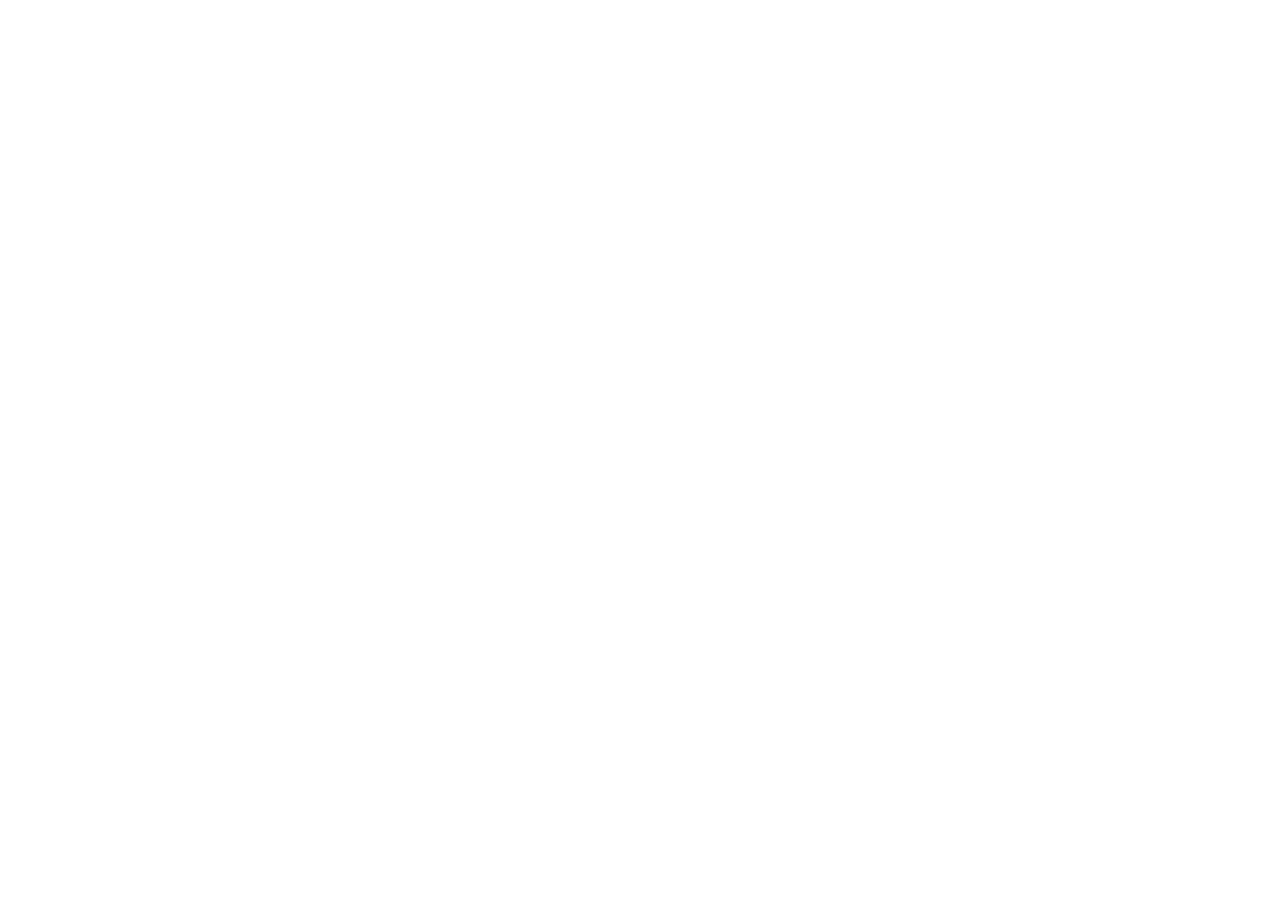
==== commit 61c80684: "Create each Controller" ====
--- a/www/index.html
+++ b/www/index.html
@@ -3,7 +3,7 @@
   <head>
     <meta charset="utf-8">
     <meta name="viewport" content="initial-scale=1, maximum-scale=1, user-scalable=no, width=device-width">
-    <title></title>
+    <title>Ionic</title>
 
     <link href="lib/ionic/css/ionic.css" rel="stylesheet">
     <link href="css/style.css" rel="stylesheet">
@@ -19,13 +19,82 @@
     <!-- cordova script (this will be a 404 during development) -->
     <script src="cordova.js"></script>
 
+    <!-- Firebase -->
+  <script src="https://www.gstatic.com/firebasejs/3.3.0/firebase.js"></script>
+
+  <!-- AngularFire -->
+  <script src="https://cdn.firebase.com/libs/angularfire/2.0.2/angularfire.min.js"></script>
+
     <!-- your app's js -->
     <script src="js/app.js"></script>
     <script src="js/controllers.js"></script>
     <script src="js/services.js"></script>
+    <script src="js/config.js"></script>
   </head>
 
   <body ng-app="starter">
+    <ion-nav-bar class="bar-light">
+        <ion-nav-back-button>
+        </ion-nav-back-button>
+    </ion-nav-bar>
     <ion-nav-view></ion-nav-view>
+
+    <script id="templates/intro.html" type="text/ng-template">
+      <ion-view view-title="Intro">
+        <ion-nav-buttons side="left">
+          <button class="button button-positive button-clear no-animation"
+                  ng-click="startApp()" ng-show="!slideIndex">
+            Skip
+          </button>
+          <button class="button button-positive button-clear no-animation"
+                  ng-click="previous()" ng-show="slideIndex > 0">
+            Prev
+          </button>
+        </ion-nav-buttons>
+        <ion-nav-buttons side="right">
+          <button class="button button-positive button-clear no-animation"
+                  ng-click="next()" ng-show="slideIndex != 4">
+            Next
+          </button>
+          <button class="button button-positive button-clear no-animation"
+                  ng-click="startApp()" ng-show="slideIndex == 4">
+            Start
+          </button>
+        </ion-nav-buttons>
+        <ion-slide-box on-slide-changed="slideChanged(index)">
+          <ion-slide>
+            <!-- <h1>1</h1> -->
+            <div id="logo">
+                <img src="img/img1.jpg" width="100%">
+            </div>
+          </ion-slide>
+          <ion-slide>
+            <!-- <h1>2</h1> -->
+            <div id="logo">
+                <img src="img/img2.jpg" width="100%">
+            </div>
+          </ion-slide>
+          <ion-slide>
+            <!-- <h1>3</h1> -->
+            <div id="logo">
+                <img src="img/img3.jpg" width="100%">
+            </div>
+          </ion-slide>
+          <ion-slide>
+            <!-- <h1>3</h1> -->
+            <div id="logo">
+                <img src="img/img4.jpg" width="100%">
+            </div>
+          </ion-slide>
+          <ion-slide>
+            <!-- <h1>3</h1> -->
+            <div id="logo">
+                <img src="img/img5.jpg" width="100%">
+            </div>
+          </ion-slide>
+        </ion-slide-box>
+      </ion-view>
+    </script>
+
   </body>
 </html>
